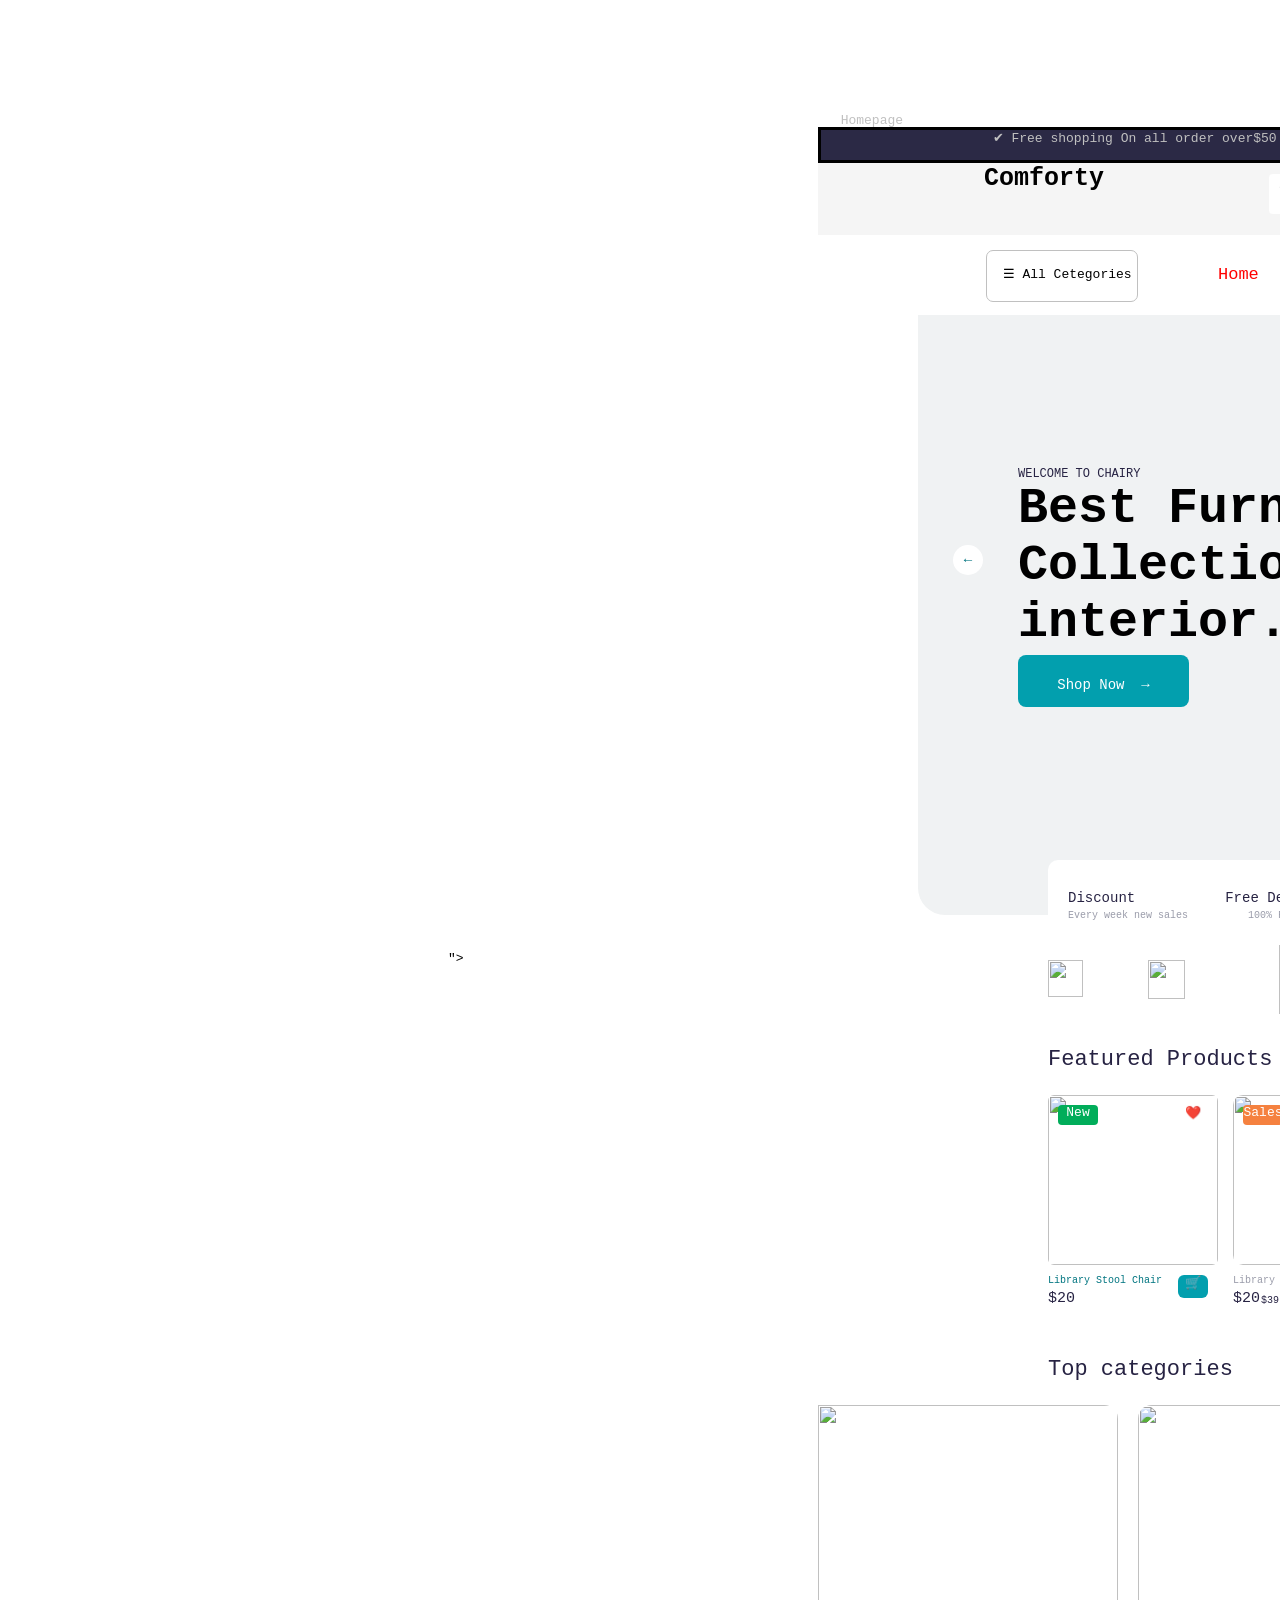
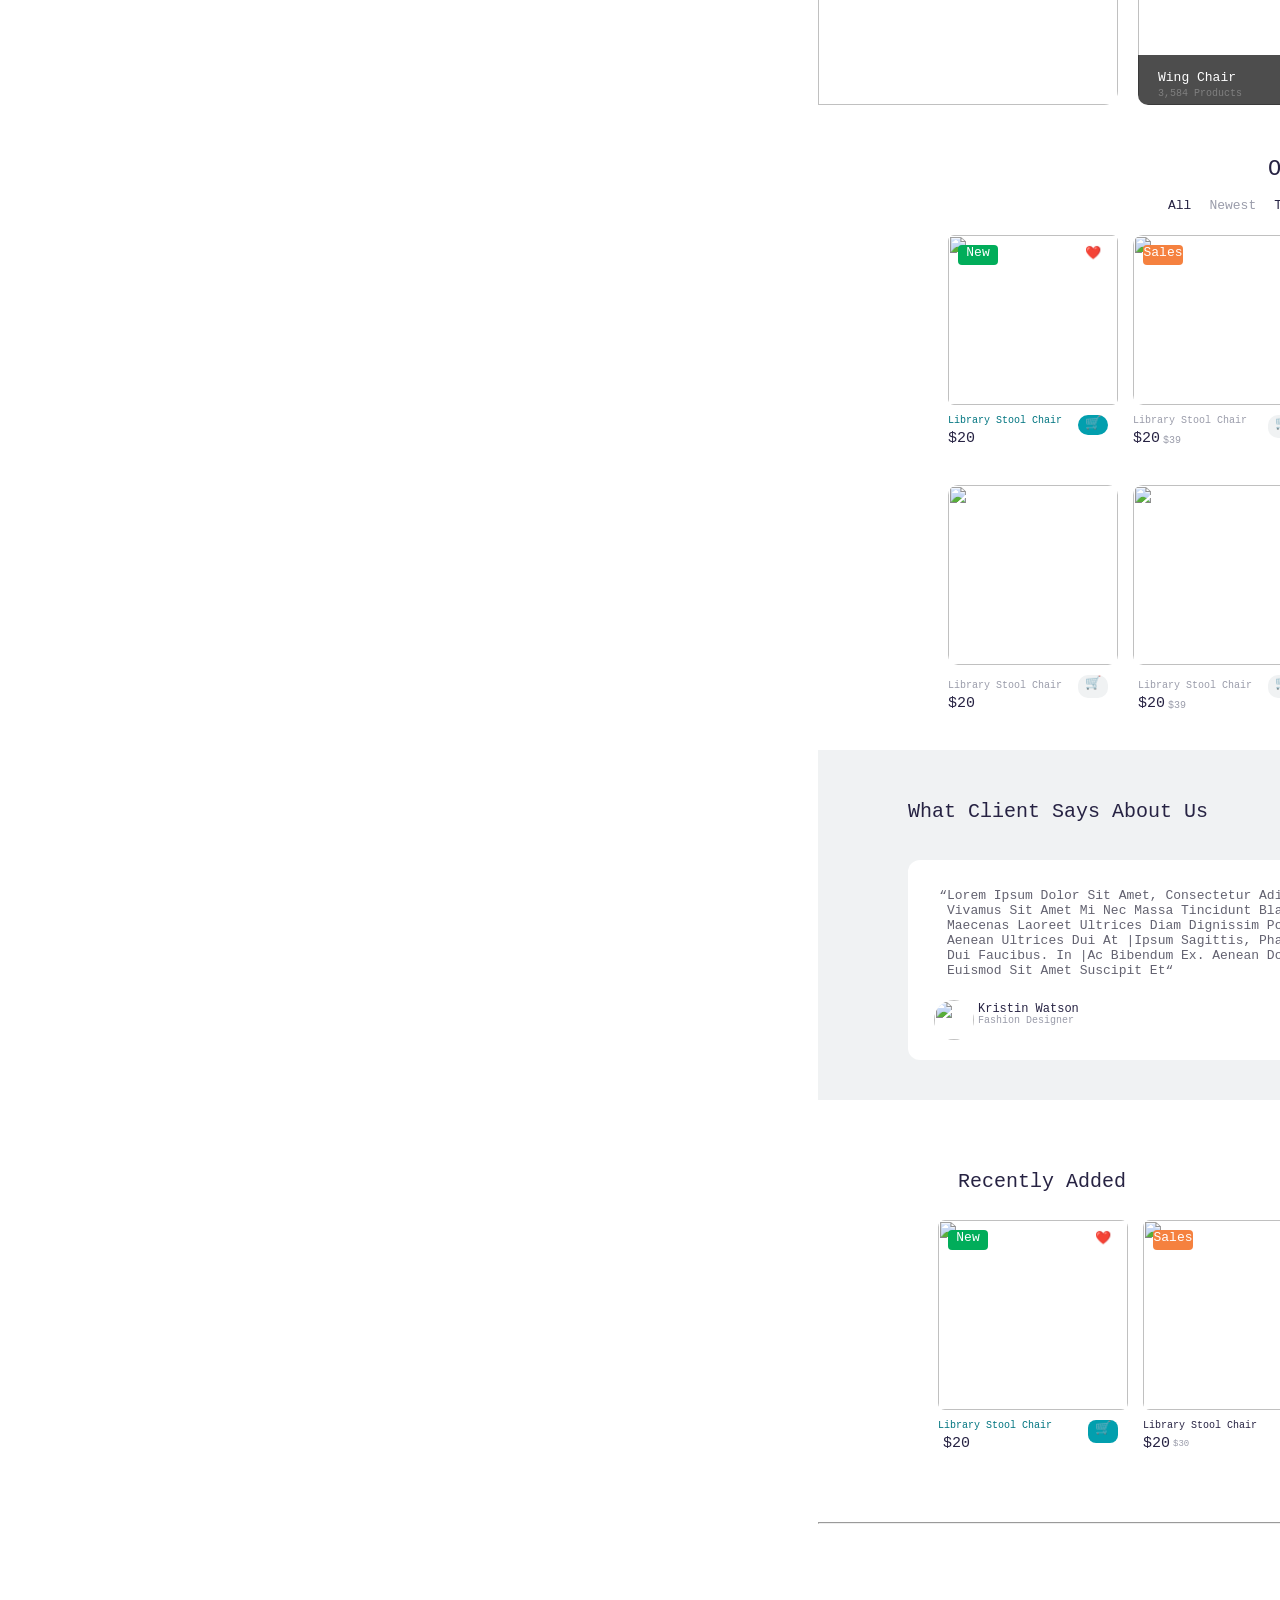
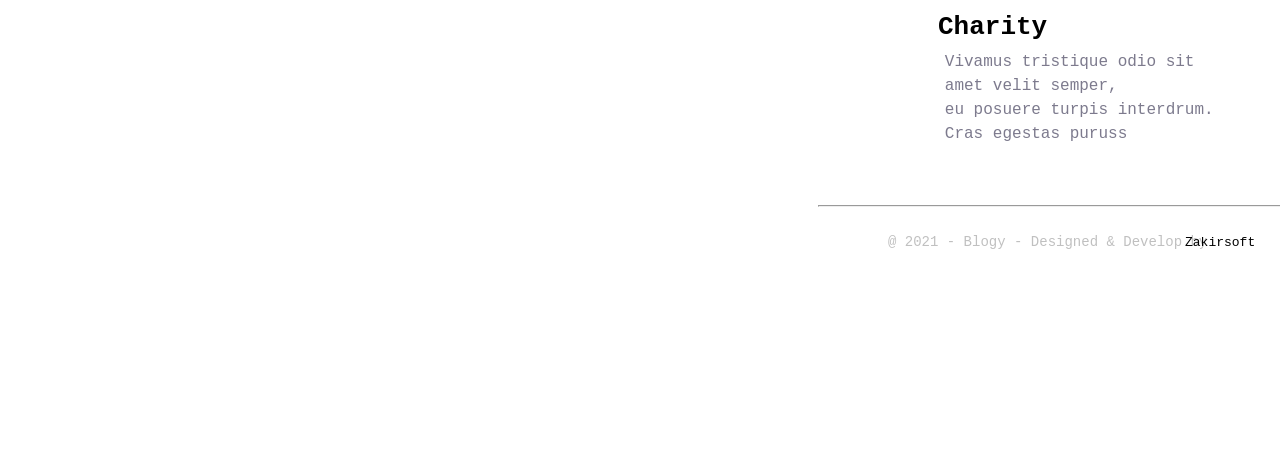
==== index.html @ d579efc1 "Update index.html" ====
<!DOCTYPE html>
<html lang="en">
<head>
    <meta charset="UTF-8">
    <meta name="viewport" content="width=device-width, initial-scale=1.0">
    <title>Figma</title>
   <link rel="stylesheet" href="style.css">
</head>
<body>
   <section style="position: absolute;top: 100px;margin-left: 700px;">
  <pre>                 <h7 style="color: silver;">Homepage</h7>

<span class="title">                      ✔ Free shopping On all order over$50                                                                Eng ▼  Faqs  ? Need Help</span>
              
<h5 style=" font-size: 25px;
      margin-left: 110px;
      width: 1155px;
      border: 1px solid whitesmoke;
      position: absolute;
      top: 21px;
      background-color: whitesmoke;
      height: 70px;">           Comforty                          <div class="search"> Search here...             🔍</div>  
  <div class="button">🛒 Cart   
     <div class="circle">2</div>
    </div>
     <div class="heart-button">❤️</div>
     <div class="Man-button">👤</div>
     </h5>  
    <div class="Menu">                       <div class="Cetegories">
  ☰ All Cetegories</div>
  <nav class="navbar">
  <span href="#" style="color: red;">Home</span>
  <span href="#">Shop</span>
  <span href="#">Product</span>
  <span href="#">Pages</span>
  <span href="#">About</span>
</nav>
<h6 style=" font-size: 15px;
      margin-left: 900px;
      position: absolute;
      top: 0px;
      color: silver;">Contact:</h6> <h4 style=" font-size: 15px;
      margin-left: 960px;
      position: absolute;
      top: 15px;"> (808) 555-011 </h4>
<div class="header">
  <p style="font-size: 12px; color: #272343;margin-left: 100px;position: absolute;top: 140px;">WELCOME TO CHAIRY</p>
<h1 style="font-size: 50px; margin-left: 100px;position: absolute;top: 123px;">Best Furniture
Collection for your
interior.</h1>
<img src="/files/cdc7113b68039af7d7222a3d15eae2a39d068924 (3).png" class="half-circle">
<div class="Left-arrow">←</div>
<div class="right-arrow">→</div>
<div class="shop-button">Shop Now  →</div>
<div class="feature">
  <nav class="Info">
  <span href="#">Discount</span>
  <span href="#">Free Delivery</span>
  <span href="#">Great Support 24/7</span>
  <span href="#">secure Payment</span>
  </nav>
  <nav class="Typography">
     <span href="#">Every week new sales</span>
  <span href="#">100% Free for all orders</span>
  <span href="#">We care your experiences</span>
  <span href="#">100% Secure Payment Method</span>
  </nav>
  <nav class="logo">
    <img src="/files/e0035d056ad3c88d4b1a3fd03dfcde28119a604f.png"
     style="width: 35px;
     height: 37px;
     position: absolute;
     top: 100px;">
    <img src="/files/ad054e766ecba134b5274ba3fd49187dd5fe9cc8.png"
     style="width: 37px;
     height: 39px;
     margin-left: 700px;
     position: absolute;
     top: 100px;">">
    <img src="/files/16daf3088b9c3b477d787fd38a8b0505754f70ba.png"
        style="width: 65px;height: 69px;margin-left: 800px;position: absolute;top: 85px;">
     <img src="/files/95afe41b6a234b7ab7899f5ce91b9737a351e249.png" 
         style="width: 65px;height: 69px;margin-left: 910px;position: absolute;top: 85px;">
      <img src="/files/427e6a38b9f21cabf9f278b8d278b378ad645ab1.png" 
          style="width: 65px;height: 69px;margin-left: 1015px;position: absolute;top: 85px;">
      <img src="/files/e93de3d5c4ca4b2a87029abf68283a355c0d4a6c.png" 
          style="width: 65px;height: 69px;margin-left: 1130px;position: absolute;top: 85px;">
      <img src="/files/42ee325c8d4f3f8e36f3ac85a6e5dd1187b451a2.png" 
          style="width: 65px;height: 69px;margin-left: 1250px;position: absolute;top: 85px;">
  </nav>
</div>
</div>
<p style="color: #272343;font-size: 22px;position: absolute;top: 790px;margin-left: 230px;">Featured Products</p>
<div class="L-arrow">←</div>
<div class="R-arrow">→</div>
<nav>
<img src="b120dd35afa230d9c7854e8904bff707a459d920.jpg"
       style="width: 170px;
      height: 170px;
      position: absolute;
      top: 860px;
      border-radius: 6px;
      margin-left: 230px;">
<img src="096d6bf5080dc137a17c6a407cb7a13d1dcbf2a4.jpg"
    style="width: 170px;
      height: 170px;
      position: absolute;
      top: 860px;
      border-radius: 10px;
      margin-left: 415px;">
<img src="e2223ac49ef838bf1b2e6eb27237306ca911c590.jpg"
    style="width: 170px;
      height: 170px;
      position: absolute;
      top: 860px;
      border-radius: 10px;
      margin-left: 600px;">      
<img src="8ae829fe06cfc69d45f5c9a48462543f1816e9a3.jpg"
    style="width: 170px;
      height: 170px;
      position: absolute;
      top: 860px;
      border-radius: 10px;
      margin-left: 785px;">            
</nav>
<p style="font-size: 10px;color: #007580; position: absolute;top: 1030px;margin-left: 230px;">Library Stool Chair</p>
<p style="color: #272343;position: absolute;top: 1040px;margin-left: 230px;font-size: 15px;">$20</p>
<div class="Card">🛒</div>
<p style="font-size: 10px;color: #9A9CAA; position: absolute;top: 1030px;margin-left: 415px;">Library Stool Chair</p>
<p style="color: #272343;position: absolute;top: 1040px;margin-left: 415px;font-size: 15px;">$20</p>
<p style="color: #272343;font-size: 10px;position: absolute;top: 1050px;margin-left: 443px;">$39</p>
<div class="Card-2">🛒</div>
<p style="font-size: 10px;color: #9A9CAA; position: absolute;top: 1030px;margin-left: 605px;">Library Stool Chair</p>
<p style="color: #272343;position: absolute;top: 1040px;margin-left: 605px;font-size: 15px;">$20</p>
<p style="font-size: 10px;color: #9A9CAA; position: absolute;top: 1030px;margin-left: 790px;">Library Stool Chair</p>
<p style="color: #272343;position: absolute;top: 1040px;margin-left: 790px;font-size: 15px;">$20</p>

<div class="product-status">New</div>
<div class="heart">❤️</div>
<div class="Sales">Sales</div>
<p style="color: #272343;font-size: 22px;position: absolute;top: 1100px;margin-left: 230px;">Top categories</p>
<div class="leftArrow">←</div>
<div class="rightArrow">→</div>
<nav>
<img src="a4802af631ee4e02a8c754e8f5a375a73f9e93f0.jpg"
    style="height: 300px;
     width: 300px;
     margin-left: 0px;
     scale: crop;
      position: absolute;
      top: 1170px; 
    -webkit-border-top-right-radius: 14px; 
     -webkit-border-bottom-right-radius: 14px;
     -moz-border-radius-topright: 14px;
     -moz-border-radius-bottomright: 14px;
      border-top-right-radius: 14px;
      border-bottom-right-radius: 14px;">
<img src="16fe2c5029cda46ce552fa79c00b7d3b3cd99a51.jpg"
    style="height: 300px;
     width: 300px;
     margin-left: 320px;
     scale: crop;
      position: absolute;
      top: 1170px;
      border-radius: 14px;">
      <div class="Wind-chair">
        <p style="color: #FFFFFF;font-size: 13px;margin-left: 20px;position: absolute;top: 2px;">Wing Chair</p>
        <p style="color: gray;font-size: 10px; margin-left: 20px;position: absolute;top: 23px;">3,584 Products</p>
      </div>
<img src="5133553384342faf113634d1989cad50b7dd5580.png"
    style="height: 300px;
     width: 300px;
     margin-left: 640px;
     scale: crop;
      position: absolute;
      top: 1170px;
      border-radius: 14px;">            
      <div class="Wooden-chair">
        <p style="color: #FFFFFF;font-size: 13px;margin-left: 20px;position: absolute;top: 2px;">Wooden Chair</p>
        <p style="color: gray;font-size: 10px; margin-left: 20px;position: absolute;top: 23px;">157 Products</p>        
      </div>
<img src="60de06c899fa0cc171fbe75fe37a99eddcba594e.jpg" 
    style="height: 300px;
     width: 195px;
     margin-left: 960px;
     scale: crop;
      position: absolute;
      top: 1170px;
      -webkit-border-top-left-radius: 14px;
       -webkit-border-bottom-left-radius: 14px;
        -moz-border-radius-topleft: 14px;
        -moz-border-radius-bottomleft: 14px;
         border-top-left-radius: 14px;
         border-bottom-left-radius: 14px;">
    <div class="park-bench"></div>   
        <p style="color: #FFFFFF;font-size: 13px;margin-left: 20px;position: absolute;top: 1420px;margin-left: 980px;">Park Bench</p>
        <p style="color: gray;font-size: 10px; margin-left: 20px;position: absolute;top: 1440px;margin-left: 980px;">154 Products</p> 
</nav>
<hr style="margin-top: 2190px;">
<p style="font-size: 22px;color: #272343;position: absolute;top: 1500px;margin-left: 450px;">Our Products</p>
<nav class="Tab">
<p href="#" style="color: #272343;">All</p>
<p href="#" style="color: #9A9CAA;">Newest</p>
<p href="#" style="color: #272343; ">Trending</p>
<p href="#" style="color: #9A9CAA;">Best Sellers</p>
<p href="#" style="color: #9A9CAA;">Featured</p>
</nav>
<nav>
<img src="b120dd35afa230d9c7854e8904bff707a459d920.jpg"
       style="width: 170px;
      height: 170px;
      position: absolute;
      top: 1600px;
      border-radius: 6px;
      margin-left: 130px;">
 <img src="096d6bf5080dc137a17c6a407cb7a13d1dcbf2a4.jpg"
     style="width: 170px;
      height: 170px;
      position: absolute;
      top: 1600px;
      border-radius: 10px;
      margin-left: 307px;">
 <img src="e2223ac49ef838bf1b2e6eb27237306ca911c590.jpg" 
     style="width: 170px;
      height: 170px;
      position: absolute;
      top: 1600px;
      border-radius: 10px;
      margin-left: 490px;">      
<img src="8ae829fe06cfc69d45f5c9a48462543f1816e9a3.jpg" 
    style="width: 170px;
      height: 170px;
      position: absolute;
      top: 1600px;
      border-radius: 10px;
      margin-left: 680px;"> 
</nav>
<p style="font-size: 10px;
color: #007580;
 position: absolute;
 top: 1770px;
 margin-left: 130px;
 ">Library Stool Chair</p>

<p style="color: #272343;
position: absolute;
top: 1780px;
margin-left: 130px;
font-size: 15px;">$20</p>
 <div class="Card-3">🛒</div>
<p style="font-size: 10px;
color: #9A9CAA;
 position: absolute;
 top: 1770px;
 margin-left: 315px;">Library Stool Chair</p>
<p style="color: #272343;position: absolute;top: 1780px;margin-left: 315px;font-size: 15px;">$20</p>
<p style="color: #9A9CAA;font-size: 10px;position: absolute;top: 1790px;margin-left: 345px;">$39</p>
 <div class="Card-4">🛒</div>
<p style="font-size: 10px;color: #9A9CAA; position: absolute;top: 1770px;margin-left: 500px;">Library Stool Chair</p>
<p style="color: #272343;position: absolute;top: 1780px;margin-left: 500px;font-size: 15px;">$20</p>
<p style="font-size: 10px;color: #9A9CAA; position: absolute;top: 1770px;margin-left: 685px;">Library Stool Chair</p>
<p style="color: #272343;position: absolute;top: 1780px;margin-left: 685px;font-size: 15px;">$20</p>
<div class="New">New</div>
<div class="button-Heart">❤️</div>
<div class="Sales-button">Sales</div>
<nav>
<img src="64cefe53d4cbc3805c414ce9f76aa8bdd2a3cc8d.jpg"
   style="height: 180px;
   width: 170px;
   position: absolute;
   top: 1850px;
   margin-left: 130px;
   border-radius: 10px;">

<img src="a50784793410e47eab61c559fa971045f11bb3a9.jpg"
   style="height: 180px;
   width: 170px;
   position: absolute;
   top: 1850px;
   margin-left: 315px;
   border-radius: 10px;">

<img src="8b88947a31903acf7eec7cd336119f1ea0b4587b.jpg"
   style="height: 180px;
   width: 170px;
   position: absolute;
   top: 1850px;
   margin-left: 500px;
   border-radius: 10px;">
<img src="b120dd35afa230d9c7854e8904bff707a459d920.jpg"
   style="height: 180px;
   width: 170px;
   position: absolute;
   top: 1850px;
   margin-left: 685px;
   border-radius: 10px;">      
</nav>
<p style="color: #9A9CAA;position: absolute;top: 1915px;margin: 130px;font-size: 10px;">Library Stool Chair</p>
<p style="color: #272343;position: absolute;top: 2045px;margin-left: 130px;font-size: 15px;">$20</p>
<div class="Card-5">🛒</div>
</div>
<p style="color: #9A9CAA;position: absolute;top: 2170px;margin-left: 430px;font-size: 10px;">Library Stool Chair</p>
<p style="color: #272343;position: absolute;top: 2180px;margin-left: 430px;font-size: 15px;">$20</p>
<p style="color: #9A9CAA;font-size: 10px;position: absolute;top: 2190px;margin-left: 460px;">$39</p>
<div class="Card-6">🛒</div>
<p style="color: #9A9CAA;position: absolute;top: 2170px;margin-left: 615px;font-size: 10px;">Library Stool Chair</p>
<p style="color: #272343;position: absolute;top: 2180px;margin-left: 615px;font-size: 15px;">$20</p>
<p style="color: #9A9CAA;position: absolute;top: 2170px;margin-left: 800px;font-size: 10px;">Library Stool Chair</p>
<p style="color: #272343;position: absolute;top: 2180px;margin-left: 800px;font-size: 15px;">$20</p>
<div class="Testimonial">
  <p style="font-size: 20px;margin-left: 90px;color: #272343;">What Client Says About Us</p>
  <div class="L-A">←</div>
  <div class="R-A">→</div>
<div class="Testimonial-Card-1">
  <p style="color: #636270;position: absolute;top: 0px;font-size: 13px;">
    “Lorem Ipsum Dolor Sit Amet, Consectetur Adipiscing Elit.
     Vivamus Sit Amet Mi Nec Massa Tincidunt Blandit Et Eu Sem.
     Maecenas Laoreet Ultrices Diam Dignissim Posuere.
     Aenean Ultrices Dui At |Ipsum Sagittis, Pharetra Lacinia
     Dui Faucibus. In |Ac Bibendum Ex. Aenean Dolor Massa,
     Euismod Sit Amet Suscipit Et“
  </p>
     <hr style="margin-top: 900px;width: 1155px;margin-left: -90px;">

  <img src="ed1cc80b6c95f55d53f843caf4439599d3582836.png"
      style="height: 40px;
  width: 40px;
  border-radius: 50%;
  position: absolute;
  top: 140px;
  margin-left: 10px;">
  <p style="color: #272343;
  position: absolute;
  top: 130px;
  font-size: 12px;
  margin-left: 70px;">Kristin Watson</p>
  <p style="color: #9A9CAA;
  font-size: 10px;
  position: absolute;
  top: 145px;
  margin-left: 70px;">Fashion Designer</p>
</div>
<div class="Testimonial-Card-2">
 <p style="color: #636270;
 font-size: 13px;
 position: absolute;
 bottom: 90px;">
    Nullam Sapien Elit, Dignissim Eu Viverra Et,
    Scelerisque Et Felis. Aliquam Egestas Dui Elit, 
    Quis Tincidunt Lacus Aliquam Et. Duis Nulla Velit, 
    Dignissim Ut Odio Ac, Eleifend Luctus Leo. Ut Ac
    Imperdiet Velit. Aliquam Semper Ex In Volutpat Rutrum.</p>
    <img src="ed85c1bfc92ef925a398d16787cdb6fe029f0218.png" style="height: 40px;
  width: 40px;
  border-radius: 50%;
  position: absolute;
  top: 135px;
  margin-left: 0px;">
  <p style="color: #272343;
   position: absolute;
  top: 130px;
  font-size: 12px;
  margin-left: 80px; ">Esther Howard</p>
   <p style="color:#9A9CAA;
   position: absolute;
  top: 145px;
  font-size: 10px;
  margin-left: 80px; ">Fashion Designer</p>
</div>
</div>
<p style="font-size: 20px;
color: #272343;position: absolute;top: 2650px;margin-left: 250px;">Recently Added</p>
<nav>
<img src="b120dd35afa230d9c7854e8904bff707a459d920.jpg" 
  style="width: 190px;
  height: 190px;
  position: absolute;
  top: 2720px;
  margin-left: 230px;
  border-radius: 7px;">
<img src="096d6bf5080dc137a17c6a407cb7a13d1dcbf2a4.jpg"
  style="width: 190px;
  height: 190px;
  position: absolute;
  top: 2720px;
  margin-left: 435px;
  border-radius: 7px;">
<img src="e2223ac49ef838bf1b2e6eb27237306ca911c590.jpg"
  style="width: 190px;
  height: 190px;
  position: absolute;
  top: 2720px;
  margin-left: 640px;
  border-radius: 7px;">
<img src="8ae829fe06cfc69d45f5c9a48462543f1816e9a3.jpg"
style="width: 190px;
  height: 190px;
  position: absolute;
  top: 2720px;
  margin-left: 845px;
  border-radius: 7px;">
</nav>
<p style="font-size: 10px;color: #007580;
    position: absolute;
    top: 2910px;
     margin-left: 230px;">Library Stool Chair</p>
<p style="color: #272343;
     position: absolute;
     top: 2920px;
     margin-left: 235px;
    font-size: 15px;">$20</p>
<p style="font-size: 10px;
    color: #272343;
    position: absolute;
    top: 2910px;
    margin-left: 435px;">Library Stool Chair</p>
<p style="color: #272343;
     position: absolute;
     top: 2920px;
     margin-left: 435px;
    font-size: 15px;">$20</p>
<p style="color: #9A9CAA;
     position: absolute;
     top: 2930px;
     margin-left: 465px;
    font-size: 9px;">$30</p>
<p style="font-size: 10px;
    color: #272343;
    position: absolute;
    top: 2910px;
    margin-left: 640px;">Library Stool Chair</p> 
<p style="color: #272343;
     position: absolute;
     top: 2920px;
     margin-left: 640px;
    font-size: 15px;">$20</p>  
<p style="font-size: 10px;
    color: #272343;
    position: absolute;
    top: 2910px;
    margin-left: 850px;">Library Stool Chair</p>
<p style="color: #272343;
     position: absolute;
     top: 2920px;
     margin-left: 850px;
    font-size: 15px;">$20</p>  
 <div class="Card-7">🛒</div>
  <div class="Card-8">🛒</div>
   <div class="Card-9">🛒</div>
    <div class="Card-10">🛒</div>
    <div class="New-button">New</div>
 <!-- heart-Button -->
    <div class="heart-B">❤️</div>
     <!-- Sales-Button -->
    <div class="Sales-B">Sales</div>
    <!-- Left Arrow -->
    <div class="Left-A">←</div> 
    <div class="Right-A">→</div> 
    <h1 style="position: absolute;top: 3090px; margin-left: 230px; font-size: 26px;">Charity</h1>
      <span class="loarm-ipsem">Vivamus tristique odio sit
amet velit semper,
eu posuere turpis interdrum.
Cras egestas puruss
  </span>
  <nav class="Frame-1">
      <span href="#">CATEGORY</span>
      <span href="#">SUPPORT</span>
      <span href="#">Newsletter</span> 
   </nav>
 <p style="margin-left: 600px;
  font-size: 16px;
  position: absolute;
  top: 3120px;">Sofa
Armchair
Wing Chair
<a href="#" style="color: #007580;">Desk Chair</a>
wooden Chair
Park Bench
   </p>
      <p style="margin-left: 740px; position: absolute;top: 3110px;">
    Help & Support
    Tearms & Conditions
    Privacy Policy
    Help
   </p>
     <div class="Email"> 
<span style="position: absolute;top: 10px;"> Your email</span></div>
<button style=" width: 127px;
      height: 46px;
      border-radius: 8px;
      background-color: #029FAE;
      color: white;
      border: 1px solid #029FAE;
      margin-left: 1120px;
      position: absolute;
      top: 3130px;"
>Subscribe</button>
<p style="color: silver;position: absolute;top: 3170px;margin-left: 930px;">Lorem ipsum dolor sit amet,
   consectetur adipiscing elit.
   Nullam tincidunt erat enim.</p>
      <p style="color: silver; font-size: 14px; position: absolute;top: 3320px; margin-left: 180px;">@ 2021 - Blogy - Designed & Develop by</p>
      <p style="position: absolute; top: 3322px; margin-left: 477px;">Zakirsoft</p>
</pre>
</section>
  <section style="position: absolute;top: 100px; margin-left: 2000px;">
      <pre>                       <h7 style="color: silver;">SignIn</h7>

<span class="title-A">                      ✔ Free shopping On all order over$50                                                                Eng ▼  Faqs  ? Need Help</span>
              
<h5 style="      font-size: 25px;
      margin-left: 165px;
      width: 1490px;
      border: 1px solid whitesmoke;
      position: absolute;
      top: 21px;
      background-color: whitesmoke;
      height: 70px;">           Comforty                          <div class="search-A"> Search here...             🔍</div>  
  <div class="button-A">🛒 Cart   
     <div class="circle-A">2</div>
    </div>
     <div class="heart-button-A">❤️</div>
     <div class="Man-button-A">👤</div>
     </h5>  
    <div class="Menu-A">                       <div class="Cetegories-A">
  ☰ All Cetegories</div>
  <nav class="navbar">
  <span href="#" style="color: red;">Home</span>
  <span href="#">Shop</span>
  <span href="#">Product</span>
  <span href="#">Pages</span>
  <span href="#">About</span>
</nav>
<h6 style="font-size: 15px;
      margin-left: 900px;
      position: absolute;
      top: 0px;
      color: silver;">Contact:</h6> <h4 style="      font-size: 15px;
      margin-left: 960px;
      position: absolute;
      top: 15px;"> (808) 555-011 </h4>
   </div>
   <div class="Full-page">
<nav class="login">
   <span href="#" style="color: silver; position: absolute; top: 35px; margin-left: 30px;" >                Home →  </span>
    <span href="#" style="color: silver; position: absolute; top: 35px; margin-left: 230px;">  Account → </span>
     <span href="#" style="color: black;position: absolute; top: 35px; margin-left: 330px;">  Sign In</span>
     <h1 style="font-size: 23px;
      margin-left: 180px;
      position: absolute;
      top: 60px;">Sign In</h1>
</nav>
<div class="Login-page">
   <h2 style="font-size: 32px;
      text-align: center;">Sign In</h2> 
    <div class="Email-A">
    <h3 style="color: silver;
      position: absolute;
      top: 150px;
      font-size: 14px;">   Email</h3>
  </div>
  <div class="Password"><h2 style="color: silver;
  position: absolute;
  top: 230px;
  font-size: 14px;">   Password</h2></div>
  <div class="Remember"></div>    <span style="color: silver; font-size: 14px;">    Remember Me</span>
  <span style="color: #007580; margin-left: 500px;position: absolute;top: 290px;">Forget Password</span>  
     <button>Sign In  →</button>

                                   Don't have account? <span style="color: #007580;">Sign Up</span>
                                   
</div>
<hr style="margin-top:650px;">
  <h1 style="position: absolute;top: 720px; margin-left: 100px; font-size: 26px;">Charity</h1>
  <span class="data">Vivamus tristique odio sit amet velit semper,
eu posuere turpis interdrum.
Cras egestas puruss
  </span>
    <nav class="Text">
      <span href="#">CATEGORY</span>
      <span href="#">SUPPORT</span>
      <span href="#">Newsletter</span> 
   </nav>
   <p style=" margin-left: 600px;
  font-size: 16px;
  position: absolute;
  top: 750px;">Sofa
Armchair
Wing Chair
<a href="#" style="color: #007580;">Desk Chair</a>
wooden Chair
Park Bench
   </p>
   <p style="margin-left: 775px; position: absolute;top: 730px;">
    Help & Support
    Tearms & Conditions
    Privacy Policy
    Help
   </p>
   <div class="Your-Email"> 
<span style="position: absolute;top: 10px;">   Your email</span></div>
<button style=" width: 127px;
      height: 46px;
      border-radius: 8px;
      background-color: #029FAE;
      color: white;
      border: 1px solid #029FAE;
      margin-left: 1300px;
      position: absolute;
      top: 770px;
">Subscribe</button>
<p style="color: silver;position: absolute;top: 810px;margin-left: 950px;">Lorem ipsum dolor sit amet, consectetur adipiscing elit.
   Nullam tincidunt erat enim.</p>
   
   <p style="color: silver; font-size: 14px; position: absolute;top: 910px; margin-left: 180px;">@ 2021 - Blogy - Designed & Develop by</p><p style="position: absolute; top: 912px; margin-left: 479px;">Zakirsoft</p>
 <hr>
</pre>
  </section>  
</body>
</html>
---- style.css ----
<style>
        body{
            height: 3000px;
            width: 5000px;
            background-color: color-mix(in srgb, whitesmoke 75%, white);
        }
            .title {
      border: 3px solid black;
      margin-right: 370px;
      margin-left: 110px;
      width: 1150px;
      background-color: #2b2945;
      color: silver;
      position: absolute;
      top: 27px;
      height: 30px;
    }

    .search {
      font-size: 17px;
      border-radius: 4px;
      color: silver;
      background-color: white;
      margin-left: 450px;
      width: 300px;
      position: absolute;
      top: 10px;
      height: 40px;
    }

    .button {
      border-radius: 5px;
      font-size: 15px;
      background-color: white;
      width: 100px;
      height: 35px;
      margin-left: 850px;
      position: absolute;
      top: 10px;
      text-align: center;
    }

    .circle {
      background-color: #00797c;
      color: #fff;
      border-radius: 50%;
      width: 24px;
      height: 24px;
      display: flex;
      justify-content: center;
      align-items: center;
      font-size: 14px;
      margin-left: 75px;
      position: absolute;
      top: 2px;
    }

    .heart-button {
      border-radius: 5px;
      background-color: white;
      width: 50px;
      margin-left: 960px;
      display: flex;
      justify-content: center;
      align-items: center;
      position: absolute;
      top: 10px;
    }

    .Man-button {
      border-radius: 5px;
      background-color: white;
      width: 50px;
      margin-left: 1020px;
      display: flex;
      justify-content: center;
      align-items: center;
      position: absolute;
      top: 10px;
    }

    .Menu {
      border-radius: 1px;
      background-color: white;
      margin-left: 110px;
      margin-right: 20px;
      position: absolute;
      top: 135px;
      width: 1155px;
      height: 3300px;

    }

    .Cetegories {
      border: 1px solid silver;
      height: 50px;
      width: 150px;
      margin-left: 168px;
      border-radius: 7px;

    }

    .navbar {
      font-size: 17px;
      display: flex;
      margin-left: 400px;
      gap: 40px;
      position: absolute;
      top: 30px;
    }
    .header {
      -webkit-border-bottom-right-radius: 27px;
      -webkit-border-bottom-left-radius: 27px;
      -moz-border-radius-bottomright: 27px;
      -moz-border-radius-bottomleft: 27px;
      border-bottom-right-radius: 27px;
      border-bottom-left-radius: 27px;
      background-color: #F0F2F3;
      width: 970px;
      height: 600px;
      margin-left: 100px;
      position: absolute;
      top: 80px
    }

    .Left-arrow {
      color: #007580;
      background-color: #fff;
      border-radius: 50%;
      width: 30px;
      height: 30px;
      display: flex;
      justify-content: center;
      align-items: center;
      font-size: 14px;
      margin-left: 35px;
      position: absolute;
      top: 230px;
    }

    .shop-button {
      background-color: #029FAE;
      width: 171px;
      height: 52px;
      border-radius: 8px;
      font-size: 14px;
      color: #FFFFFF;
      text-align: center;
      /* left-right center */
      line-height: 60px;
      position: absolute;
      top: 340px;
      margin-left: 100px;
    }

    .half-circle {
      background-color: #E1E3E5;
      border-radius: 50%;
      height: 300px;
      width: 300px;
      position: absolute;
      top: -20px;
      margin-left: 650px;
    }

    img {
      height: 200px;
      width: 200px;
      margin-left: 600px;
    }

    .right-arrow {
      color: #007580;
      background-color: #fff;
      border-radius: 50%;
      width: 30px;
      height: 30px;
      display: flex;
      justify-content: center;
      align-items: center;
      font-size: 14px;
      margin-left: 915px;
      position: absolute;
      top: 230px;
    }

    .feature {
      width: 720px;
      height: 100px;
      border-radius: 10px;
      background-color: #fff;
      position: absolute;
      top: 545px;
      margin-left: 130px;
    }

    .Info {
      display: flex;
      gap: 90px;
      font-size: 14px;
      margin-left: 20px;
      color: #272343;
    }

    .Typography {
      color: #9A9CAA;
      gap: 60px;
      font-size: 10px;
      margin-left: 20px;
      display: flex;
      position: absolute;
      top: 50px;
    }

    .logo {
      display: flex;
      margin-left: -600px;
    }

    .L-arrow {
      background-color: #007580;
      color: #fff;
      border-radius: 50%;
      width: 24px;
      height: 24px;
      display: flex;
      justify-content: center;
      align-items: center;
      font-size: 14px;
      margin-left: 905px;
      position: absolute;
      top: 810px;
    }

    .R-arrow {
      background-color: #F0F2F3;
      color: #272343;
      border-radius: 50%;
      width: 24px;
      height: 24px;
      display: flex;
      justify-content: center;
      align-items: center;
      font-size: 14px;
      margin-left: 940px;
      position: absolute;
      top: 810px;
    }
    .Card{
      border-radius: 6px;
      height: 23px;
      width: 30px;
      background-color: #029FAE;
      position: absolute;
      top: 1040px;
      margin-left: 360px;
      text-align: center;
    }
    .Card-2{
        border-radius: 10px;
      height: 23px;
      width: 30px;
      position: absolute;
      top: 1040px;
      margin-left: 550px;
      text-align: center;
      background-color: #F0F2F3;
    }
    .product-status{
    width: 40px;
    height: 20px;
    border-radius: 4px;
    color:#FFFFFF;
    background-color: #01AD5A;
    text-align: center;
    position: absolute;
    top: 870px;
    margin-left: 240px
    }.heart{
      background-color: white;
      width: 30px;
      margin-left: 360px;
      display: flex;
      justify-content: center;
      align-items: center;
      position: absolute;
      top: 870px;
    }
    .Sales{
      background-color: #F5813F;
      border-radius: 4px;
      position: absolute;
      top: 870px;
      text-align: center;
      width: 40px;
      height: 20px;
      margin-left: 425px;
      color: #FFFFFF;
    }
  .Wind-chair{
    width: 300px;
    height: 50px;
    -webkit-border-bottom-right-radius: 10px;
    -webkit-border-bottom-left-radius: 10px;
     -moz-border-radius-bottomright: 10px;
     -moz-border-radius-bottomleft: 10px;
     border-bottom-right-radius: 10px;
     border-bottom-left-radius: 10px;
     background-color: #000000B2;
     position: absolute;
     top: 1420px;
     margin-left: 320px;
  }
  .Wooden-chair{
    width: 300px;
    height: 50px;
    -webkit-border-bottom-right-radius: 10px;
    -webkit-border-bottom-left-radius: 10px;
     -moz-border-radius-bottomright: 10px;
     -moz-border-radius-bottomleft: 10px;
     border-bottom-right-radius: 10px;
     border-bottom-left-radius: 10px;
     background-color: #000000B2;
     position: absolute;
     top: 1420px;
     margin-left: 640px;
  }
  .park-bench{
       width: 195px;
    height: 50px;
    -webkit-border-bottom-right-radius: 10px;
    -webkit-border-bottom-left-radius: 10px;
     -moz-border-radius-bottomright: 10px;
     -moz-border-radius-bottomleft: 10px;
     border-bottom-right-radius: 10px;
     border-bottom-left-radius: 10px;
     background-color: #000000B2;
     position: absolute;
     top: 1420px;
     margin-left: 960px;
  }
  .leftArrow{
          background-color: #007580;
      color: #fff;
      border-radius: 50%;
      width: 24px;
      height: 24px;
      display: flex;
      justify-content: center;
      align-items: center;
      font-size: 14px;
      margin-left: 905px;
      position: absolute;
      top: 1120px;
  }
  .rightArrow{
          background-color: #F0F2F3;
      color: #272343;
      border-radius: 50%;
      width: 24px;
      height: 24px;
      display: flex;
      justify-content: center;
      align-items: center;
      font-size: 14px;
      margin-left: 940px;
      position: absolute;
      top: 1120px;
  }
  .Tab{
    gap: 18px;
    display: flex;
    position: absolute;
    top: 1550px;
    margin-left: 350px;
  }
   .Card-3{
         width: 30px;
         height: 20px;
      background-color: #029FAE;
      position: absolute;
      top: 1780px;
      margin-left: 260px;
      text-align: center;
      border-radius: 10px;
  }
  .Card-4{
      border-radius: 10px;
      height: 23px;
      width: 30px;
      position: absolute;
      top: 1780px;
      margin-left: 450px;
      text-align: center;
      background-color: #F0F2F3;
  }
  .New{
    width: 40px;
    height: 20px;
    border-radius: 4px;
    color:#FFFFFF;
    background-color: #01AD5A;
    text-align: center;
    position: absolute;
    top: 1610px;
    margin-left: 140px
  }
  .button-Heart{
      background-color: white;
      width: 30px;
      margin-left: 260px;
      display: flex;
      justify-content: center;
      align-items: center;
      position: absolute;
      top: 1610px;
  }
  .Sales-button{
          background-color: #F5813F;
      border-radius: 4px;
      position: absolute;
      top: 1610px;
      text-align: center;
      width: 40px;
      height: 20px;
      margin-left: 325px;
      color: #FFFFFF;
  }
  .Card-5{
          border-radius: 10px;
      height: 23px;
      width: 30px;
      position: absolute;
      top: 2040px;
      margin-left: 260px;
      text-align: center;
      background-color: #F0F2F3;
  }
  .Card-6{
             border-radius: 10px;
      height: 23px;
      width: 30px;
      position: absolute;
      top: 2175px;
      margin-left: 560px;
      text-align: center;
      background-color: #F0F2F3;
  }
  .Testimonial{
    height: 400px;
    background-color: #F0F2F3;
    height: 350px;
    width: 1155px;
    position: absolute;
    top: 2250px;
    margin-left: 110px;
  }
  .Testimonial-Card-1{
    background-color: #FFFFFF;
    height: 200px;
    width: 470px;
    border-radius: 12px;
    margin-left: 90px;
    position: absolute;
    top: 110px;
  }
  .Testimonial-Card-2{
      background-color: #FFFFFF;
    height: 200px;
    width: 470px;
    border-radius: 12px;
    margin-left: 575px;
    position: absolute;
    top: 110px;
  }
  .L-A{  /* left Arrow*/
    background-color: #007580;
    color: #FFFFFF;
    border-radius: 50%;
    width: 24px;
      height: 24px;
      display: flex;
      justify-content: center;
      align-items: center;
      position: absolute;
      top: 50px;
      margin-left: 990px;
  }
  .R-A{ /* right Arrow*/
   background-color: #F0F2F3;
    color: #272343;
    border-radius: 50%;
    width: 24px;
      height: 24px;
      display: flex;
      justify-content: center;
      align-items: center;
      position: absolute;
      top: 50px;
      margin-left: 1020px;
  }
  .Card-7{
    background-color: #029FAE;
          border-radius: 8px;
      height: 23px;
      width: 30px;
      position: absolute;
      top: 2920px;
      margin-left: 380px;
      text-align: center;
  }
  .Card-8{
        background-color: #F0F2F3;
          border-radius: 8px;
      height: 23px;
      width: 30px;
      position: absolute;
      top: 2920px;
      margin-left: 590px;
      text-align: center;
  }
  .Card-9{
            background-color: #F0F2F3;
          border-radius: 8px;
      height: 23px;
      width: 30px;
      position: absolute;
      top: 2920px;
      margin-left: 790px;
      text-align: center;
  }
  .Card-10{
                background-color: #F0F2F3;
          border-radius: 8px;
      height: 23px;
      width: 30px;
      position: absolute;
      top: 2920px;
      margin-left: 1000px;
      text-align: center;
  }
  .New-button{
     width: 40px;
    height: 20px;
    border-radius: 4px;
    color:#FFFFFF;
    background-color: #01AD5A;
    text-align: center;
    position: absolute;
    top: 2730px;
    margin-left: 240px
  }
  .heart-B{
       background-color: white;
      width: 30px;
      margin-left: 380px;
      display: flex;
      justify-content: center;
      align-items: center;
      position: absolute;
      top: 2730px;
  }
  .Sales-B{
        background-color: #F5813F;
      border-radius: 4px;
      position: absolute;
      top: 2730px;
      text-align: center;
      width: 40px;
      height: 20px;
      margin-left: 445px;
      color: #FFFFFF;
  }
  .Left-A{
      background-color: #007580;
    color: #FFFFFF;
    border-radius: 50%;
    width: 24px;
      height: 24px;
      display: flex;
      justify-content: center;
      align-items: center;
      position: absolute;
      top: 2672px;
      margin-left: 1000px;
  }
  .Right-A{
      background-color: #F0F2F3;
    color: #272343;
    border-radius: 50%;
    width: 24px;
      height: 24px;
      display: flex;
      justify-content: center;
      align-items: center;
      position: absolute;
      top: 2672px;
      margin-left: 1030px;
  }
  .loarm-ipsem{
        color: #272343;
    position: absolute;
    top: 3150px;
    margin-left: 190px;
    font-size: 16px;
    opacity: 60%;
    line-height: 24px;
  }
  .Frame-1{
      color: #9A9CAA;
  display: flex;
  gap: 110px;
  font-size: 14px;
  margin-left: 600px;
  position: absolute;
  top: 3110px;
  }
  .Email{
      color: #9A9CAA;
  border-radius: 8px;
  font-size: 16px;
border: 1px solid #E1E3E5;
width: 180px;
height: 46px;
margin-left: 930px;
position: absolute;
top: 3130px;
  }
  
    .title-A {
      border: 3px solid black;
      margin-right: 370px;
      margin-left: 165px;
      width: 1490px;
      background-color: #2b2945;
      color: silver;
      position: absolute;
      top: 27px;
      height: 30px;
    }

    .search-A {
      font-size: 17px;
      border-radius: 4px;
      color: silver;
      background-color: white;
      margin-left: 450px;
      width: 300px;
      position: absolute;
      top: 10px;
      height: 40px;
    }

    .button-A {
      border-radius: 5px;
      font-size: 15px;
      background-color: white;
      width: 100px;
      height: 35px;
      margin-left: 850px;
      position: absolute;
      top: 10px;
      text-align: center;
    }

    .circle-A {
      background-color: #00797c;
      color: #fff;
      border-radius: 50%;
      width: 24px;
      height: 24px;
      display: flex;
      justify-content: center;
      align-items: center;
      font-size: 14px;
      margin-left: 75px;
      position: absolute;
      top: 2px;
    }

    .heart-button-A {
      border-radius: 5px;
      background-color: white;
      width: 50px;
      margin-left: 960px;
      display: flex;
      justify-content: center;
      align-items: center;
      position: absolute;
      top: 10px;
    }

    .Man-button-A {
      border-radius: 5px;
      background-color: white;
      width: 50px;
      margin-left: 1020px;
      display: flex;
      justify-content: center;
      align-items: center;
      position: absolute;
      top: 10px;
    }

    .Menu-A {
      border-radius: 1px;
      background-color: beige;
      margin-left: 165px;
      margin-right: 20px;
      position: absolute;
      top: 135px;
      width: 1490px;
      height: 80px;

    }

    .Cetegories-A {
      border: 1px solid silver;
      height: 50px;
      width: 150px;
      margin-left: 148px;
      border-radius: 7px;

    }

    .navbar-A {
      font-size: 17px;
      display: flex;
      margin-left: 340px;
      gap: 40px;
      position: absolute;
      top: 30px;
    }

    .Full-page {
      background-color: white;
      width: 1500px;
      position: absolute;
      top: 215px;
      margin-left: 165px;
      height: 1000px;
    }

    .login {
      background-color: whitesmoke;
      display: flex;
      font-size: 17px;
      margin-left: 100px;
      -webkit-border-bottom-right-radius: 10px;
      -webkit-border-bottom-left-radius: 10px;
      -moz-border-radius-bottomright: 10px;
      -moz-border-radius-bottomleft: 10px;
      border-bottom-right-radius: 10px;
      border-bottom-left-radius: 10px;
      width: 1200px;
      position: absolute;
      top: 1px;
      height: 130px;
    }

    .Login-page {
      border-radius: 10px;
      background-color: white;
      position: absolute;
      top: 200px;
      width: 668px;
      margin-left: 300px;
      height: 440px;
      box-shadow: 0px 0px 10px gray;
    }

    .Email-A {
      border-radius: 5px;
      background-color: whitesmoke;
      width: 584px;
      margin-left: 40px;
      height: 50px;
    }

    .Password {
      border-radius: 5px;
      background-color: whitesmoke;
      width: 584px;
      margin-left: 40px;
      height: 50px;
    }

    .Remember {
      border: 1.5px solid silver;
      border-radius: 4px;
      width: 20px;
      height: 20px;
      margin-left: 40px;
      position: absolute;
      top: 295px;
    }
    button{
      width: 584px;
      height: 52px;
      border-radius: 8px;
      background-color: #029FAE;
      color: white;
      border: 1px solid #029FAE;
    }
   .data{
    color: #272343;
    position: absolute;
    top: 790px;
    margin-left: 90px;
    font-size: 16px;
    opacity: 60%;
    line-height: 24px;
   }
 .Text{
  color: #9A9CAA;
  display: flex;
  gap: 180px;
  font-size: 14px;
  margin-left: 600px;
  position: absolute;
  top: 730px;
 }
 .Your-Email{
  color: #9A9CAA;
  border-radius: 8px;
  font-size: 16px;
border: 1px solid #E1E3E5;
width: 285px;
height: 46px;
margin-left: 1000px;
position: absolute;
top: 770px;
 }
    </style>
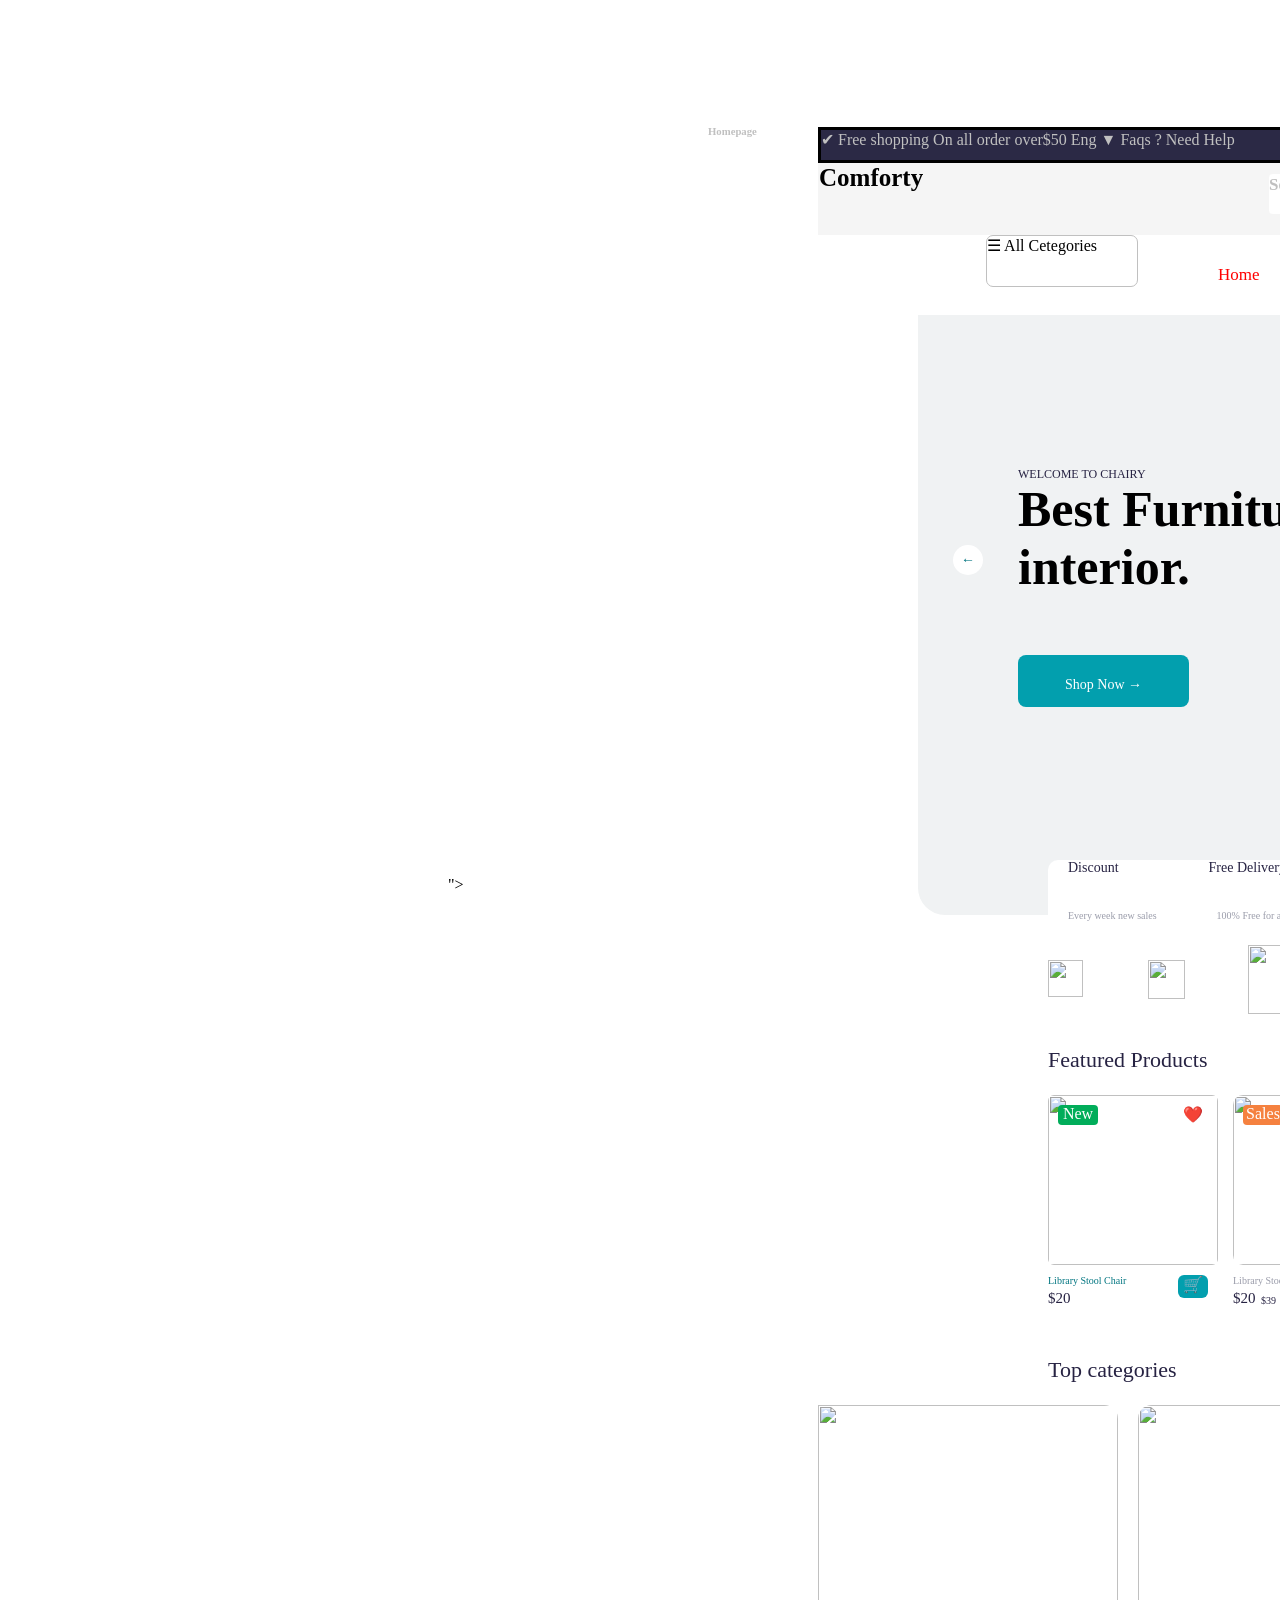
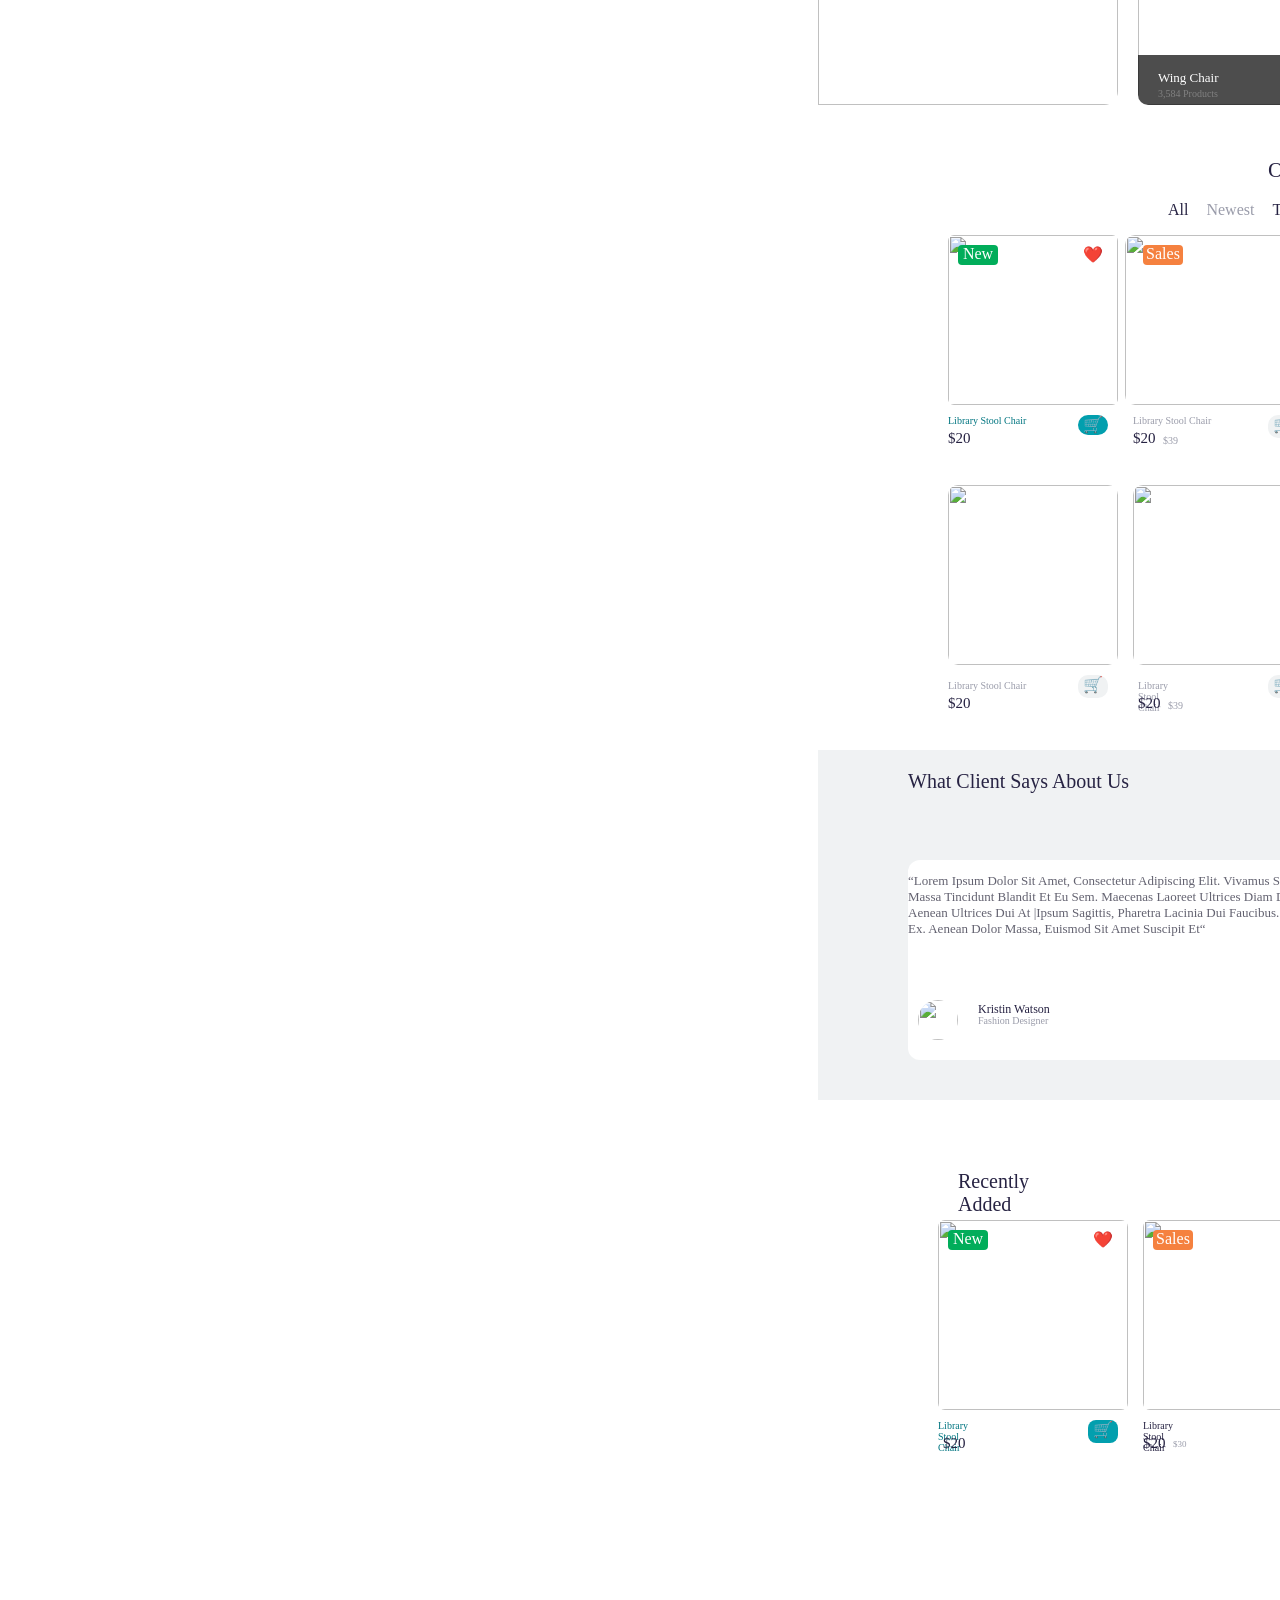
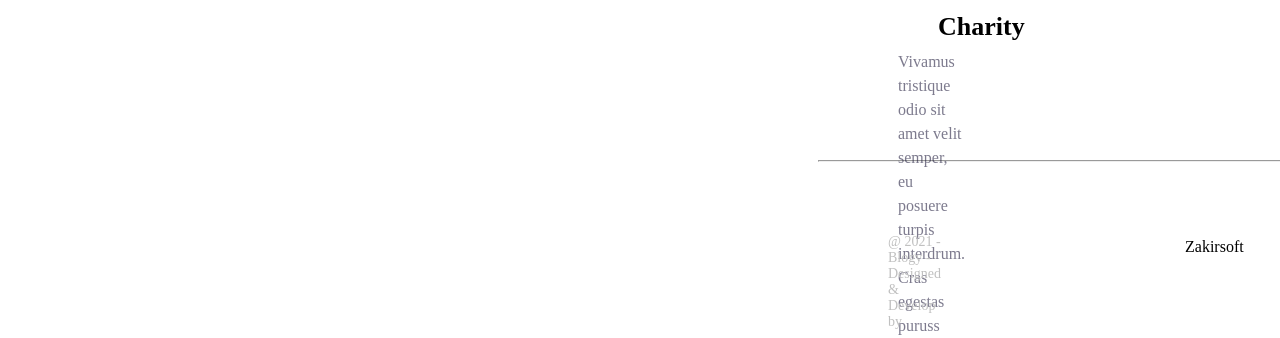
==== commit f2a49583: "Update index.html" ====
--- a/index.html
+++ b/index.html
@@ -8,7 +8,7 @@
 </head>
 <body>
    <section style="position: absolute;top: 100px;margin-left: 700px;">
-  <pre>                 <h7 style="color: silver;">Homepage</h7>
+       <h6 style="color: silver;">Homepage</h6>
 
 <span class="title">                      ✔ Free shopping On all order over$50                                                                Eng ▼  Faqs  ? Need Help</span>
               
@@ -94,28 +94,28 @@
 <div class="L-arrow">←</div>
 <div class="R-arrow">→</div>
 <nav>
-<img src="b120dd35afa230d9c7854e8904bff707a459d920.jpg"
+<img src="/files/b120dd35afa230d9c7854e8904bff707a459d920.jpg"
        style="width: 170px;
       height: 170px;
       position: absolute;
       top: 860px;
       border-radius: 6px;
       margin-left: 230px;">
-<img src="096d6bf5080dc137a17c6a407cb7a13d1dcbf2a4.jpg"
+<img src="/files/096d6bf5080dc137a17c6a407cb7a13d1dcbf2a4.jpg"
     style="width: 170px;
       height: 170px;
       position: absolute;
       top: 860px;
       border-radius: 10px;
       margin-left: 415px;">
-<img src="e2223ac49ef838bf1b2e6eb27237306ca911c590.jpg"
+<img src="/files/e2223ac49ef838bf1b2e6eb27237306ca911c590.jpg"
     style="width: 170px;
       height: 170px;
       position: absolute;
       top: 860px;
       border-radius: 10px;
       margin-left: 600px;">      
-<img src="8ae829fe06cfc69d45f5c9a48462543f1816e9a3.jpg"
+<img src="/files/8ae829fe06cfc69d45f5c9a48462543f1816e9a3.jpg"
     style="width: 170px;
       height: 170px;
       position: absolute;
@@ -142,7 +142,7 @@
 <div class="leftArrow">←</div>
 <div class="rightArrow">→</div>
 <nav>
-<img src="a4802af631ee4e02a8c754e8f5a375a73f9e93f0.jpg"
+<img src="/files/a4802af631ee4e02a8c754e8f5a375a73f9e93f0.jpg"
     style="height: 300px;
      width: 300px;
      margin-left: 0px;
@@ -155,7 +155,7 @@
      -moz-border-radius-bottomright: 14px;
       border-top-right-radius: 14px;
       border-bottom-right-radius: 14px;">
-<img src="16fe2c5029cda46ce552fa79c00b7d3b3cd99a51.jpg"
+<img src="/files/16fe2c5029cda46ce552fa79c00b7d3b3cd99a51.jpg"
     style="height: 300px;
      width: 300px;
      margin-left: 320px;
@@ -167,7 +167,7 @@
         <p style="color: #FFFFFF;font-size: 13px;margin-left: 20px;position: absolute;top: 2px;">Wing Chair</p>
         <p style="color: gray;font-size: 10px; margin-left: 20px;position: absolute;top: 23px;">3,584 Products</p>
       </div>
-<img src="5133553384342faf113634d1989cad50b7dd5580.png"
+<img src="/files/5133553384342faf113634d1989cad50b7dd5580.png"
     style="height: 300px;
      width: 300px;
      margin-left: 640px;
@@ -179,7 +179,7 @@
         <p style="color: #FFFFFF;font-size: 13px;margin-left: 20px;position: absolute;top: 2px;">Wooden Chair</p>
         <p style="color: gray;font-size: 10px; margin-left: 20px;position: absolute;top: 23px;">157 Products</p>        
       </div>
-<img src="60de06c899fa0cc171fbe75fe37a99eddcba594e.jpg" 
+<img src="/files/60de06c899fa0cc171fbe75fe37a99eddcba594e.jpg" 
     style="height: 300px;
      width: 195px;
      margin-left: 960px;
@@ -206,28 +206,28 @@
 <p href="#" style="color: #9A9CAA;">Featured</p>
 </nav>
 <nav>
-<img src="b120dd35afa230d9c7854e8904bff707a459d920.jpg"
+<img src="/files/b120dd35afa230d9c7854e8904bff707a459d920.jpg"
        style="width: 170px;
       height: 170px;
       position: absolute;
       top: 1600px;
       border-radius: 6px;
       margin-left: 130px;">
- <img src="096d6bf5080dc137a17c6a407cb7a13d1dcbf2a4.jpg"
+ <img src="/files/096d6bf5080dc137a17c6a407cb7a13d1dcbf2a4.jpg"
      style="width: 170px;
       height: 170px;
       position: absolute;
       top: 1600px;
       border-radius: 10px;
       margin-left: 307px;">
- <img src="e2223ac49ef838bf1b2e6eb27237306ca911c590.jpg" 
+ <img src="/files/e2223ac49ef838bf1b2e6eb27237306ca911c590.jpg" 
      style="width: 170px;
       height: 170px;
       position: absolute;
       top: 1600px;
       border-radius: 10px;
       margin-left: 490px;">      
-<img src="8ae829fe06cfc69d45f5c9a48462543f1816e9a3.jpg" 
+<img src="/files/8ae829fe06cfc69d45f5c9a48462543f1816e9a3.jpg" 
     style="width: 170px;
       height: 170px;
       position: absolute;
@@ -264,7 +264,7 @@
 <div class="button-Heart">❤️</div>
 <div class="Sales-button">Sales</div>
 <nav>
-<img src="64cefe53d4cbc3805c414ce9f76aa8bdd2a3cc8d.jpg"
+<img src="/files/64cefe53d4cbc3805c414ce9f76aa8bdd2a3cc8d.jpg"
    style="height: 180px;
    width: 170px;
    position: absolute;
@@ -272,7 +272,7 @@
    margin-left: 130px;
    border-radius: 10px;">
 
-<img src="a50784793410e47eab61c559fa971045f11bb3a9.jpg"
+<img src="/files/a50784793410e47eab61c559fa971045f11bb3a9.jpg"
    style="height: 180px;
    width: 170px;
    position: absolute;
@@ -280,14 +280,14 @@
    margin-left: 315px;
    border-radius: 10px;">
 
-<img src="8b88947a31903acf7eec7cd336119f1ea0b4587b.jpg"
+<img src="/files/8b88947a31903acf7eec7cd336119f1ea0b4587b.jpg"
    style="height: 180px;
    width: 170px;
    position: absolute;
    top: 1850px;
    margin-left: 500px;
    border-radius: 10px;">
-<img src="b120dd35afa230d9c7854e8904bff707a459d920.jpg"
+<img src="/files/b120dd35afa230d9c7854e8904bff707a459d920.jpg"
    style="height: 180px;
    width: 170px;
    position: absolute;
@@ -322,7 +322,7 @@
   </p>
      <hr style="margin-top: 900px;width: 1155px;margin-left: -90px;">
 
-  <img src="ed1cc80b6c95f55d53f843caf4439599d3582836.png"
+  <img src="/files/ed1cc80b6c95f55d53f843caf4439599d3582836.png"
       style="height: 40px;
   width: 40px;
   border-radius: 50%;
@@ -350,7 +350,8 @@
     Quis Tincidunt Lacus Aliquam Et. Duis Nulla Velit, 
     Dignissim Ut Odio Ac, Eleifend Luctus Leo. Ut Ac
     Imperdiet Velit. Aliquam Semper Ex In Volutpat Rutrum.</p>
-    <img src="ed85c1bfc92ef925a398d16787cdb6fe029f0218.png" style="height: 40px;
+    <img src="/files/ed85c1bfc92ef925a398d16787cdb6fe029f0218.png" 
+        style="height: 40px;
   width: 40px;
   border-radius: 50%;
   position: absolute;
@@ -371,28 +372,28 @@
 <p style="font-size: 20px;
 color: #272343;position: absolute;top: 2650px;margin-left: 250px;">Recently Added</p>
 <nav>
-<img src="b120dd35afa230d9c7854e8904bff707a459d920.jpg" 
+<img src="/files/b120dd35afa230d9c7854e8904bff707a459d920.jpg" 
   style="width: 190px;
   height: 190px;
   position: absolute;
   top: 2720px;
   margin-left: 230px;
   border-radius: 7px;">
-<img src="096d6bf5080dc137a17c6a407cb7a13d1dcbf2a4.jpg"
+<img src="/files/096d6bf5080dc137a17c6a407cb7a13d1dcbf2a4.jpg"
   style="width: 190px;
   height: 190px;
   position: absolute;
   top: 2720px;
   margin-left: 435px;
   border-radius: 7px;">
-<img src="e2223ac49ef838bf1b2e6eb27237306ca911c590.jpg"
+<img src="/files/e2223ac49ef838bf1b2e6eb27237306ca911c590.jpg"
   style="width: 190px;
   height: 190px;
   position: absolute;
   top: 2720px;
   margin-left: 640px;
   border-radius: 7px;">
-<img src="8ae829fe06cfc69d45f5c9a48462543f1816e9a3.jpg"
+<img src="/files/8ae829fe06cfc69d45f5c9a48462543f1816e9a3.jpg"
 style="width: 190px;
   height: 190px;
   position: absolute;
@@ -613,7 +614,6 @@
    
    <p style="color: silver; font-size: 14px; position: absolute;top: 910px; margin-left: 180px;">@ 2021 - Blogy - Designed & Develop by</p><p style="position: absolute; top: 912px; margin-left: 479px;">Zakirsoft</p>
  <hr>
-</pre>
   </section>  
 </body>
 </html>
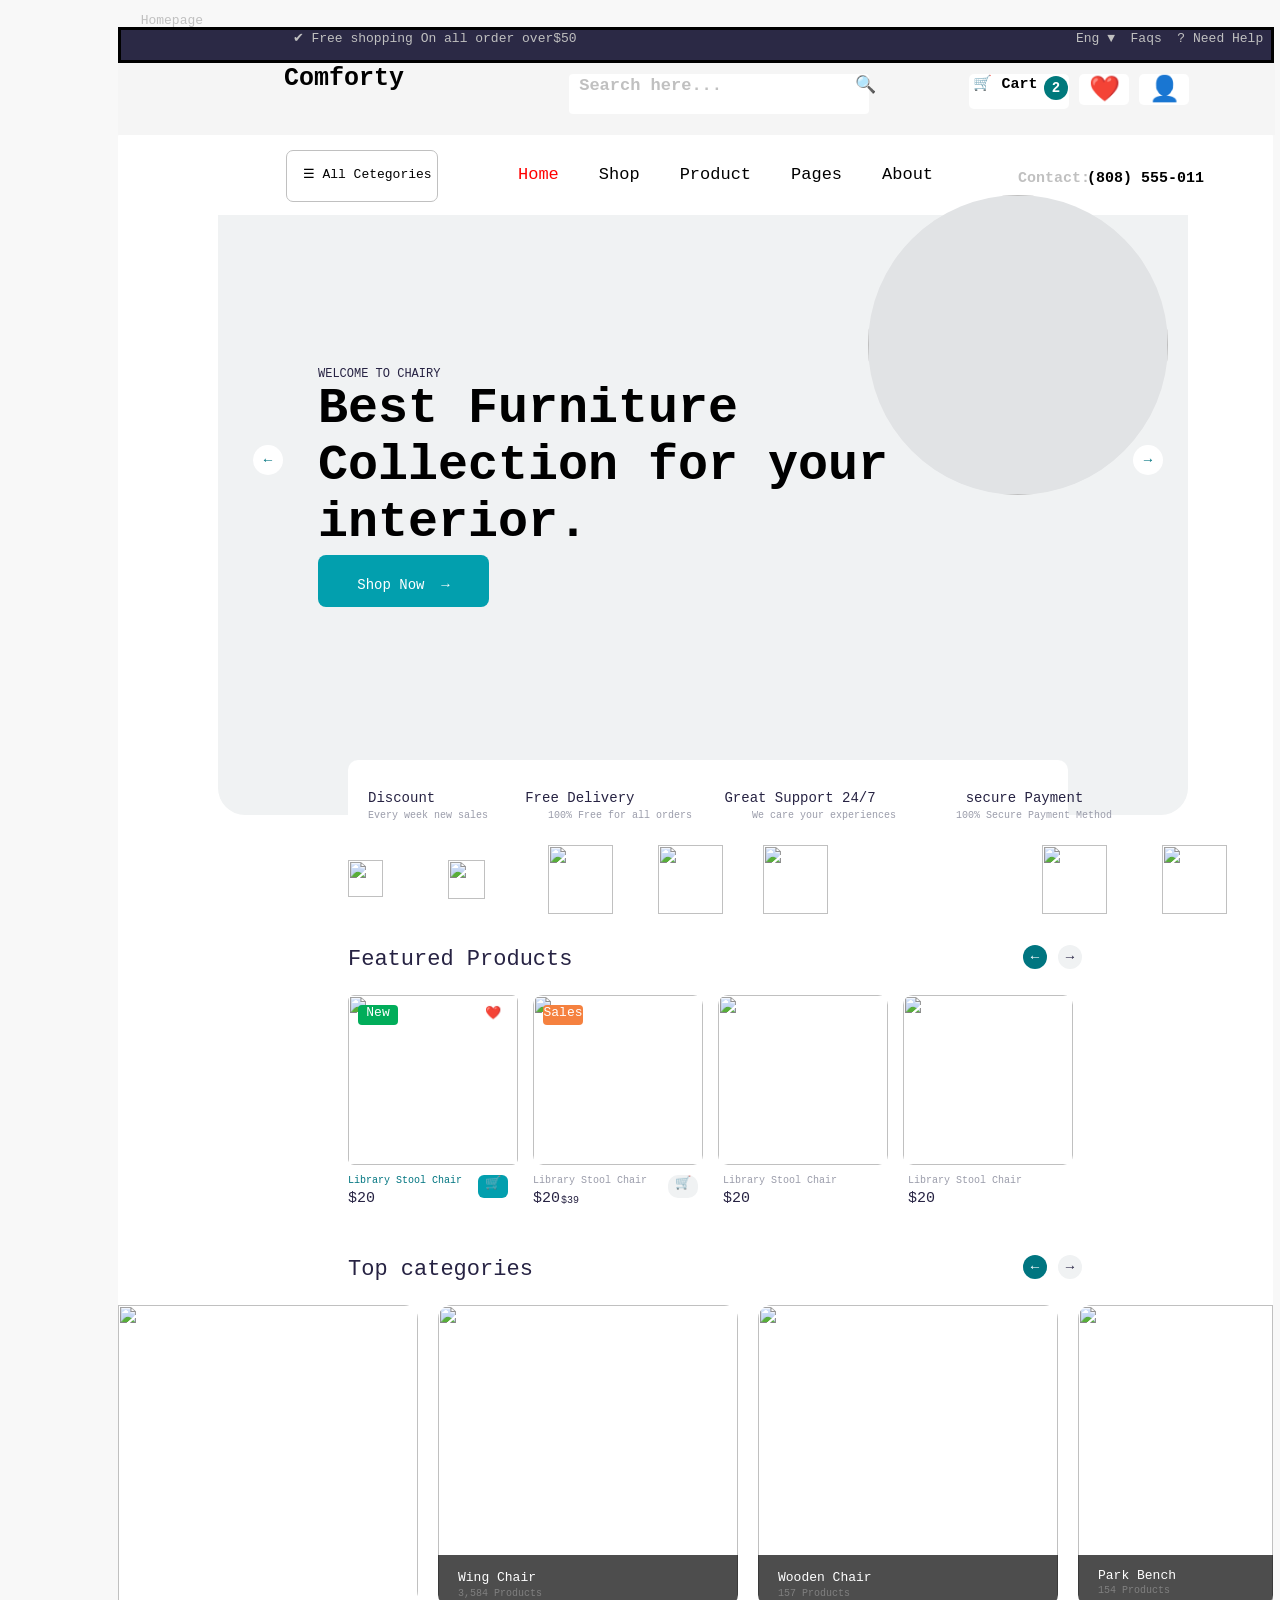
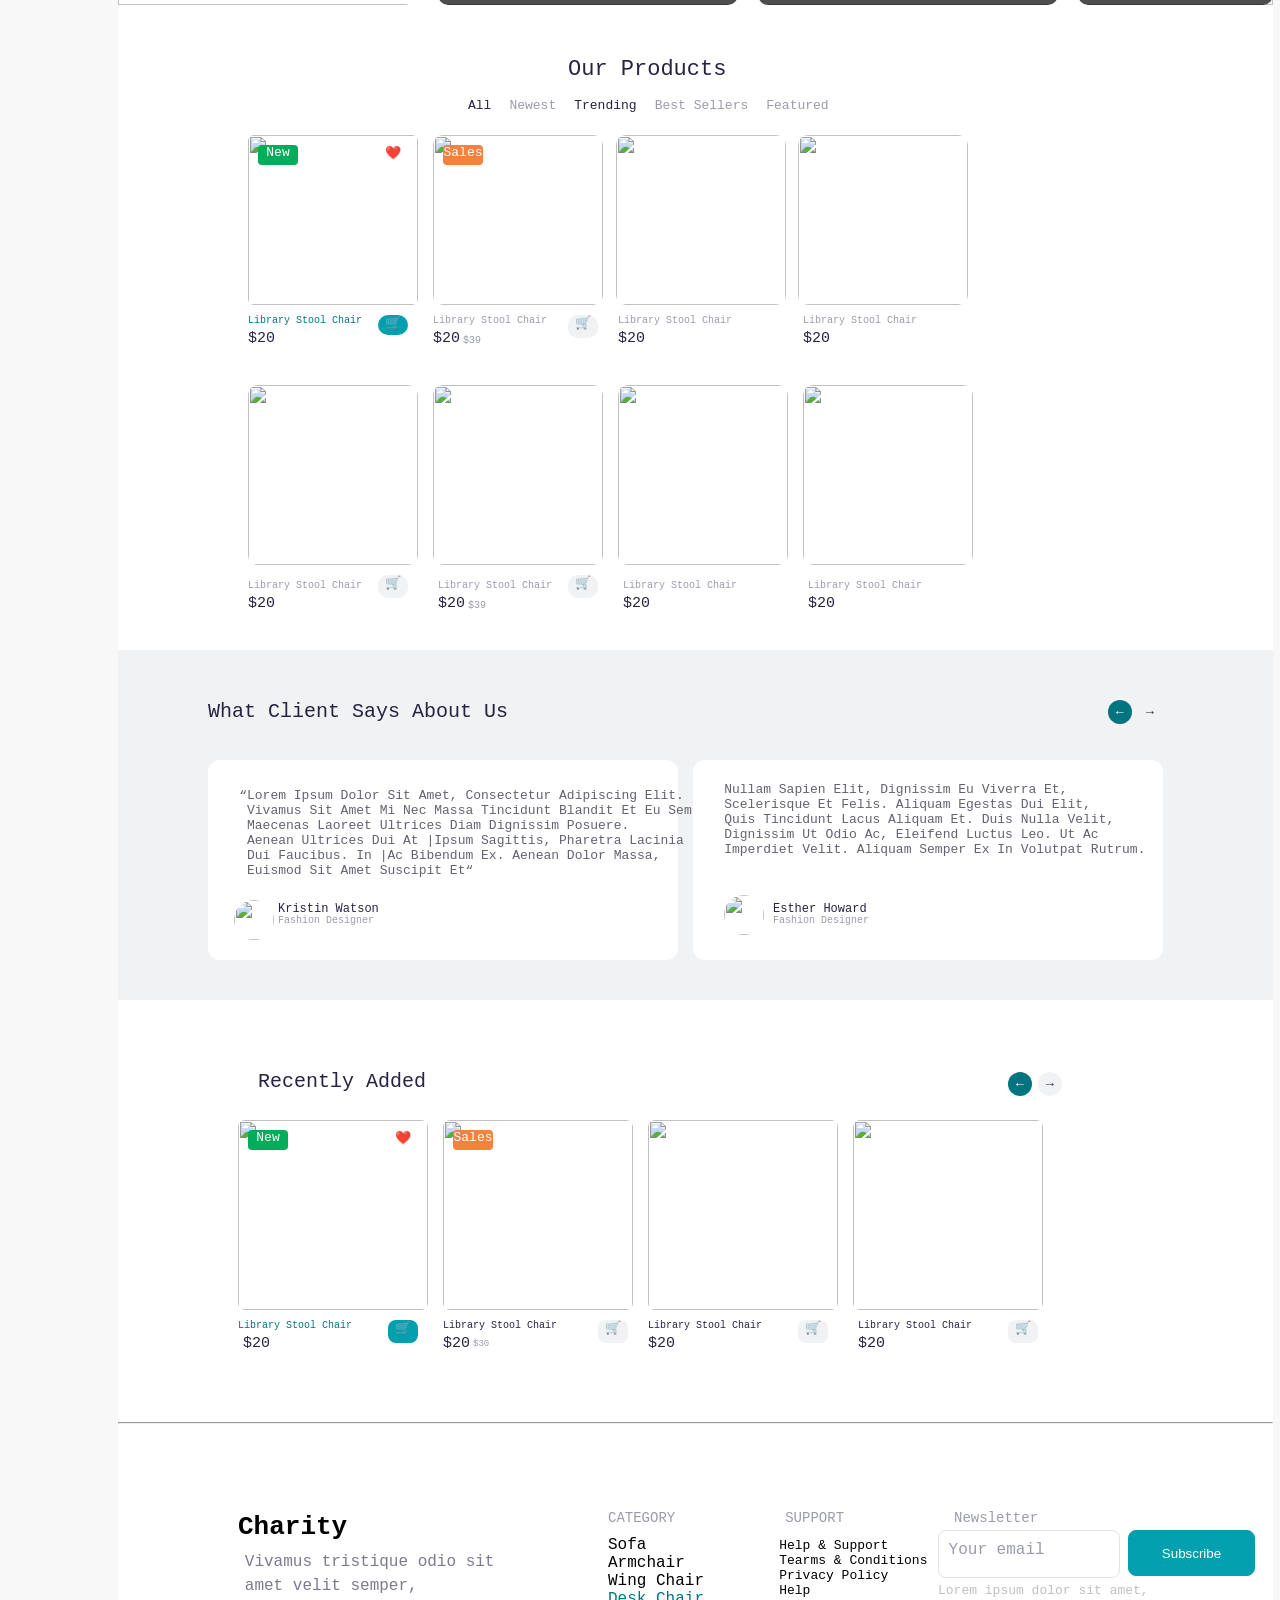
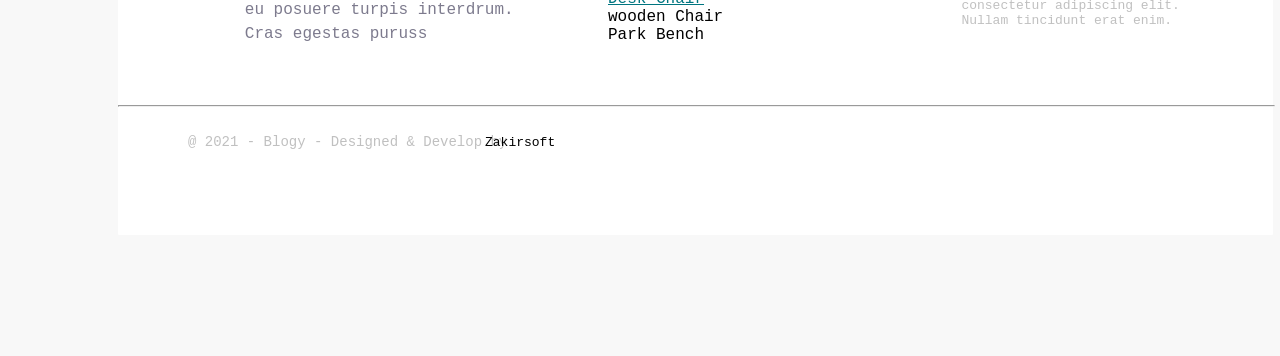
==== commit f04720e9: "Update index.html" ====
--- a/index.html
+++ b/index.html
@@ -4,11 +4,844 @@
     <meta charset="UTF-8">
     <meta name="viewport" content="width=device-width, initial-scale=1.0">
     <title>Figma</title>
-   <link rel="stylesheet" href="style.css">
+    <style>
+        body{
+            height: 3000px;
+            width: 5000px;
+            background-color: color-mix(in srgb, whitesmoke 75%, white);
+        }
+            .title {
+      border: 3px solid black;
+      margin-right: 370px;
+      margin-left: 110px;
+      width: 1150px;
+      background-color: #2b2945;
+      color: silver;
+      position: absolute;
+      top: 27px;
+      height: 30px;
+    }
+
+    .search {
+      font-size: 17px;
+      border-radius: 4px;
+      color: silver;
+      background-color: white;
+      margin-left: 450px;
+      width: 300px;
+      position: absolute;
+      top: 10px;
+      height: 40px;
+    }
+
+    .button {
+      border-radius: 5px;
+      font-size: 15px;
+      background-color: white;
+      width: 100px;
+      height: 35px;
+      margin-left: 850px;
+      position: absolute;
+      top: 10px;
+      text-align: center;
+    }
+
+    .circle {
+      background-color: #00797c;
+      color: #fff;
+      border-radius: 50%;
+      width: 24px;
+      height: 24px;
+      display: flex;
+      justify-content: center;
+      align-items: center;
+      font-size: 14px;
+      margin-left: 75px;
+      position: absolute;
+      top: 2px;
+    }
+
+    .heart-button {
+      border-radius: 5px;
+      background-color: white;
+      width: 50px;
+      margin-left: 960px;
+      display: flex;
+      justify-content: center;
+      align-items: center;
+      position: absolute;
+      top: 10px;
+    }
+
+    .Man-button {
+      border-radius: 5px;
+      background-color: white;
+      width: 50px;
+      margin-left: 1020px;
+      display: flex;
+      justify-content: center;
+      align-items: center;
+      position: absolute;
+      top: 10px;
+    }
+
+    .Menu {
+      border-radius: 1px;
+      background-color: white;
+      margin-left: 110px;
+      margin-right: 20px;
+      position: absolute;
+      top: 135px;
+      width: 1155px;
+      height: 3300px;
+
+    }
+
+    .Cetegories {
+      border: 1px solid silver;
+      height: 50px;
+      width: 150px;
+      margin-left: 168px;
+      border-radius: 7px;
+
+    }
+
+    .navbar {
+      font-size: 17px;
+      display: flex;
+      margin-left: 400px;
+      gap: 40px;
+      position: absolute;
+      top: 30px;
+    }
+    .header {
+      -webkit-border-bottom-right-radius: 27px;
+      -webkit-border-bottom-left-radius: 27px;
+      -moz-border-radius-bottomright: 27px;
+      -moz-border-radius-bottomleft: 27px;
+      border-bottom-right-radius: 27px;
+      border-bottom-left-radius: 27px;
+      background-color: #F0F2F3;
+      width: 970px;
+      height: 600px;
+      margin-left: 100px;
+      position: absolute;
+      top: 80px
+    }
+
+    .Left-arrow {
+      color: #007580;
+      background-color: #fff;
+      border-radius: 50%;
+      width: 30px;
+      height: 30px;
+      display: flex;
+      justify-content: center;
+      align-items: center;
+      font-size: 14px;
+      margin-left: 35px;
+      position: absolute;
+      top: 230px;
+    }
+
+    .shop-button {
+      background-color: #029FAE;
+      width: 171px;
+      height: 52px;
+      border-radius: 8px;
+      font-size: 14px;
+      color: #FFFFFF;
+      text-align: center;
+      /* left-right center */
+      line-height: 60px;
+      position: absolute;
+      top: 340px;
+      margin-left: 100px;
+    }
+
+    .half-circle {
+      background-color: #E1E3E5;
+      border-radius: 50%;
+      height: 300px;
+      width: 300px;
+      position: absolute;
+      top: -20px;
+      margin-left: 650px;
+    }
+
+    img {
+      height: 200px;
+      width: 200px;
+      margin-left: 600px;
+    }
+
+    .right-arrow {
+      color: #007580;
+      background-color: #fff;
+      border-radius: 50%;
+      width: 30px;
+      height: 30px;
+      display: flex;
+      justify-content: center;
+      align-items: center;
+      font-size: 14px;
+      margin-left: 915px;
+      position: absolute;
+      top: 230px;
+    }
+
+    .feature {
+      width: 720px;
+      height: 100px;
+      border-radius: 10px;
+      background-color: #fff;
+      position: absolute;
+      top: 545px;
+      margin-left: 130px;
+    }
+
+    .Info {
+      display: flex;
+      gap: 90px;
+      font-size: 14px;
+      margin-left: 20px;
+      color: #272343;
+    }
+
+    .Typography {
+      color: #9A9CAA;
+      gap: 60px;
+      font-size: 10px;
+      margin-left: 20px;
+      display: flex;
+      position: absolute;
+      top: 50px;
+    }
+
+    .logo {
+      display: flex;
+      margin-left: -600px;
+    }
+
+    .L-arrow {
+      background-color: #007580;
+      color: #fff;
+      border-radius: 50%;
+      width: 24px;
+      height: 24px;
+      display: flex;
+      justify-content: center;
+      align-items: center;
+      font-size: 14px;
+      margin-left: 905px;
+      position: absolute;
+      top: 810px;
+    }
+
+    .R-arrow {
+      background-color: #F0F2F3;
+      color: #272343;
+      border-radius: 50%;
+      width: 24px;
+      height: 24px;
+      display: flex;
+      justify-content: center;
+      align-items: center;
+      font-size: 14px;
+      margin-left: 940px;
+      position: absolute;
+      top: 810px;
+    }
+    .Card{
+      border-radius: 6px;
+      height: 23px;
+      width: 30px;
+      background-color: #029FAE;
+      position: absolute;
+      top: 1040px;
+      margin-left: 360px;
+      text-align: center;
+    }
+    .Card-2{
+        border-radius: 10px;
+      height: 23px;
+      width: 30px;
+      position: absolute;
+      top: 1040px;
+      margin-left: 550px;
+      text-align: center;
+      background-color: #F0F2F3;
+    }
+    .product-status{
+    width: 40px;
+    height: 20px;
+    border-radius: 4px;
+    color:#FFFFFF;
+    background-color: #01AD5A;
+    text-align: center;
+    position: absolute;
+    top: 870px;
+    margin-left: 240px
+    }.heart{
+      background-color: white;
+      width: 30px;
+      margin-left: 360px;
+      display: flex;
+      justify-content: center;
+      align-items: center;
+      position: absolute;
+      top: 870px;
+    }
+    .Sales{
+      background-color: #F5813F;
+      border-radius: 4px;
+      position: absolute;
+      top: 870px;
+      text-align: center;
+      width: 40px;
+      height: 20px;
+      margin-left: 425px;
+      color: #FFFFFF;
+    }
+  .Wind-chair{
+    width: 300px;
+    height: 50px;
+    -webkit-border-bottom-right-radius: 10px;
+    -webkit-border-bottom-left-radius: 10px;
+     -moz-border-radius-bottomright: 10px;
+     -moz-border-radius-bottomleft: 10px;
+     border-bottom-right-radius: 10px;
+     border-bottom-left-radius: 10px;
+     background-color: #000000B2;
+     position: absolute;
+     top: 1420px;
+     margin-left: 320px;
+  }
+  .Wooden-chair{
+    width: 300px;
+    height: 50px;
+    -webkit-border-bottom-right-radius: 10px;
+    -webkit-border-bottom-left-radius: 10px;
+     -moz-border-radius-bottomright: 10px;
+     -moz-border-radius-bottomleft: 10px;
+     border-bottom-right-radius: 10px;
+     border-bottom-left-radius: 10px;
+     background-color: #000000B2;
+     position: absolute;
+     top: 1420px;
+     margin-left: 640px;
+  }
+  .park-bench{
+       width: 195px;
+    height: 50px;
+    -webkit-border-bottom-right-radius: 10px;
+    -webkit-border-bottom-left-radius: 10px;
+     -moz-border-radius-bottomright: 10px;
+     -moz-border-radius-bottomleft: 10px;
+     border-bottom-right-radius: 10px;
+     border-bottom-left-radius: 10px;
+     background-color: #000000B2;
+     position: absolute;
+     top: 1420px;
+     margin-left: 960px;
+  }
+  .leftArrow{
+          background-color: #007580;
+      color: #fff;
+      border-radius: 50%;
+      width: 24px;
+      height: 24px;
+      display: flex;
+      justify-content: center;
+      align-items: center;
+      font-size: 14px;
+      margin-left: 905px;
+      position: absolute;
+      top: 1120px;
+  }
+  .rightArrow{
+          background-color: #F0F2F3;
+      color: #272343;
+      border-radius: 50%;
+      width: 24px;
+      height: 24px;
+      display: flex;
+      justify-content: center;
+      align-items: center;
+      font-size: 14px;
+      margin-left: 940px;
+      position: absolute;
+      top: 1120px;
+  }
+  .Tab{
+    gap: 18px;
+    display: flex;
+    position: absolute;
+    top: 1550px;
+    margin-left: 350px;
+  }
+   .Card-3{
+         width: 30px;
+         height: 20px;
+      background-color: #029FAE;
+      position: absolute;
+      top: 1780px;
+      margin-left: 260px;
+      text-align: center;
+      border-radius: 10px;
+  }
+  .Card-4{
+      border-radius: 10px;
+      height: 23px;
+      width: 30px;
+      position: absolute;
+      top: 1780px;
+      margin-left: 450px;
+      text-align: center;
+      background-color: #F0F2F3;
+  }
+  .New{
+    width: 40px;
+    height: 20px;
+    border-radius: 4px;
+    color:#FFFFFF;
+    background-color: #01AD5A;
+    text-align: center;
+    position: absolute;
+    top: 1610px;
+    margin-left: 140px
+  }
+  .button-Heart{
+      background-color: white;
+      width: 30px;
+      margin-left: 260px;
+      display: flex;
+      justify-content: center;
+      align-items: center;
+      position: absolute;
+      top: 1610px;
+  }
+  .Sales-button{
+          background-color: #F5813F;
+      border-radius: 4px;
+      position: absolute;
+      top: 1610px;
+      text-align: center;
+      width: 40px;
+      height: 20px;
+      margin-left: 325px;
+      color: #FFFFFF;
+  }
+  .Card-5{
+          border-radius: 10px;
+      height: 23px;
+      width: 30px;
+      position: absolute;
+      top: 2040px;
+      margin-left: 260px;
+      text-align: center;
+      background-color: #F0F2F3;
+  }
+  .Card-6{
+             border-radius: 10px;
+      height: 23px;
+      width: 30px;
+      position: absolute;
+      top: 2175px;
+      margin-left: 560px;
+      text-align: center;
+      background-color: #F0F2F3;
+  }
+  .Testimonial{
+    height: 400px;
+    background-color: #F0F2F3;
+    height: 350px;
+    width: 1155px;
+    position: absolute;
+    top: 2250px;
+    margin-left: 110px;
+  }
+  .Testimonial-Card-1{
+    background-color: #FFFFFF;
+    height: 200px;
+    width: 470px;
+    border-radius: 12px;
+    margin-left: 90px;
+    position: absolute;
+    top: 110px;
+  }
+  .Testimonial-Card-2{
+      background-color: #FFFFFF;
+    height: 200px;
+    width: 470px;
+    border-radius: 12px;
+    margin-left: 575px;
+    position: absolute;
+    top: 110px;
+  }
+  .L-A{  /* left Arrow*/
+    background-color: #007580;
+    color: #FFFFFF;
+    border-radius: 50%;
+    width: 24px;
+      height: 24px;
+      display: flex;
+      justify-content: center;
+      align-items: center;
+      position: absolute;
+      top: 50px;
+      margin-left: 990px;
+  }
+  .R-A{ /* right Arrow*/
+   background-color: #F0F2F3;
+    color: #272343;
+    border-radius: 50%;
+    width: 24px;
+      height: 24px;
+      display: flex;
+      justify-content: center;
+      align-items: center;
+      position: absolute;
+      top: 50px;
+      margin-left: 1020px;
+  }
+  .Card-7{
+    background-color: #029FAE;
+          border-radius: 8px;
+      height: 23px;
+      width: 30px;
+      position: absolute;
+      top: 2920px;
+      margin-left: 380px;
+      text-align: center;
+  }
+  .Card-8{
+        background-color: #F0F2F3;
+          border-radius: 8px;
+      height: 23px;
+      width: 30px;
+      position: absolute;
+      top: 2920px;
+      margin-left: 590px;
+      text-align: center;
+  }
+  .Card-9{
+            background-color: #F0F2F3;
+          border-radius: 8px;
+      height: 23px;
+      width: 30px;
+      position: absolute;
+      top: 2920px;
+      margin-left: 790px;
+      text-align: center;
+  }
+  .Card-10{
+                background-color: #F0F2F3;
+          border-radius: 8px;
+      height: 23px;
+      width: 30px;
+      position: absolute;
+      top: 2920px;
+      margin-left: 1000px;
+      text-align: center;
+  }
+  .New-button{
+     width: 40px;
+    height: 20px;
+    border-radius: 4px;
+    color:#FFFFFF;
+    background-color: #01AD5A;
+    text-align: center;
+    position: absolute;
+    top: 2730px;
+    margin-left: 240px
+  }
+  .heart-B{
+       background-color: white;
+      width: 30px;
+      margin-left: 380px;
+      display: flex;
+      justify-content: center;
+      align-items: center;
+      position: absolute;
+      top: 2730px;
+  }
+  .Sales-B{
+        background-color: #F5813F;
+      border-radius: 4px;
+      position: absolute;
+      top: 2730px;
+      text-align: center;
+      width: 40px;
+      height: 20px;
+      margin-left: 445px;
+      color: #FFFFFF;
+  }
+  .Left-A{
+      background-color: #007580;
+    color: #FFFFFF;
+    border-radius: 50%;
+    width: 24px;
+      height: 24px;
+      display: flex;
+      justify-content: center;
+      align-items: center;
+      position: absolute;
+      top: 2672px;
+      margin-left: 1000px;
+  }
+  .Right-A{
+      background-color: #F0F2F3;
+    color: #272343;
+    border-radius: 50%;
+    width: 24px;
+      height: 24px;
+      display: flex;
+      justify-content: center;
+      align-items: center;
+      position: absolute;
+      top: 2672px;
+      margin-left: 1030px;
+  }
+  .loarm-ipsem{
+        color: #272343;
+    position: absolute;
+    top: 3150px;
+    margin-left: 190px;
+    font-size: 16px;
+    opacity: 60%;
+    line-height: 24px;
+  }
+  .Frame-1{
+      color: #9A9CAA;
+  display: flex;
+  gap: 110px;
+  font-size: 14px;
+  margin-left: 600px;
+  position: absolute;
+  top: 3110px;
+  }
+  .Email{
+      color: #9A9CAA;
+  border-radius: 8px;
+  font-size: 16px;
+border: 1px solid #E1E3E5;
+width: 180px;
+height: 46px;
+margin-left: 930px;
+position: absolute;
+top: 3130px;
+  }
+  
+    .title-A {
+      border: 3px solid black;
+      margin-right: 370px;
+      margin-left: 165px;
+      width: 1490px;
+      background-color: #2b2945;
+      color: silver;
+      position: absolute;
+      top: 27px;
+      height: 30px;
+    }
+
+    .search-A {
+      font-size: 17px;
+      border-radius: 4px;
+      color: silver;
+      background-color: white;
+      margin-left: 450px;
+      width: 300px;
+      position: absolute;
+      top: 10px;
+      height: 40px;
+    }
+
+    .button-A {
+      border-radius: 5px;
+      font-size: 15px;
+      background-color: white;
+      width: 100px;
+      height: 35px;
+      margin-left: 850px;
+      position: absolute;
+      top: 10px;
+      text-align: center;
+    }
+
+    .circle-A {
+      background-color: #00797c;
+      color: #fff;
+      border-radius: 50%;
+      width: 24px;
+      height: 24px;
+      display: flex;
+      justify-content: center;
+      align-items: center;
+      font-size: 14px;
+      margin-left: 75px;
+      position: absolute;
+      top: 2px;
+    }
+
+    .heart-button-A {
+      border-radius: 5px;
+      background-color: white;
+      width: 50px;
+      margin-left: 960px;
+      display: flex;
+      justify-content: center;
+      align-items: center;
+      position: absolute;
+      top: 10px;
+    }
+
+    .Man-button-A {
+      border-radius: 5px;
+      background-color: white;
+      width: 50px;
+      margin-left: 1020px;
+      display: flex;
+      justify-content: center;
+      align-items: center;
+      position: absolute;
+      top: 10px;
+    }
+
+    .Menu-A {
+      border-radius: 1px;
+      background-color: beige;
+      margin-left: 165px;
+      margin-right: 20px;
+      position: absolute;
+      top: 135px;
+      width: 1490px;
+      height: 80px;
+
+    }
+
+    .Cetegories-A {
+      border: 1px solid silver;
+      height: 50px;
+      width: 150px;
+      margin-left: 148px;
+      border-radius: 7px;
+
+    }
+
+    .navbar-A {
+      font-size: 17px;
+      display: flex;
+      margin-left: 340px;
+      gap: 40px;
+      position: absolute;
+      top: 30px;
+    }
+
+    .Full-page {
+      background-color: white;
+      width: 1500px;
+      position: absolute;
+      top: 215px;
+      margin-left: 165px;
+      height: 1000px;
+    }
+
+    .login {
+      background-color: whitesmoke;
+      display: flex;
+      font-size: 17px;
+      margin-left: 100px;
+      -webkit-border-bottom-right-radius: 10px;
+      -webkit-border-bottom-left-radius: 10px;
+      -moz-border-radius-bottomright: 10px;
+      -moz-border-radius-bottomleft: 10px;
+      border-bottom-right-radius: 10px;
+      border-bottom-left-radius: 10px;
+      width: 1200px;
+      position: absolute;
+      top: 1px;
+      height: 130px;
+    }
+
+    .Login-page {
+      border-radius: 10px;
+      background-color: white;
+      position: absolute;
+      top: 200px;
+      width: 668px;
+      margin-left: 300px;
+      height: 440px;
+      box-shadow: 0px 0px 10px gray;
+    }
+
+    .Email-A {
+      border-radius: 5px;
+      background-color: whitesmoke;
+      width: 584px;
+      margin-left: 40px;
+      height: 50px;
+    }
+
+    .Password {
+      border-radius: 5px;
+      background-color: whitesmoke;
+      width: 584px;
+      margin-left: 40px;
+      height: 50px;
+    }
+
+    .Remember {
+      border: 1.5px solid silver;
+      border-radius: 4px;
+      width: 20px;
+      height: 20px;
+      margin-left: 40px;
+      position: absolute;
+      top: 295px;
+    }
+    button{
+      width: 584px;
+      height: 52px;
+      border-radius: 8px;
+      background-color: #029FAE;
+      color: white;
+      border: 1px solid #029FAE;
+    }
+   .data{
+    color: #272343;
+    position: absolute;
+    top: 790px;
+    margin-left: 90px;
+    font-size: 16px;
+    opacity: 60%;
+    line-height: 24px;
+   }
+ .Text{
+  color: #9A9CAA;
+  display: flex;
+  gap: 180px;
+  font-size: 14px;
+  margin-left: 600px;
+  position: absolute;
+  top: 730px;
+ }
+ .Your-Email{
+  color: #9A9CAA;
+  border-radius: 8px;
+  font-size: 16px;
+border: 1px solid #E1E3E5;
+width: 285px;
+height: 46px;
+margin-left: 1000px;
+position: absolute;
+top: 770px;
+ }
+    </style>
 </head>
 <body>
-   <section style="position: absolute;top: 100px;margin-left: 700px;">
-       <h6 style="color: silver;">Homepage</h6>
+   <section>
+  <pre>                 <h7 style="color: silver;">Homepage</h7>
 
 <span class="title">                      ✔ Free shopping On all order over$50                                                                Eng ▼  Faqs  ? Need Help</span>
               
@@ -48,7 +881,7 @@
 <h1 style="font-size: 50px; margin-left: 100px;position: absolute;top: 123px;">Best Furniture
 Collection for your
 interior.</h1>
-<img src="/files/cdc7113b68039af7d7222a3d15eae2a39d068924 (3).png" class="half-circle">
+<img src="picture/cdc7113b68039af7d7222a3d15eae2a39d068924 (3).png" class="half-circle">
 <div class="Left-arrow">←</div>
 <div class="right-arrow">→</div>
 <div class="shop-button">Shop Now  →</div>
@@ -66,27 +899,22 @@
   <span href="#">100% Secure Payment Method</span>
   </nav>
   <nav class="logo">
-    <img src="/files/e0035d056ad3c88d4b1a3fd03dfcde28119a604f.png"
+    <img src="picture/e0035d056ad3c88d4b1a3fd03dfcde28119a604f.png"
      style="width: 35px;
      height: 37px;
      position: absolute;
      top: 100px;">
-    <img src="/files/ad054e766ecba134b5274ba3fd49187dd5fe9cc8.png"
+    <img src="picture/ad054e766ecba134b5274ba3fd49187dd5fe9cc8.png"
      style="width: 37px;
      height: 39px;
      margin-left: 700px;
      position: absolute;
      top: 100px;">">
-    <img src="/files/16daf3088b9c3b477d787fd38a8b0505754f70ba.png"
-        style="width: 65px;height: 69px;margin-left: 800px;position: absolute;top: 85px;">
-     <img src="/files/95afe41b6a234b7ab7899f5ce91b9737a351e249.png" 
-         style="width: 65px;height: 69px;margin-left: 910px;position: absolute;top: 85px;">
-      <img src="/files/427e6a38b9f21cabf9f278b8d278b378ad645ab1.png" 
-          style="width: 65px;height: 69px;margin-left: 1015px;position: absolute;top: 85px;">
-      <img src="/files/e93de3d5c4ca4b2a87029abf68283a355c0d4a6c.png" 
-          style="width: 65px;height: 69px;margin-left: 1130px;position: absolute;top: 85px;">
-      <img src="/files/42ee325c8d4f3f8e36f3ac85a6e5dd1187b451a2.png" 
-          style="width: 65px;height: 69px;margin-left: 1250px;position: absolute;top: 85px;">
+    <img src="picture/16daf3088b9c3b477d787fd38a8b0505754f70ba.png" style="width: 65px;height: 69px;margin-left: 800px;position: absolute;top: 85px;">
+     <img src="picture/95afe41b6a234b7ab7899f5ce91b9737a351e249.png" style="width: 65px;height: 69px;margin-left: 910px;position: absolute;top: 85px;">
+      <img src="picture/427e6a38b9f21cabf9f278b8d278b378ad645ab1.png" style="width: 65px;height: 69px;margin-left: 1015px;position: absolute;top: 85px;">
+      <img src="picture/e93de3d5c4ca4b2a87029abf68283a355c0d4a6c.png" style="width: 65px;height: 69px;margin-left: 1130px;position: absolute;top: 85px;">
+      <img src="picture/42ee325c8d4f3f8e36f3ac85a6e5dd1187b451a2.png" style="width: 65px;height: 69px;margin-left: 1250px;position: absolute;top: 85px;">
   </nav>
 </div>
 </div>
@@ -94,29 +922,26 @@
 <div class="L-arrow">←</div>
 <div class="R-arrow">→</div>
 <nav>
-<img src="/files/b120dd35afa230d9c7854e8904bff707a459d920.jpg"
+<img src="picture/b120dd35afa230d9c7854e8904bff707a459d920.jpg"
        style="width: 170px;
       height: 170px;
       position: absolute;
       top: 860px;
       border-radius: 6px;
       margin-left: 230px;">
-<img src="/files/096d6bf5080dc137a17c6a407cb7a13d1dcbf2a4.jpg"
-    style="width: 170px;
+<img src="picture/096d6bf5080dc137a17c6a407cb7a13d1dcbf2a4.jpg"  style="width: 170px;
       height: 170px;
       position: absolute;
       top: 860px;
       border-radius: 10px;
       margin-left: 415px;">
-<img src="/files/e2223ac49ef838bf1b2e6eb27237306ca911c590.jpg"
-    style="width: 170px;
+<img src="picture/e2223ac49ef838bf1b2e6eb27237306ca911c590.jpg" style="width: 170px;
       height: 170px;
       position: absolute;
       top: 860px;
       border-radius: 10px;
       margin-left: 600px;">      
-<img src="/files/8ae829fe06cfc69d45f5c9a48462543f1816e9a3.jpg"
-    style="width: 170px;
+<img src="picture/8ae829fe06cfc69d45f5c9a48462543f1816e9a3.jpg" style="width: 170px;
       height: 170px;
       position: absolute;
       top: 860px;
@@ -142,8 +967,8 @@
 <div class="leftArrow">←</div>
 <div class="rightArrow">→</div>
 <nav>
-<img src="/files/a4802af631ee4e02a8c754e8f5a375a73f9e93f0.jpg"
-    style="height: 300px;
+<img src="picture/a4802af631ee4e02a8c754e8f5a375a73f9e93f0.jpg"
+ style="height: 300px;
      width: 300px;
      margin-left: 0px;
      scale: crop;
@@ -155,8 +980,8 @@
      -moz-border-radius-bottomright: 14px;
       border-top-right-radius: 14px;
       border-bottom-right-radius: 14px;">
-<img src="/files/16fe2c5029cda46ce552fa79c00b7d3b3cd99a51.jpg"
-    style="height: 300px;
+<img src="picture/16fe2c5029cda46ce552fa79c00b7d3b3cd99a51.jpg" 
+style="height: 300px;
      width: 300px;
      margin-left: 320px;
      scale: crop;
@@ -167,8 +992,8 @@
         <p style="color: #FFFFFF;font-size: 13px;margin-left: 20px;position: absolute;top: 2px;">Wing Chair</p>
         <p style="color: gray;font-size: 10px; margin-left: 20px;position: absolute;top: 23px;">3,584 Products</p>
       </div>
-<img src="/files/5133553384342faf113634d1989cad50b7dd5580.png"
-    style="height: 300px;
+<img src="picture/5133553384342faf113634d1989cad50b7dd5580.png" 
+style="height: 300px;
      width: 300px;
      margin-left: 640px;
      scale: crop;
@@ -179,8 +1004,8 @@
         <p style="color: #FFFFFF;font-size: 13px;margin-left: 20px;position: absolute;top: 2px;">Wooden Chair</p>
         <p style="color: gray;font-size: 10px; margin-left: 20px;position: absolute;top: 23px;">157 Products</p>        
       </div>
-<img src="/files/60de06c899fa0cc171fbe75fe37a99eddcba594e.jpg" 
-    style="height: 300px;
+<img src="picture/60de06c899fa0cc171fbe75fe37a99eddcba594e.jpg" 
+style="height: 300px;
      width: 195px;
      margin-left: 960px;
      scale: crop;
@@ -206,29 +1031,29 @@
 <p href="#" style="color: #9A9CAA;">Featured</p>
 </nav>
 <nav>
-<img src="/files/b120dd35afa230d9c7854e8904bff707a459d920.jpg"
+<img src="picture/b120dd35afa230d9c7854e8904bff707a459d920.jpg"
        style="width: 170px;
       height: 170px;
       position: absolute;
       top: 1600px;
       border-radius: 6px;
       margin-left: 130px;">
- <img src="/files/096d6bf5080dc137a17c6a407cb7a13d1dcbf2a4.jpg"
-     style="width: 170px;
+ <img src="picture/096d6bf5080dc137a17c6a407cb7a13d1dcbf2a4.jpg"
+   style="width: 170px;
       height: 170px;
       position: absolute;
       top: 1600px;
       border-radius: 10px;
       margin-left: 307px;">
- <img src="/files/e2223ac49ef838bf1b2e6eb27237306ca911c590.jpg" 
-     style="width: 170px;
+ <img src="picture/e2223ac49ef838bf1b2e6eb27237306ca911c590.jpg"
+  style="width: 170px;
       height: 170px;
       position: absolute;
       top: 1600px;
       border-radius: 10px;
       margin-left: 490px;">      
-<img src="/files/8ae829fe06cfc69d45f5c9a48462543f1816e9a3.jpg" 
-    style="width: 170px;
+<img src="picture/8ae829fe06cfc69d45f5c9a48462543f1816e9a3.jpg" 
+style="width: 170px;
       height: 170px;
       position: absolute;
       top: 1600px;
@@ -264,7 +1089,7 @@
 <div class="button-Heart">❤️</div>
 <div class="Sales-button">Sales</div>
 <nav>
-<img src="/files/64cefe53d4cbc3805c414ce9f76aa8bdd2a3cc8d.jpg"
+<img src="picture/64cefe53d4cbc3805c414ce9f76aa8bdd2a3cc8d.jpg"
    style="height: 180px;
    width: 170px;
    position: absolute;
@@ -272,7 +1097,7 @@
    margin-left: 130px;
    border-radius: 10px;">
 
-<img src="/files/a50784793410e47eab61c559fa971045f11bb3a9.jpg"
+<img src="picture/a50784793410e47eab61c559fa971045f11bb3a9.jpg"
    style="height: 180px;
    width: 170px;
    position: absolute;
@@ -280,14 +1105,14 @@
    margin-left: 315px;
    border-radius: 10px;">
 
-<img src="/files/8b88947a31903acf7eec7cd336119f1ea0b4587b.jpg"
+<img src="picture/8b88947a31903acf7eec7cd336119f1ea0b4587b.jpg"
    style="height: 180px;
    width: 170px;
    position: absolute;
    top: 1850px;
    margin-left: 500px;
    border-radius: 10px;">
-<img src="/files/b120dd35afa230d9c7854e8904bff707a459d920.jpg"
+<img src="picture/b120dd35afa230d9c7854e8904bff707a459d920.jpg"
    style="height: 180px;
    width: 170px;
    position: absolute;
@@ -322,8 +1147,8 @@
   </p>
      <hr style="margin-top: 900px;width: 1155px;margin-left: -90px;">
 
-  <img src="/files/ed1cc80b6c95f55d53f843caf4439599d3582836.png"
-      style="height: 40px;
+  <img src="picture/ed1cc80b6c95f55d53f843caf4439599d3582836.png" 
+  style="height: 40px;
   width: 40px;
   border-radius: 50%;
   position: absolute;
@@ -350,8 +1175,8 @@
     Quis Tincidunt Lacus Aliquam Et. Duis Nulla Velit, 
     Dignissim Ut Odio Ac, Eleifend Luctus Leo. Ut Ac
     Imperdiet Velit. Aliquam Semper Ex In Volutpat Rutrum.</p>
-    <img src="/files/ed85c1bfc92ef925a398d16787cdb6fe029f0218.png" 
-        style="height: 40px;
+    <img src="picture/ed85c1bfc92ef925a398d16787cdb6fe029f0218.png" 
+    style="height: 40px;
   width: 40px;
   border-radius: 50%;
   position: absolute;
@@ -372,28 +1197,28 @@
 <p style="font-size: 20px;
 color: #272343;position: absolute;top: 2650px;margin-left: 250px;">Recently Added</p>
 <nav>
-<img src="/files/b120dd35afa230d9c7854e8904bff707a459d920.jpg" 
+<img src="picture/b120dd35afa230d9c7854e8904bff707a459d920.jpg"
   style="width: 190px;
   height: 190px;
   position: absolute;
   top: 2720px;
   margin-left: 230px;
   border-radius: 7px;">
-<img src="/files/096d6bf5080dc137a17c6a407cb7a13d1dcbf2a4.jpg"
+<img src="picture/096d6bf5080dc137a17c6a407cb7a13d1dcbf2a4.jpg"
   style="width: 190px;
   height: 190px;
   position: absolute;
   top: 2720px;
   margin-left: 435px;
   border-radius: 7px;">
-<img src="/files/e2223ac49ef838bf1b2e6eb27237306ca911c590.jpg"
+<img src="picture/e2223ac49ef838bf1b2e6eb27237306ca911c590.jpg"
   style="width: 190px;
   height: 190px;
   position: absolute;
   top: 2720px;
   margin-left: 640px;
   border-radius: 7px;">
-<img src="/files/8ae829fe06cfc69d45f5c9a48462543f1816e9a3.jpg"
+<img src="picture/8ae829fe06cfc69d45f5c9a48462543f1816e9a3.jpg"
 style="width: 190px;
   height: 190px;
   position: absolute;
@@ -614,6 +1439,7 @@
    
    <p style="color: silver; font-size: 14px; position: absolute;top: 910px; margin-left: 180px;">@ 2021 - Blogy - Designed & Develop by</p><p style="position: absolute; top: 912px; margin-left: 479px;">Zakirsoft</p>
  <hr>
+</pre>
   </section>  
 </body>
 </html>
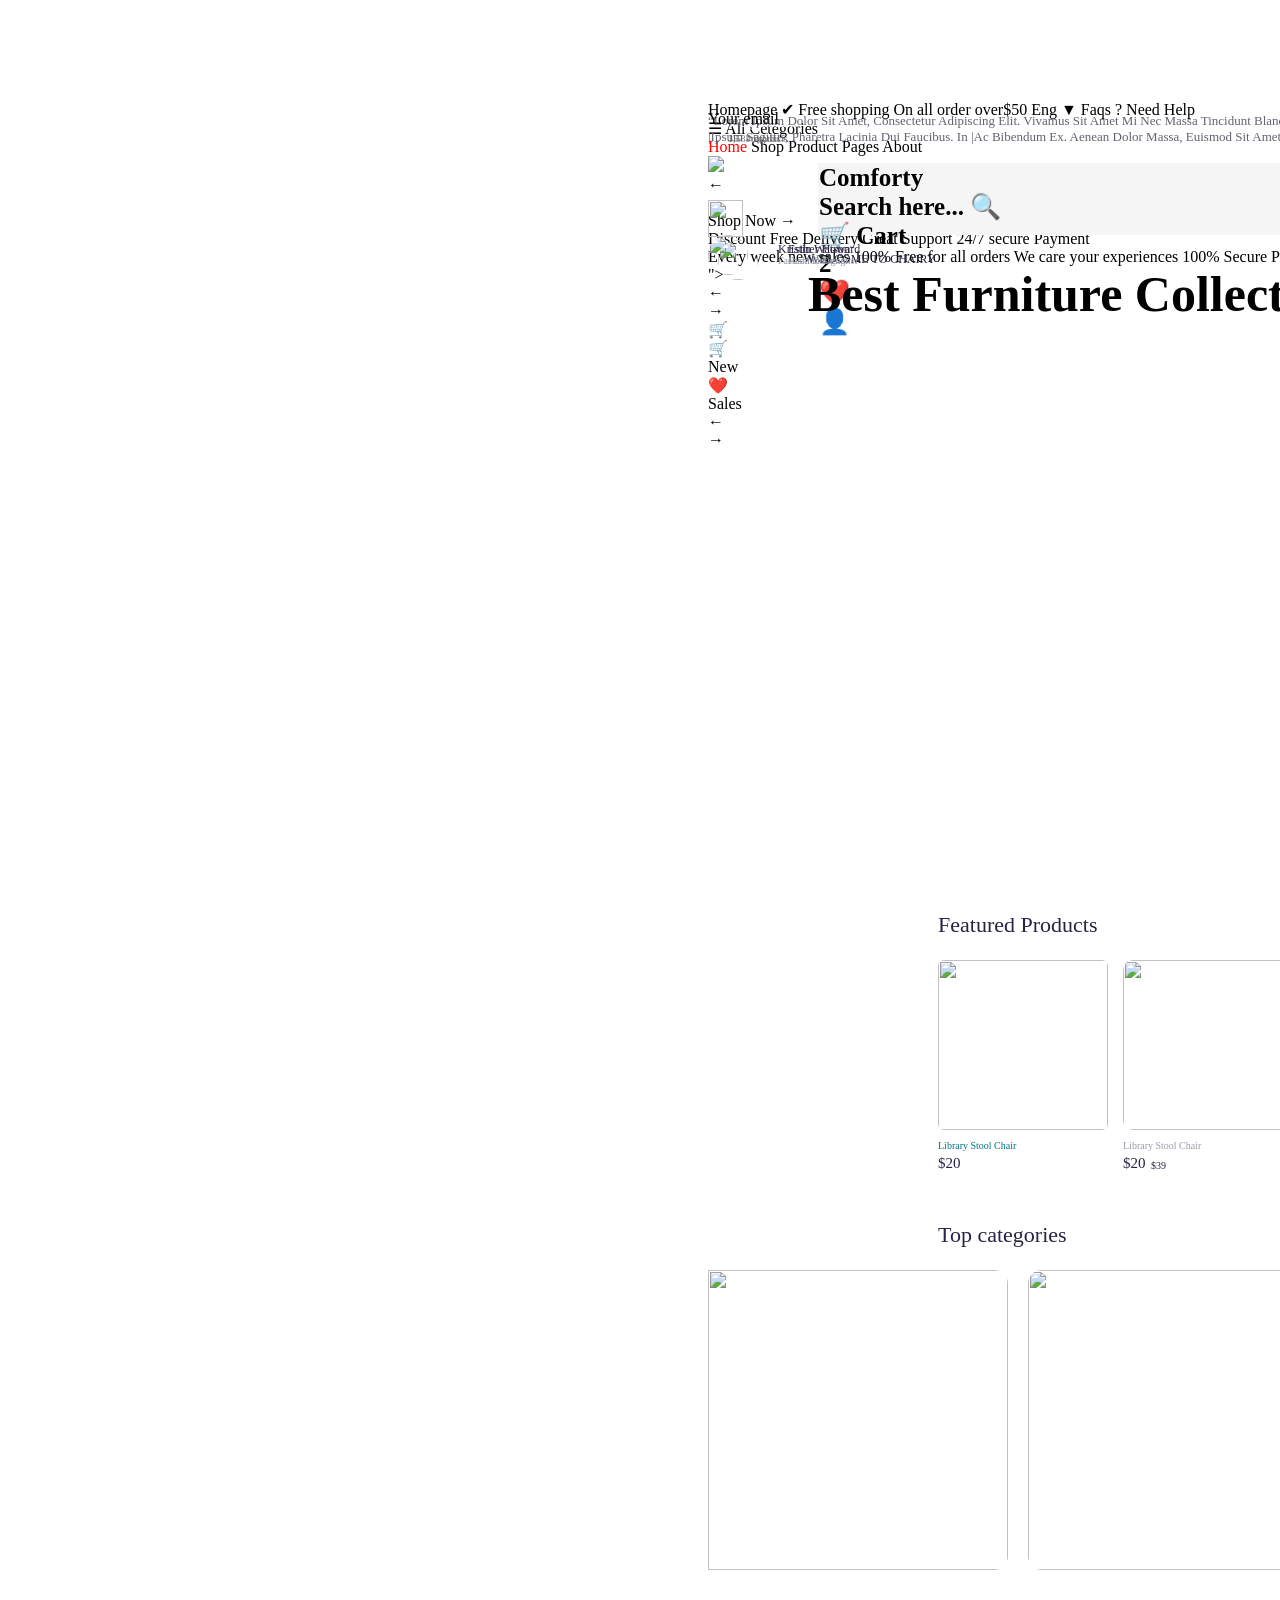
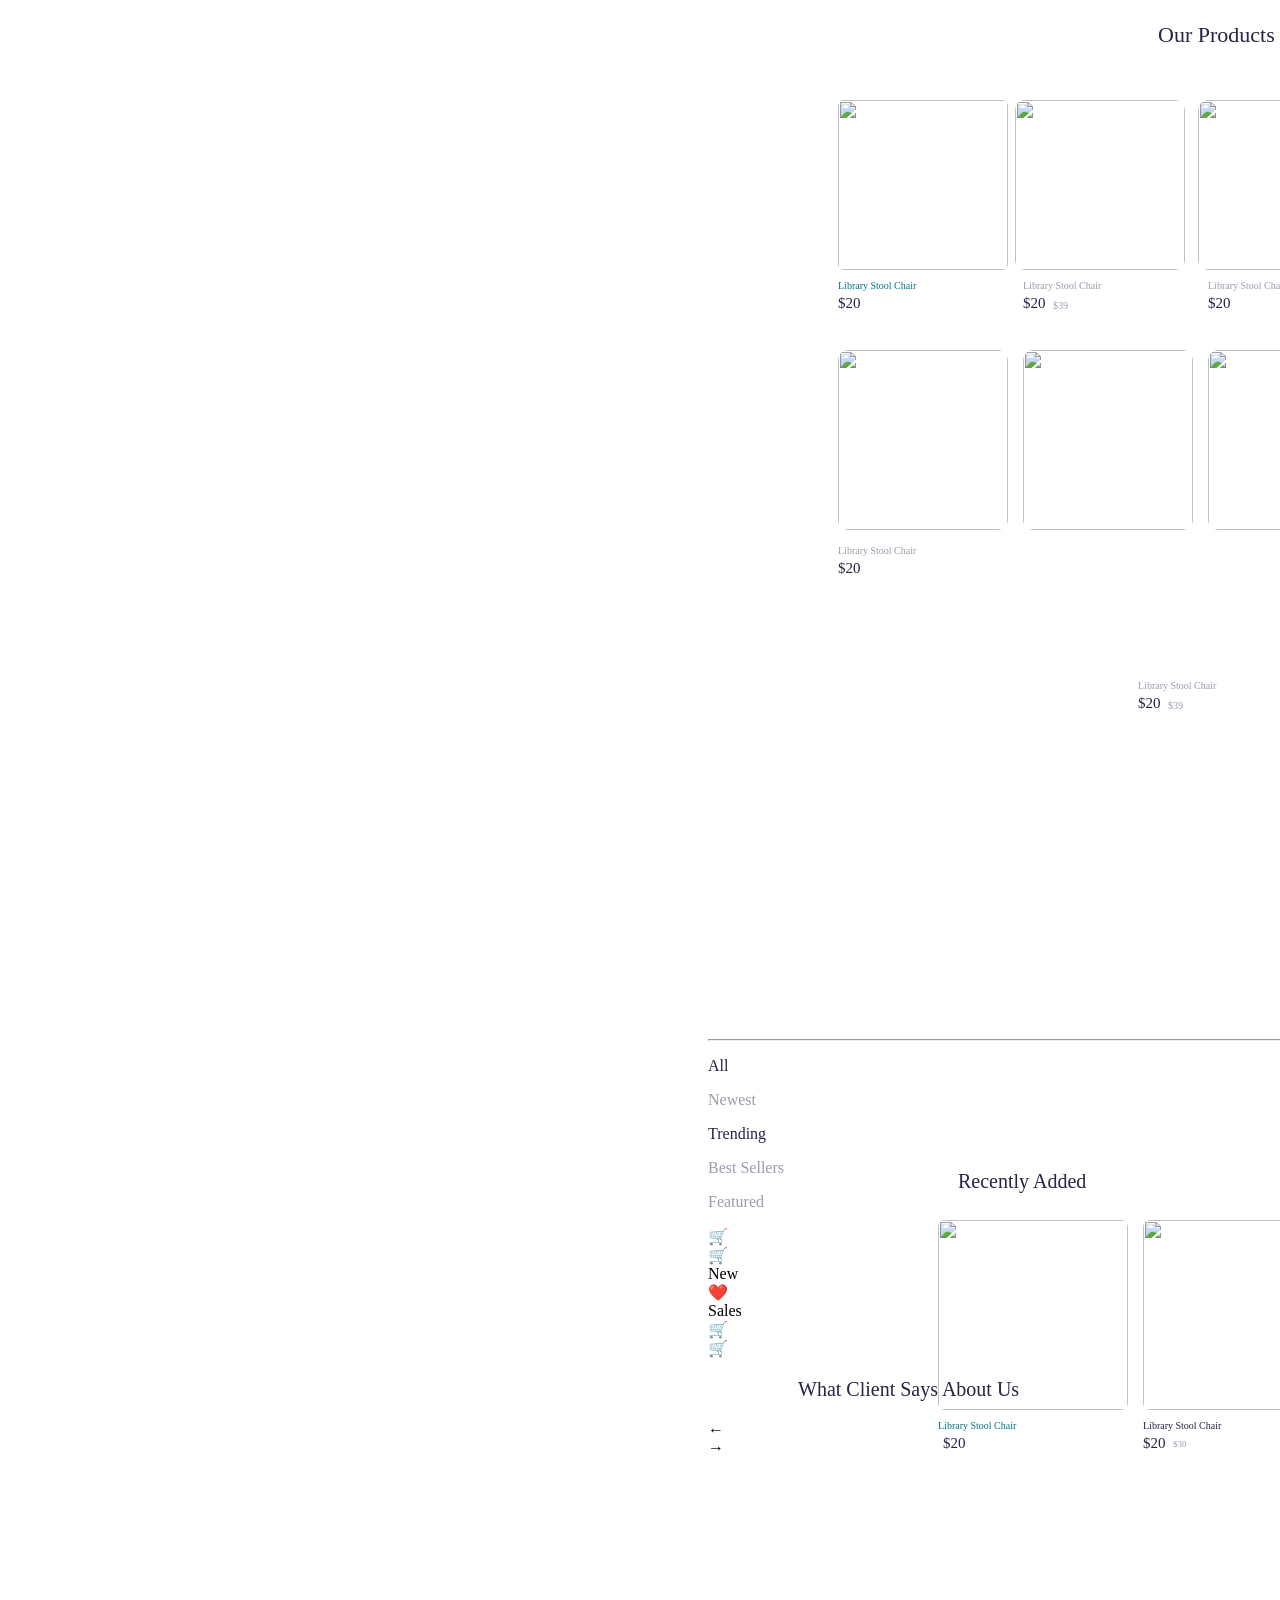
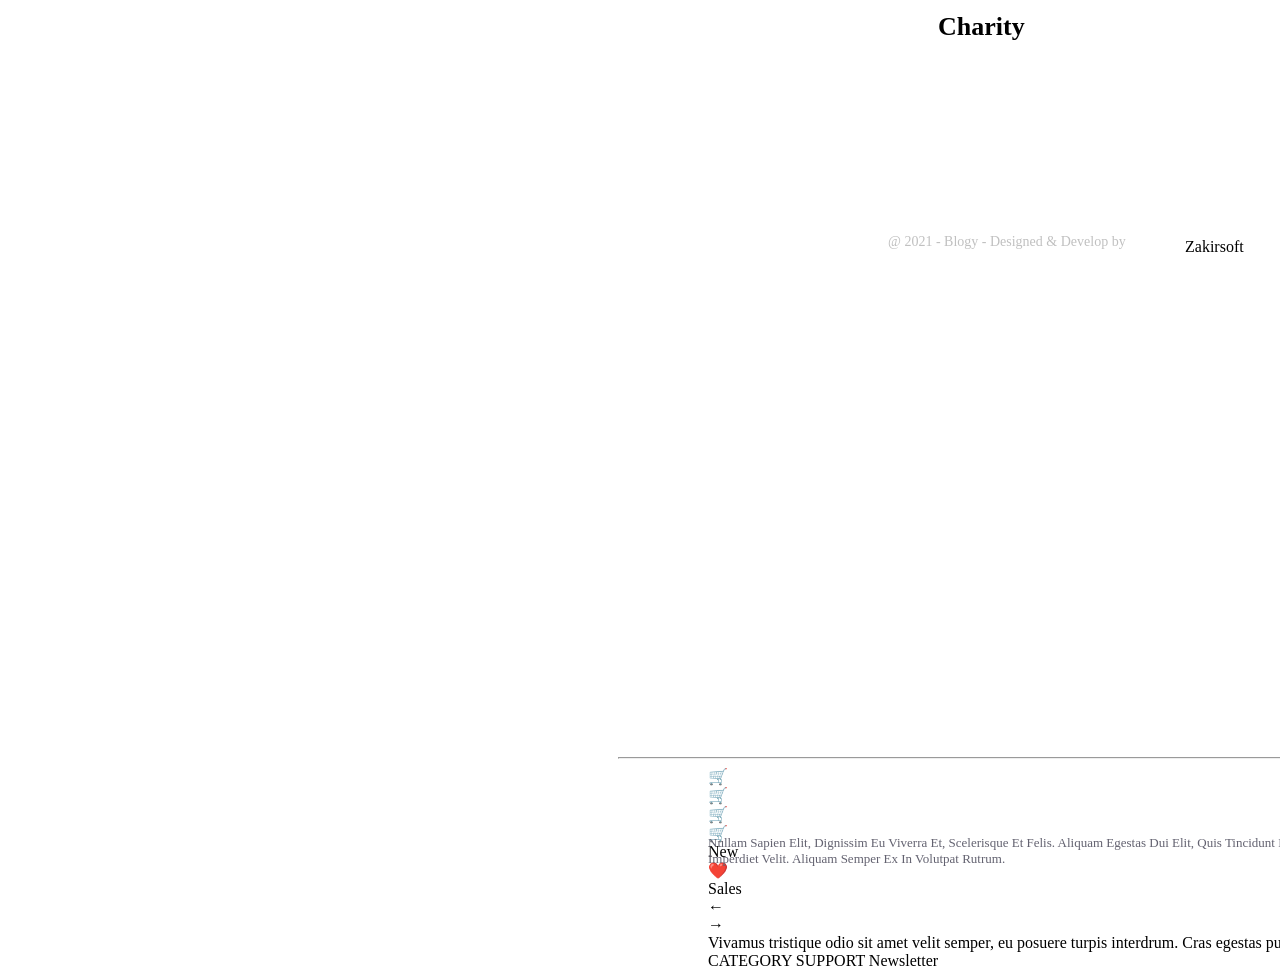
==== commit c6ecbb77: "Update fmt.Println message from 'Hello' to 'Goodbye'" ====
--- a/index.html
+++ b/index.html
@@ -4,843 +4,10 @@
     <meta charset="UTF-8">
     <meta name="viewport" content="width=device-width, initial-scale=1.0">
     <title>Figma</title>
-    <style>
-        body{
-            height: 3000px;
-            width: 5000px;
-            background-color: color-mix(in srgb, whitesmoke 75%, white);
-        }
-            .title {
-      border: 3px solid black;
-      margin-right: 370px;
-      margin-left: 110px;
-      width: 1150px;
-      background-color: #2b2945;
-      color: silver;
-      position: absolute;
-      top: 27px;
-      height: 30px;
-    }
-
-    .search {
-      font-size: 17px;
-      border-radius: 4px;
-      color: silver;
-      background-color: white;
-      margin-left: 450px;
-      width: 300px;
-      position: absolute;
-      top: 10px;
-      height: 40px;
-    }
-
-    .button {
-      border-radius: 5px;
-      font-size: 15px;
-      background-color: white;
-      width: 100px;
-      height: 35px;
-      margin-left: 850px;
-      position: absolute;
-      top: 10px;
-      text-align: center;
-    }
-
-    .circle {
-      background-color: #00797c;
-      color: #fff;
-      border-radius: 50%;
-      width: 24px;
-      height: 24px;
-      display: flex;
-      justify-content: center;
-      align-items: center;
-      font-size: 14px;
-      margin-left: 75px;
-      position: absolute;
-      top: 2px;
-    }
-
-    .heart-button {
-      border-radius: 5px;
-      background-color: white;
-      width: 50px;
-      margin-left: 960px;
-      display: flex;
-      justify-content: center;
-      align-items: center;
-      position: absolute;
-      top: 10px;
-    }
-
-    .Man-button {
-      border-radius: 5px;
-      background-color: white;
-      width: 50px;
-      margin-left: 1020px;
-      display: flex;
-      justify-content: center;
-      align-items: center;
-      position: absolute;
-      top: 10px;
-    }
-
-    .Menu {
-      border-radius: 1px;
-      background-color: white;
-      margin-left: 110px;
-      margin-right: 20px;
-      position: absolute;
-      top: 135px;
-      width: 1155px;
-      height: 3300px;
-
-    }
-
-    .Cetegories {
-      border: 1px solid silver;
-      height: 50px;
-      width: 150px;
-      margin-left: 168px;
-      border-radius: 7px;
-
-    }
-
-    .navbar {
-      font-size: 17px;
-      display: flex;
-      margin-left: 400px;
-      gap: 40px;
-      position: absolute;
-      top: 30px;
-    }
-    .header {
-      -webkit-border-bottom-right-radius: 27px;
-      -webkit-border-bottom-left-radius: 27px;
-      -moz-border-radius-bottomright: 27px;
-      -moz-border-radius-bottomleft: 27px;
-      border-bottom-right-radius: 27px;
-      border-bottom-left-radius: 27px;
-      background-color: #F0F2F3;
-      width: 970px;
-      height: 600px;
-      margin-left: 100px;
-      position: absolute;
-      top: 80px
-    }
-
-    .Left-arrow {
-      color: #007580;
-      background-color: #fff;
-      border-radius: 50%;
-      width: 30px;
-      height: 30px;
-      display: flex;
-      justify-content: center;
-      align-items: center;
-      font-size: 14px;
-      margin-left: 35px;
-      position: absolute;
-      top: 230px;
-    }
-
-    .shop-button {
-      background-color: #029FAE;
-      width: 171px;
-      height: 52px;
-      border-radius: 8px;
-      font-size: 14px;
-      color: #FFFFFF;
-      text-align: center;
-      /* left-right center */
-      line-height: 60px;
-      position: absolute;
-      top: 340px;
-      margin-left: 100px;
-    }
-
-    .half-circle {
-      background-color: #E1E3E5;
-      border-radius: 50%;
-      height: 300px;
-      width: 300px;
-      position: absolute;
-      top: -20px;
-      margin-left: 650px;
-    }
-
-    img {
-      height: 200px;
-      width: 200px;
-      margin-left: 600px;
-    }
-
-    .right-arrow {
-      color: #007580;
-      background-color: #fff;
-      border-radius: 50%;
-      width: 30px;
-      height: 30px;
-      display: flex;
-      justify-content: center;
-      align-items: center;
-      font-size: 14px;
-      margin-left: 915px;
-      position: absolute;
-      top: 230px;
-    }
-
-    .feature {
-      width: 720px;
-      height: 100px;
-      border-radius: 10px;
-      background-color: #fff;
-      position: absolute;
-      top: 545px;
-      margin-left: 130px;
-    }
-
-    .Info {
-      display: flex;
-      gap: 90px;
-      font-size: 14px;
-      margin-left: 20px;
-      color: #272343;
-    }
-
-    .Typography {
-      color: #9A9CAA;
-      gap: 60px;
-      font-size: 10px;
-      margin-left: 20px;
-      display: flex;
-      position: absolute;
-      top: 50px;
-    }
-
-    .logo {
-      display: flex;
-      margin-left: -600px;
-    }
-
-    .L-arrow {
-      background-color: #007580;
-      color: #fff;
-      border-radius: 50%;
-      width: 24px;
-      height: 24px;
-      display: flex;
-      justify-content: center;
-      align-items: center;
-      font-size: 14px;
-      margin-left: 905px;
-      position: absolute;
-      top: 810px;
-    }
-
-    .R-arrow {
-      background-color: #F0F2F3;
-      color: #272343;
-      border-radius: 50%;
-      width: 24px;
-      height: 24px;
-      display: flex;
-      justify-content: center;
-      align-items: center;
-      font-size: 14px;
-      margin-left: 940px;
-      position: absolute;
-      top: 810px;
-    }
-    .Card{
-      border-radius: 6px;
-      height: 23px;
-      width: 30px;
-      background-color: #029FAE;
-      position: absolute;
-      top: 1040px;
-      margin-left: 360px;
-      text-align: center;
-    }
-    .Card-2{
-        border-radius: 10px;
-      height: 23px;
-      width: 30px;
-      position: absolute;
-      top: 1040px;
-      margin-left: 550px;
-      text-align: center;
-      background-color: #F0F2F3;
-    }
-    .product-status{
-    width: 40px;
-    height: 20px;
-    border-radius: 4px;
-    color:#FFFFFF;
-    background-color: #01AD5A;
-    text-align: center;
-    position: absolute;
-    top: 870px;
-    margin-left: 240px
-    }.heart{
-      background-color: white;
-      width: 30px;
-      margin-left: 360px;
-      display: flex;
-      justify-content: center;
-      align-items: center;
-      position: absolute;
-      top: 870px;
-    }
-    .Sales{
-      background-color: #F5813F;
-      border-radius: 4px;
-      position: absolute;
-      top: 870px;
-      text-align: center;
-      width: 40px;
-      height: 20px;
-      margin-left: 425px;
-      color: #FFFFFF;
-    }
-  .Wind-chair{
-    width: 300px;
-    height: 50px;
-    -webkit-border-bottom-right-radius: 10px;
-    -webkit-border-bottom-left-radius: 10px;
-     -moz-border-radius-bottomright: 10px;
-     -moz-border-radius-bottomleft: 10px;
-     border-bottom-right-radius: 10px;
-     border-bottom-left-radius: 10px;
-     background-color: #000000B2;
-     position: absolute;
-     top: 1420px;
-     margin-left: 320px;
-  }
-  .Wooden-chair{
-    width: 300px;
-    height: 50px;
-    -webkit-border-bottom-right-radius: 10px;
-    -webkit-border-bottom-left-radius: 10px;
-     -moz-border-radius-bottomright: 10px;
-     -moz-border-radius-bottomleft: 10px;
-     border-bottom-right-radius: 10px;
-     border-bottom-left-radius: 10px;
-     background-color: #000000B2;
-     position: absolute;
-     top: 1420px;
-     margin-left: 640px;
-  }
-  .park-bench{
-       width: 195px;
-    height: 50px;
-    -webkit-border-bottom-right-radius: 10px;
-    -webkit-border-bottom-left-radius: 10px;
-     -moz-border-radius-bottomright: 10px;
-     -moz-border-radius-bottomleft: 10px;
-     border-bottom-right-radius: 10px;
-     border-bottom-left-radius: 10px;
-     background-color: #000000B2;
-     position: absolute;
-     top: 1420px;
-     margin-left: 960px;
-  }
-  .leftArrow{
-          background-color: #007580;
-      color: #fff;
-      border-radius: 50%;
-      width: 24px;
-      height: 24px;
-      display: flex;
-      justify-content: center;
-      align-items: center;
-      font-size: 14px;
-      margin-left: 905px;
-      position: absolute;
-      top: 1120px;
-  }
-  .rightArrow{
-          background-color: #F0F2F3;
-      color: #272343;
-      border-radius: 50%;
-      width: 24px;
-      height: 24px;
-      display: flex;
-      justify-content: center;
-      align-items: center;
-      font-size: 14px;
-      margin-left: 940px;
-      position: absolute;
-      top: 1120px;
-  }
-  .Tab{
-    gap: 18px;
-    display: flex;
-    position: absolute;
-    top: 1550px;
-    margin-left: 350px;
-  }
-   .Card-3{
-         width: 30px;
-         height: 20px;
-      background-color: #029FAE;
-      position: absolute;
-      top: 1780px;
-      margin-left: 260px;
-      text-align: center;
-      border-radius: 10px;
-  }
-  .Card-4{
-      border-radius: 10px;
-      height: 23px;
-      width: 30px;
-      position: absolute;
-      top: 1780px;
-      margin-left: 450px;
-      text-align: center;
-      background-color: #F0F2F3;
-  }
-  .New{
-    width: 40px;
-    height: 20px;
-    border-radius: 4px;
-    color:#FFFFFF;
-    background-color: #01AD5A;
-    text-align: center;
-    position: absolute;
-    top: 1610px;
-    margin-left: 140px
-  }
-  .button-Heart{
-      background-color: white;
-      width: 30px;
-      margin-left: 260px;
-      display: flex;
-      justify-content: center;
-      align-items: center;
-      position: absolute;
-      top: 1610px;
-  }
-  .Sales-button{
-          background-color: #F5813F;
-      border-radius: 4px;
-      position: absolute;
-      top: 1610px;
-      text-align: center;
-      width: 40px;
-      height: 20px;
-      margin-left: 325px;
-      color: #FFFFFF;
-  }
-  .Card-5{
-          border-radius: 10px;
-      height: 23px;
-      width: 30px;
-      position: absolute;
-      top: 2040px;
-      margin-left: 260px;
-      text-align: center;
-      background-color: #F0F2F3;
-  }
-  .Card-6{
-             border-radius: 10px;
-      height: 23px;
-      width: 30px;
-      position: absolute;
-      top: 2175px;
-      margin-left: 560px;
-      text-align: center;
-      background-color: #F0F2F3;
-  }
-  .Testimonial{
-    height: 400px;
-    background-color: #F0F2F3;
-    height: 350px;
-    width: 1155px;
-    position: absolute;
-    top: 2250px;
-    margin-left: 110px;
-  }
-  .Testimonial-Card-1{
-    background-color: #FFFFFF;
-    height: 200px;
-    width: 470px;
-    border-radius: 12px;
-    margin-left: 90px;
-    position: absolute;
-    top: 110px;
-  }
-  .Testimonial-Card-2{
-      background-color: #FFFFFF;
-    height: 200px;
-    width: 470px;
-    border-radius: 12px;
-    margin-left: 575px;
-    position: absolute;
-    top: 110px;
-  }
-  .L-A{  /* left Arrow*/
-    background-color: #007580;
-    color: #FFFFFF;
-    border-radius: 50%;
-    width: 24px;
-      height: 24px;
-      display: flex;
-      justify-content: center;
-      align-items: center;
-      position: absolute;
-      top: 50px;
-      margin-left: 990px;
-  }
-  .R-A{ /* right Arrow*/
-   background-color: #F0F2F3;
-    color: #272343;
-    border-radius: 50%;
-    width: 24px;
-      height: 24px;
-      display: flex;
-      justify-content: center;
-      align-items: center;
-      position: absolute;
-      top: 50px;
-      margin-left: 1020px;
-  }
-  .Card-7{
-    background-color: #029FAE;
-          border-radius: 8px;
-      height: 23px;
-      width: 30px;
-      position: absolute;
-      top: 2920px;
-      margin-left: 380px;
-      text-align: center;
-  }
-  .Card-8{
-        background-color: #F0F2F3;
-          border-radius: 8px;
-      height: 23px;
-      width: 30px;
-      position: absolute;
-      top: 2920px;
-      margin-left: 590px;
-      text-align: center;
-  }
-  .Card-9{
-            background-color: #F0F2F3;
-          border-radius: 8px;
-      height: 23px;
-      width: 30px;
-      position: absolute;
-      top: 2920px;
-      margin-left: 790px;
-      text-align: center;
-  }
-  .Card-10{
-                background-color: #F0F2F3;
-          border-radius: 8px;
-      height: 23px;
-      width: 30px;
-      position: absolute;
-      top: 2920px;
-      margin-left: 1000px;
-      text-align: center;
-  }
-  .New-button{
-     width: 40px;
-    height: 20px;
-    border-radius: 4px;
-    color:#FFFFFF;
-    background-color: #01AD5A;
-    text-align: center;
-    position: absolute;
-    top: 2730px;
-    margin-left: 240px
-  }
-  .heart-B{
-       background-color: white;
-      width: 30px;
-      margin-left: 380px;
-      display: flex;
-      justify-content: center;
-      align-items: center;
-      position: absolute;
-      top: 2730px;
-  }
-  .Sales-B{
-        background-color: #F5813F;
-      border-radius: 4px;
-      position: absolute;
-      top: 2730px;
-      text-align: center;
-      width: 40px;
-      height: 20px;
-      margin-left: 445px;
-      color: #FFFFFF;
-  }
-  .Left-A{
-      background-color: #007580;
-    color: #FFFFFF;
-    border-radius: 50%;
-    width: 24px;
-      height: 24px;
-      display: flex;
-      justify-content: center;
-      align-items: center;
-      position: absolute;
-      top: 2672px;
-      margin-left: 1000px;
-  }
-  .Right-A{
-      background-color: #F0F2F3;
-    color: #272343;
-    border-radius: 50%;
-    width: 24px;
-      height: 24px;
-      display: flex;
-      justify-content: center;
-      align-items: center;
-      position: absolute;
-      top: 2672px;
-      margin-left: 1030px;
-  }
-  .loarm-ipsem{
-        color: #272343;
-    position: absolute;
-    top: 3150px;
-    margin-left: 190px;
-    font-size: 16px;
-    opacity: 60%;
-    line-height: 24px;
-  }
-  .Frame-1{
-      color: #9A9CAA;
-  display: flex;
-  gap: 110px;
-  font-size: 14px;
-  margin-left: 600px;
-  position: absolute;
-  top: 3110px;
-  }
-  .Email{
-      color: #9A9CAA;
-  border-radius: 8px;
-  font-size: 16px;
-border: 1px solid #E1E3E5;
-width: 180px;
-height: 46px;
-margin-left: 930px;
-position: absolute;
-top: 3130px;
-  }
-  
-    .title-A {
-      border: 3px solid black;
-      margin-right: 370px;
-      margin-left: 165px;
-      width: 1490px;
-      background-color: #2b2945;
-      color: silver;
-      position: absolute;
-      top: 27px;
-      height: 30px;
-    }
-
-    .search-A {
-      font-size: 17px;
-      border-radius: 4px;
-      color: silver;
-      background-color: white;
-      margin-left: 450px;
-      width: 300px;
-      position: absolute;
-      top: 10px;
-      height: 40px;
-    }
-
-    .button-A {
-      border-radius: 5px;
-      font-size: 15px;
-      background-color: white;
-      width: 100px;
-      height: 35px;
-      margin-left: 850px;
-      position: absolute;
-      top: 10px;
-      text-align: center;
-    }
-
-    .circle-A {
-      background-color: #00797c;
-      color: #fff;
-      border-radius: 50%;
-      width: 24px;
-      height: 24px;
-      display: flex;
-      justify-content: center;
-      align-items: center;
-      font-size: 14px;
-      margin-left: 75px;
-      position: absolute;
-      top: 2px;
-    }
-
-    .heart-button-A {
-      border-radius: 5px;
-      background-color: white;
-      width: 50px;
-      margin-left: 960px;
-      display: flex;
-      justify-content: center;
-      align-items: center;
-      position: absolute;
-      top: 10px;
-    }
-
-    .Man-button-A {
-      border-radius: 5px;
-      background-color: white;
-      width: 50px;
-      margin-left: 1020px;
-      display: flex;
-      justify-content: center;
-      align-items: center;
-      position: absolute;
-      top: 10px;
-    }
-
-    .Menu-A {
-      border-radius: 1px;
-      background-color: beige;
-      margin-left: 165px;
-      margin-right: 20px;
-      position: absolute;
-      top: 135px;
-      width: 1490px;
-      height: 80px;
-
-    }
-
-    .Cetegories-A {
-      border: 1px solid silver;
-      height: 50px;
-      width: 150px;
-      margin-left: 148px;
-      border-radius: 7px;
-
-    }
-
-    .navbar-A {
-      font-size: 17px;
-      display: flex;
-      margin-left: 340px;
-      gap: 40px;
-      position: absolute;
-      top: 30px;
-    }
-
-    .Full-page {
-      background-color: white;
-      width: 1500px;
-      position: absolute;
-      top: 215px;
-      margin-left: 165px;
-      height: 1000px;
-    }
-
-    .login {
-      background-color: whitesmoke;
-      display: flex;
-      font-size: 17px;
-      margin-left: 100px;
-      -webkit-border-bottom-right-radius: 10px;
-      -webkit-border-bottom-left-radius: 10px;
-      -moz-border-radius-bottomright: 10px;
-      -moz-border-radius-bottomleft: 10px;
-      border-bottom-right-radius: 10px;
-      border-bottom-left-radius: 10px;
-      width: 1200px;
-      position: absolute;
-      top: 1px;
-      height: 130px;
-    }
-
-    .Login-page {
-      border-radius: 10px;
-      background-color: white;
-      position: absolute;
-      top: 200px;
-      width: 668px;
-      margin-left: 300px;
-      height: 440px;
-      box-shadow: 0px 0px 10px gray;
-    }
-
-    .Email-A {
-      border-radius: 5px;
-      background-color: whitesmoke;
-      width: 584px;
-      margin-left: 40px;
-      height: 50px;
-    }
-
-    .Password {
-      border-radius: 5px;
-      background-color: whitesmoke;
-      width: 584px;
-      margin-left: 40px;
-      height: 50px;
-    }
-
-    .Remember {
-      border: 1.5px solid silver;
-      border-radius: 4px;
-      width: 20px;
-      height: 20px;
-      margin-left: 40px;
-      position: absolute;
-      top: 295px;
-    }
-    button{
-      width: 584px;
-      height: 52px;
-      border-radius: 8px;
-      background-color: #029FAE;
-      color: white;
-      border: 1px solid #029FAE;
-    }
-   .data{
-    color: #272343;
-    position: absolute;
-    top: 790px;
-    margin-left: 90px;
-    font-size: 16px;
-    opacity: 60%;
-    line-height: 24px;
-   }
- .Text{
-  color: #9A9CAA;
-  display: flex;
-  gap: 180px;
-  font-size: 14px;
-  margin-left: 600px;
-  position: absolute;
-  top: 730px;
- }
- .Your-Email{
-  color: #9A9CAA;
-  border-radius: 8px;
-  font-size: 16px;
-border: 1px solid #E1E3E5;
-width: 285px;
-height: 46px;
-margin-left: 1000px;
-position: absolute;
-top: 770px;
- }
-    </style>
+    <link rel="stylesheet" href="styles.css">
 </head>
 <body>
-   <section>
+   <section style="position: absolute;top: 100px;margin-left: 700px;>
   <pre>                 <h7 style="color: silver;">Homepage</h7>
 
 <span class="title">                      ✔ Free shopping On all order over$50                                                                Eng ▼  Faqs  ? Need Help</span>
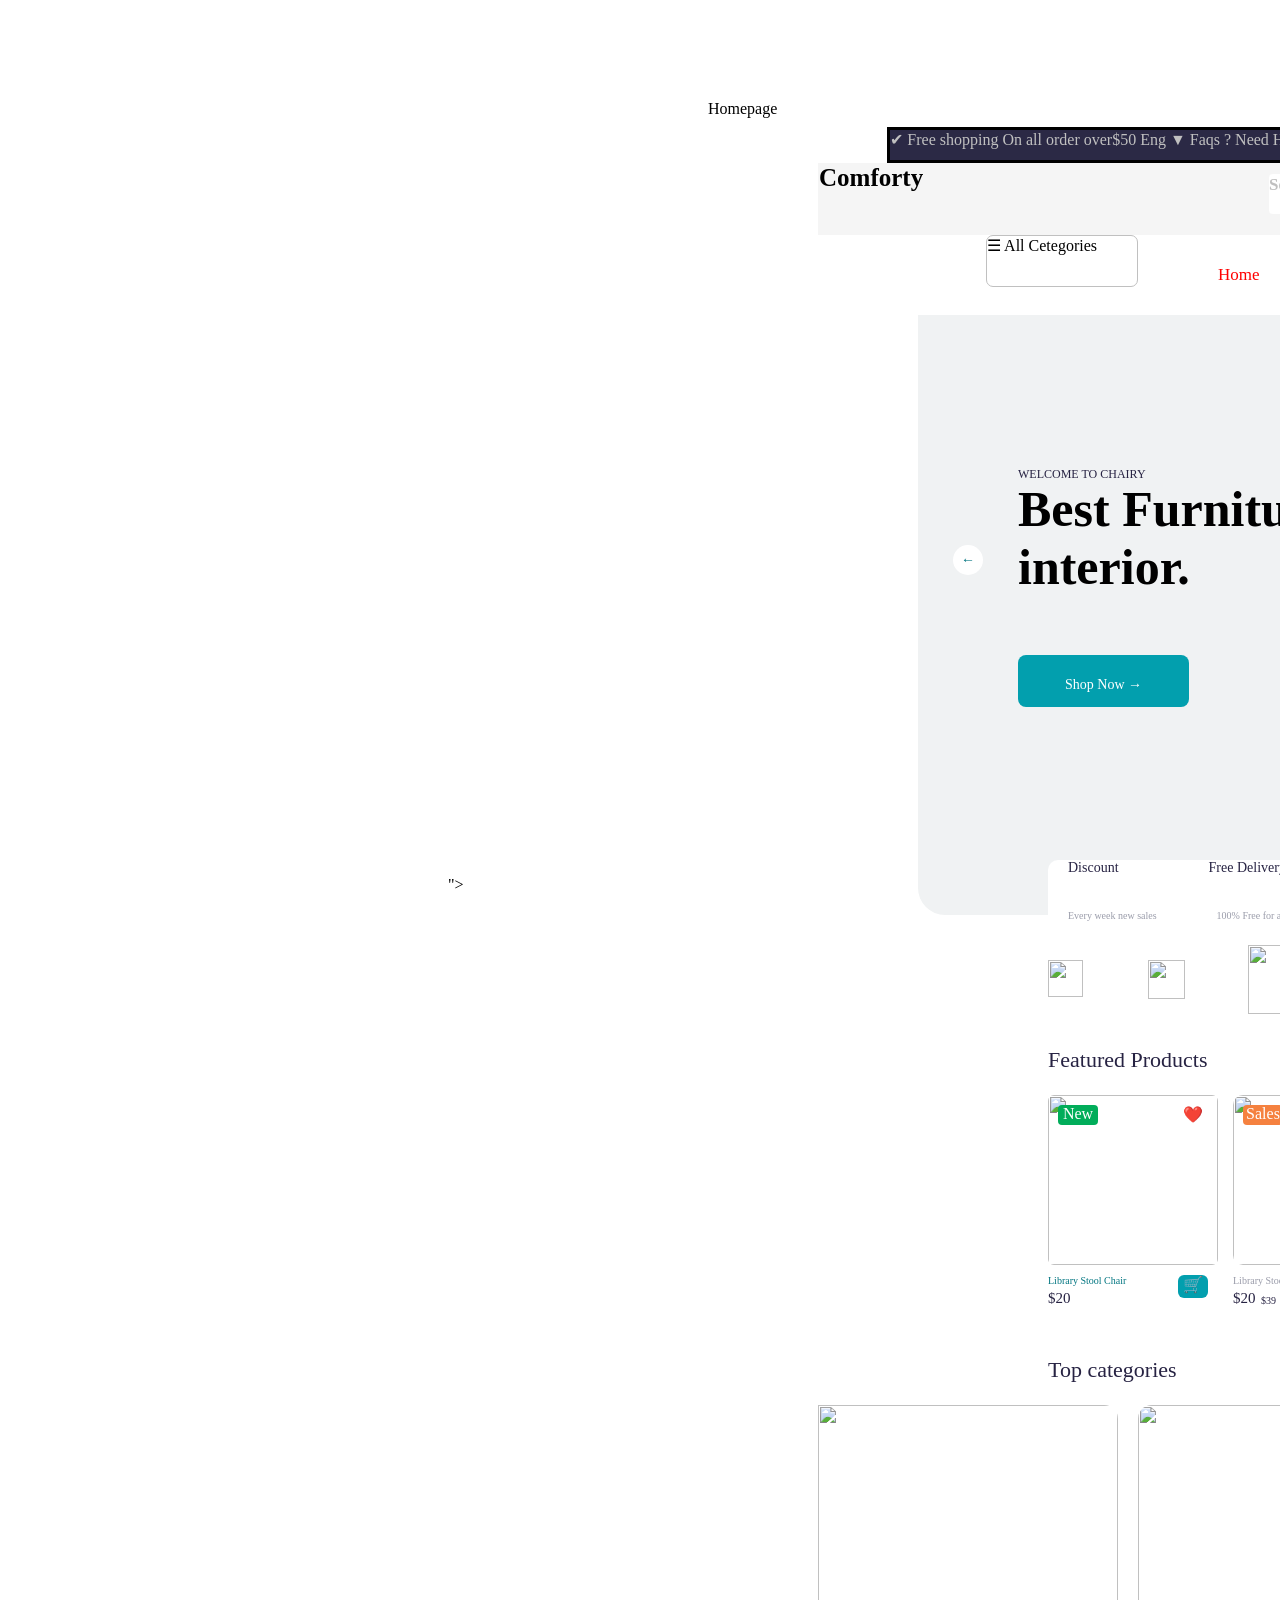
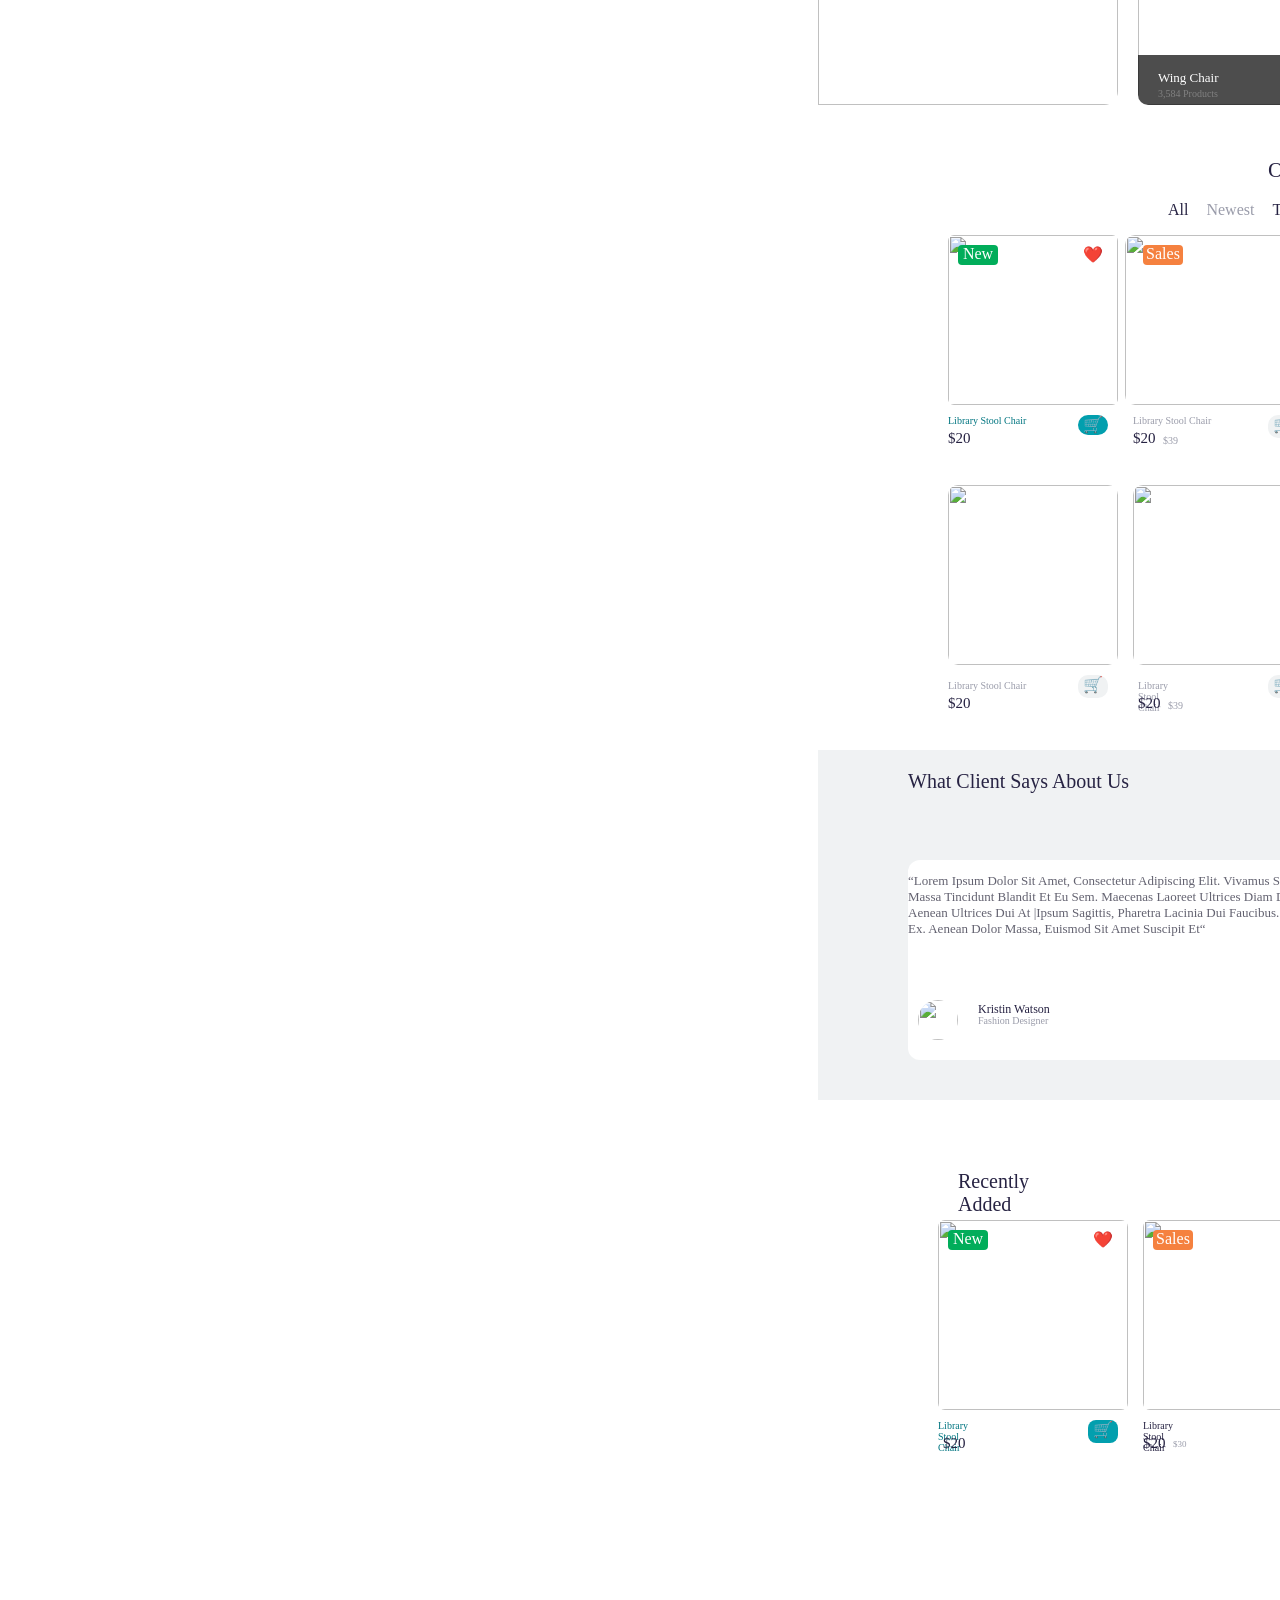
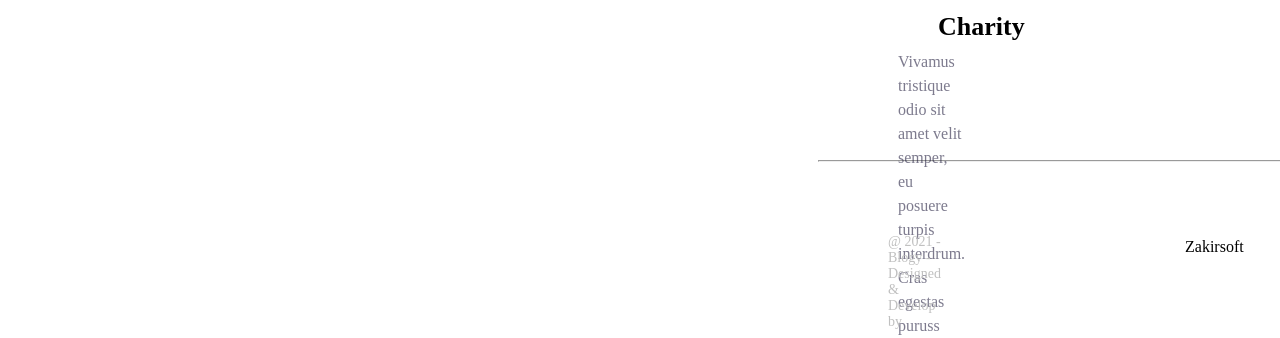
==== commit bcee0cd9: "Update print statement from 'Hello' to 'Goodbye'" ====
--- a/index.html
+++ b/index.html
@@ -4,7 +4,7 @@
     <meta charset="UTF-8">
     <meta name="viewport" content="width=device-width, initial-scale=1.0">
     <title>Figma</title>
-    <link rel="stylesheet" href="styles.css">
+    <link rel="stylesheet" href="style.css">
 </head>
 <body>
    <section style="position: absolute;top: 100px;margin-left: 700px;>
--- a/style.css
+++ b/style.css
@@ -0,0 +1,834 @@
+ <style>
+        body{
+            height: 3000px;
+            width: 5000px;
+            background-color: color-mix(in srgb, whitesmoke 75%, white);
+        }
+            .title {
+      border: 3px solid black;
+      margin-right: 370px;
+      margin-left: 110px;
+      width: 1150px;
+      background-color: #2b2945;
+      color: silver;
+      position: absolute;
+      top: 27px;
+      height: 30px;
+    }
+
+    .search {
+      font-size: 17px;
+      border-radius: 4px;
+      color: silver;
+      background-color: white;
+      margin-left: 450px;
+      width: 300px;
+      position: absolute;
+      top: 10px;
+      height: 40px;
+    }
+
+    .button {
+      border-radius: 5px;
+      font-size: 15px;
+      background-color: white;
+      width: 100px;
+      height: 35px;
+      margin-left: 850px;
+      position: absolute;
+      top: 10px;
+      text-align: center;
+    }
+
+    .circle {
+      background-color: #00797c;
+      color: #fff;
+      border-radius: 50%;
+      width: 24px;
+      height: 24px;
+      display: flex;
+      justify-content: center;
+      align-items: center;
+      font-size: 14px;
+      margin-left: 75px;
+      position: absolute;
+      top: 2px;
+    }
+
+    .heart-button {
+      border-radius: 5px;
+      background-color: white;
+      width: 50px;
+      margin-left: 960px;
+      display: flex;
+      justify-content: center;
+      align-items: center;
+      position: absolute;
+      top: 10px;
+    }
+
+    .Man-button {
+      border-radius: 5px;
+      background-color: white;
+      width: 50px;
+      margin-left: 1020px;
+      display: flex;
+      justify-content: center;
+      align-items: center;
+      position: absolute;
+      top: 10px;
+    }
+
+    .Menu {
+      border-radius: 1px;
+      background-color: white;
+      margin-left: 110px;
+      margin-right: 20px;
+      position: absolute;
+      top: 135px;
+      width: 1155px;
+      height: 3300px;
+
+    }
+
+    .Cetegories {
+      border: 1px solid silver;
+      height: 50px;
+      width: 150px;
+      margin-left: 168px;
+      border-radius: 7px;
+
+    }
+
+    .navbar {
+      font-size: 17px;
+      display: flex;
+      margin-left: 400px;
+      gap: 40px;
+      position: absolute;
+      top: 30px;
+    }
+    .header {
+      -webkit-border-bottom-right-radius: 27px;
+      -webkit-border-bottom-left-radius: 27px;
+      -moz-border-radius-bottomright: 27px;
+      -moz-border-radius-bottomleft: 27px;
+      border-bottom-right-radius: 27px;
+      border-bottom-left-radius: 27px;
+      background-color: #F0F2F3;
+      width: 970px;
+      height: 600px;
+      margin-left: 100px;
+      position: absolute;
+      top: 80px
+    }
+
+    .Left-arrow {
+      color: #007580;
+      background-color: #fff;
+      border-radius: 50%;
+      width: 30px;
+      height: 30px;
+      display: flex;
+      justify-content: center;
+      align-items: center;
+      font-size: 14px;
+      margin-left: 35px;
+      position: absolute;
+      top: 230px;
+    }
+
+    .shop-button {
+      background-color: #029FAE;
+      width: 171px;
+      height: 52px;
+      border-radius: 8px;
+      font-size: 14px;
+      color: #FFFFFF;
+      text-align: center;
+      /* left-right center */
+      line-height: 60px;
+      position: absolute;
+      top: 340px;
+      margin-left: 100px;
+    }
+
+    .half-circle {
+      background-color: #E1E3E5;
+      border-radius: 50%;
+      height: 300px;
+      width: 300px;
+      position: absolute;
+      top: -20px;
+      margin-left: 650px;
+    }
+
+    img {
+      height: 200px;
+      width: 200px;
+      margin-left: 600px;
+    }
+
+    .right-arrow {
+      color: #007580;
+      background-color: #fff;
+      border-radius: 50%;
+      width: 30px;
+      height: 30px;
+      display: flex;
+      justify-content: center;
+      align-items: center;
+      font-size: 14px;
+      margin-left: 915px;
+      position: absolute;
+      top: 230px;
+    }
+
+    .feature {
+      width: 720px;
+      height: 100px;
+      border-radius: 10px;
+      background-color: #fff;
+      position: absolute;
+      top: 545px;
+      margin-left: 130px;
+    }
+
+    .Info {
+      display: flex;
+      gap: 90px;
+      font-size: 14px;
+      margin-left: 20px;
+      color: #272343;
+    }
+
+    .Typography {
+      color: #9A9CAA;
+      gap: 60px;
+      font-size: 10px;
+      margin-left: 20px;
+      display: flex;
+      position: absolute;
+      top: 50px;
+    }
+
+    .logo {
+      display: flex;
+      margin-left: -600px;
+    }
+
+    .L-arrow {
+      background-color: #007580;
+      color: #fff;
+      border-radius: 50%;
+      width: 24px;
+      height: 24px;
+      display: flex;
+      justify-content: center;
+      align-items: center;
+      font-size: 14px;
+      margin-left: 905px;
+      position: absolute;
+      top: 810px;
+    }
+
+    .R-arrow {
+      background-color: #F0F2F3;
+      color: #272343;
+      border-radius: 50%;
+      width: 24px;
+      height: 24px;
+      display: flex;
+      justify-content: center;
+      align-items: center;
+      font-size: 14px;
+      margin-left: 940px;
+      position: absolute;
+      top: 810px;
+    }
+    .Card{
+      border-radius: 6px;
+      height: 23px;
+      width: 30px;
+      background-color: #029FAE;
+      position: absolute;
+      top: 1040px;
+      margin-left: 360px;
+      text-align: center;
+    }
+    .Card-2{
+        border-radius: 10px;
+      height: 23px;
+      width: 30px;
+      position: absolute;
+      top: 1040px;
+      margin-left: 550px;
+      text-align: center;
+      background-color: #F0F2F3;
+    }
+    .product-status{
+    width: 40px;
+    height: 20px;
+    border-radius: 4px;
+    color:#FFFFFF;
+    background-color: #01AD5A;
+    text-align: center;
+    position: absolute;
+    top: 870px;
+    margin-left: 240px
+    }.heart{
+      background-color: white;
+      width: 30px;
+      margin-left: 360px;
+      display: flex;
+      justify-content: center;
+      align-items: center;
+      position: absolute;
+      top: 870px;
+    }
+    .Sales{
+      background-color: #F5813F;
+      border-radius: 4px;
+      position: absolute;
+      top: 870px;
+      text-align: center;
+      width: 40px;
+      height: 20px;
+      margin-left: 425px;
+      color: #FFFFFF;
+    }
+  .Wind-chair{
+    width: 300px;
+    height: 50px;
+    -webkit-border-bottom-right-radius: 10px;
+    -webkit-border-bottom-left-radius: 10px;
+     -moz-border-radius-bottomright: 10px;
+     -moz-border-radius-bottomleft: 10px;
+     border-bottom-right-radius: 10px;
+     border-bottom-left-radius: 10px;
+     background-color: #000000B2;
+     position: absolute;
+     top: 1420px;
+     margin-left: 320px;
+  }
+  .Wooden-chair{
+    width: 300px;
+    height: 50px;
+    -webkit-border-bottom-right-radius: 10px;
+    -webkit-border-bottom-left-radius: 10px;
+     -moz-border-radius-bottomright: 10px;
+     -moz-border-radius-bottomleft: 10px;
+     border-bottom-right-radius: 10px;
+     border-bottom-left-radius: 10px;
+     background-color: #000000B2;
+     position: absolute;
+     top: 1420px;
+     margin-left: 640px;
+  }
+  .park-bench{
+       width: 195px;
+    height: 50px;
+    -webkit-border-bottom-right-radius: 10px;
+    -webkit-border-bottom-left-radius: 10px;
+     -moz-border-radius-bottomright: 10px;
+     -moz-border-radius-bottomleft: 10px;
+     border-bottom-right-radius: 10px;
+     border-bottom-left-radius: 10px;
+     background-color: #000000B2;
+     position: absolute;
+     top: 1420px;
+     margin-left: 960px;
+  }
+  .leftArrow{
+          background-color: #007580;
+      color: #fff;
+      border-radius: 50%;
+      width: 24px;
+      height: 24px;
+      display: flex;
+      justify-content: center;
+      align-items: center;
+      font-size: 14px;
+      margin-left: 905px;
+      position: absolute;
+      top: 1120px;
+  }
+  .rightArrow{
+          background-color: #F0F2F3;
+      color: #272343;
+      border-radius: 50%;
+      width: 24px;
+      height: 24px;
+      display: flex;
+      justify-content: center;
+      align-items: center;
+      font-size: 14px;
+      margin-left: 940px;
+      position: absolute;
+      top: 1120px;
+  }
+  .Tab{
+    gap: 18px;
+    display: flex;
+    position: absolute;
+    top: 1550px;
+    margin-left: 350px;
+  }
+   .Card-3{
+         width: 30px;
+         height: 20px;
+      background-color: #029FAE;
+      position: absolute;
+      top: 1780px;
+      margin-left: 260px;
+      text-align: center;
+      border-radius: 10px;
+  }
+  .Card-4{
+      border-radius: 10px;
+      height: 23px;
+      width: 30px;
+      position: absolute;
+      top: 1780px;
+      margin-left: 450px;
+      text-align: center;
+      background-color: #F0F2F3;
+  }
+  .New{
+    width: 40px;
+    height: 20px;
+    border-radius: 4px;
+    color:#FFFFFF;
+    background-color: #01AD5A;
+    text-align: center;
+    position: absolute;
+    top: 1610px;
+    margin-left: 140px
+  }
+  .button-Heart{
+      background-color: white;
+      width: 30px;
+      margin-left: 260px;
+      display: flex;
+      justify-content: center;
+      align-items: center;
+      position: absolute;
+      top: 1610px;
+  }
+  .Sales-button{
+          background-color: #F5813F;
+      border-radius: 4px;
+      position: absolute;
+      top: 1610px;
+      text-align: center;
+      width: 40px;
+      height: 20px;
+      margin-left: 325px;
+      color: #FFFFFF;
+  }
+  .Card-5{
+          border-radius: 10px;
+      height: 23px;
+      width: 30px;
+      position: absolute;
+      top: 2040px;
+      margin-left: 260px;
+      text-align: center;
+      background-color: #F0F2F3;
+  }
+  .Card-6{
+             border-radius: 10px;
+      height: 23px;
+      width: 30px;
+      position: absolute;
+      top: 2175px;
+      margin-left: 560px;
+      text-align: center;
+      background-color: #F0F2F3;
+  }
+  .Testimonial{
+    height: 400px;
+    background-color: #F0F2F3;
+    height: 350px;
+    width: 1155px;
+    position: absolute;
+    top: 2250px;
+    margin-left: 110px;
+  }
+  .Testimonial-Card-1{
+    background-color: #FFFFFF;
+    height: 200px;
+    width: 470px;
+    border-radius: 12px;
+    margin-left: 90px;
+    position: absolute;
+    top: 110px;
+  }
+  .Testimonial-Card-2{
+      background-color: #FFFFFF;
+    height: 200px;
+    width: 470px;
+    border-radius: 12px;
+    margin-left: 575px;
+    position: absolute;
+    top: 110px;
+  }
+  .L-A{  /* left Arrow*/
+    background-color: #007580;
+    color: #FFFFFF;
+    border-radius: 50%;
+    width: 24px;
+      height: 24px;
+      display: flex;
+      justify-content: center;
+      align-items: center;
+      position: absolute;
+      top: 50px;
+      margin-left: 990px;
+  }
+  .R-A{ /* right Arrow*/
+   background-color: #F0F2F3;
+    color: #272343;
+    border-radius: 50%;
+    width: 24px;
+      height: 24px;
+      display: flex;
+      justify-content: center;
+      align-items: center;
+      position: absolute;
+      top: 50px;
+      margin-left: 1020px;
+  }
+  .Card-7{
+    background-color: #029FAE;
+          border-radius: 8px;
+      height: 23px;
+      width: 30px;
+      position: absolute;
+      top: 2920px;
+      margin-left: 380px;
+      text-align: center;
+  }
+  .Card-8{
+        background-color: #F0F2F3;
+          border-radius: 8px;
+      height: 23px;
+      width: 30px;
+      position: absolute;
+      top: 2920px;
+      margin-left: 590px;
+      text-align: center;
+  }
+  .Card-9{
+            background-color: #F0F2F3;
+          border-radius: 8px;
+      height: 23px;
+      width: 30px;
+      position: absolute;
+      top: 2920px;
+      margin-left: 790px;
+      text-align: center;
+  }
+  .Card-10{
+                background-color: #F0F2F3;
+          border-radius: 8px;
+      height: 23px;
+      width: 30px;
+      position: absolute;
+      top: 2920px;
+      margin-left: 1000px;
+      text-align: center;
+  }
+  .New-button{
+     width: 40px;
+    height: 20px;
+    border-radius: 4px;
+    color:#FFFFFF;
+    background-color: #01AD5A;
+    text-align: center;
+    position: absolute;
+    top: 2730px;
+    margin-left: 240px
+  }
+  .heart-B{
+       background-color: white;
+      width: 30px;
+      margin-left: 380px;
+      display: flex;
+      justify-content: center;
+      align-items: center;
+      position: absolute;
+      top: 2730px;
+  }
+  .Sales-B{
+        background-color: #F5813F;
+      border-radius: 4px;
+      position: absolute;
+      top: 2730px;
+      text-align: center;
+      width: 40px;
+      height: 20px;
+      margin-left: 445px;
+      color: #FFFFFF;
+  }
+  .Left-A{
+      background-color: #007580;
+    color: #FFFFFF;
+    border-radius: 50%;
+    width: 24px;
+      height: 24px;
+      display: flex;
+      justify-content: center;
+      align-items: center;
+      position: absolute;
+      top: 2672px;
+      margin-left: 1000px;
+  }
+  .Right-A{
+      background-color: #F0F2F3;
+    color: #272343;
+    border-radius: 50%;
+    width: 24px;
+      height: 24px;
+      display: flex;
+      justify-content: center;
+      align-items: center;
+      position: absolute;
+      top: 2672px;
+      margin-left: 1030px;
+  }
+  .loarm-ipsem{
+        color: #272343;
+    position: absolute;
+    top: 3150px;
+    margin-left: 190px;
+    font-size: 16px;
+    opacity: 60%;
+    line-height: 24px;
+  }
+  .Frame-1{
+      color: #9A9CAA;
+  display: flex;
+  gap: 110px;
+  font-size: 14px;
+  margin-left: 600px;
+  position: absolute;
+  top: 3110px;
+  }
+  .Email{
+      color: #9A9CAA;
+  border-radius: 8px;
+  font-size: 16px;
+border: 1px solid #E1E3E5;
+width: 180px;
+height: 46px;
+margin-left: 930px;
+position: absolute;
+top: 3130px;
+  }
+  
+    .title-A {
+      border: 3px solid black;
+      margin-right: 370px;
+      margin-left: 165px;
+      width: 1490px;
+      background-color: #2b2945;
+      color: silver;
+      position: absolute;
+      top: 27px;
+      height: 30px;
+    }
+
+    .search-A {
+      font-size: 17px;
+      border-radius: 4px;
+      color: silver;
+      background-color: white;
+      margin-left: 450px;
+      width: 300px;
+      position: absolute;
+      top: 10px;
+      height: 40px;
+    }
+
+    .button-A {
+      border-radius: 5px;
+      font-size: 15px;
+      background-color: white;
+      width: 100px;
+      height: 35px;
+      margin-left: 850px;
+      position: absolute;
+      top: 10px;
+      text-align: center;
+    }
+
+    .circle-A {
+      background-color: #00797c;
+      color: #fff;
+      border-radius: 50%;
+      width: 24px;
+      height: 24px;
+      display: flex;
+      justify-content: center;
+      align-items: center;
+      font-size: 14px;
+      margin-left: 75px;
+      position: absolute;
+      top: 2px;
+    }
+
+    .heart-button-A {
+      border-radius: 5px;
+      background-color: white;
+      width: 50px;
+      margin-left: 960px;
+      display: flex;
+      justify-content: center;
+      align-items: center;
+      position: absolute;
+      top: 10px;
+    }
+
+    .Man-button-A {
+      border-radius: 5px;
+      background-color: white;
+      width: 50px;
+      margin-left: 1020px;
+      display: flex;
+      justify-content: center;
+      align-items: center;
+      position: absolute;
+      top: 10px;
+    }
+
+    .Menu-A {
+      border-radius: 1px;
+      background-color: beige;
+      margin-left: 165px;
+      margin-right: 20px;
+      position: absolute;
+      top: 135px;
+      width: 1490px;
+      height: 80px;
+
+    }
+
+    .Cetegories-A {
+      border: 1px solid silver;
+      height: 50px;
+      width: 150px;
+      margin-left: 148px;
+      border-radius: 7px;
+
+    }
+
+    .navbar-A {
+      font-size: 17px;
+      display: flex;
+      margin-left: 340px;
+      gap: 40px;
+      position: absolute;
+      top: 30px;
+    }
+
+    .Full-page {
+      background-color: white;
+      width: 1500px;
+      position: absolute;
+      top: 215px;
+      margin-left: 165px;
+      height: 1000px;
+    }
+
+    .login {
+      background-color: whitesmoke;
+      display: flex;
+      font-size: 17px;
+      margin-left: 100px;
+      -webkit-border-bottom-right-radius: 10px;
+      -webkit-border-bottom-left-radius: 10px;
+      -moz-border-radius-bottomright: 10px;
+      -moz-border-radius-bottomleft: 10px;
+      border-bottom-right-radius: 10px;
+      border-bottom-left-radius: 10px;
+      width: 1200px;
+      position: absolute;
+      top: 1px;
+      height: 130px;
+    }
+
+    .Login-page {
+      border-radius: 10px;
+      background-color: white;
+      position: absolute;
+      top: 200px;
+      width: 668px;
+      margin-left: 300px;
+      height: 440px;
+      box-shadow: 0px 0px 10px gray;
+    }
+
+    .Email-A {
+      border-radius: 5px;
+      background-color: whitesmoke;
+      width: 584px;
+      margin-left: 40px;
+      height: 50px;
+    }
+
+    .Password {
+      border-radius: 5px;
+      background-color: whitesmoke;
+      width: 584px;
+      margin-left: 40px;
+      height: 50px;
+    }
+
+    .Remember {
+      border: 1.5px solid silver;
+      border-radius: 4px;
+      width: 20px;
+      height: 20px;
+      margin-left: 40px;
+      position: absolute;
+      top: 295px;
+    }
+    button{
+      width: 584px;
+      height: 52px;
+      border-radius: 8px;
+      background-color: #029FAE;
+      color: white;
+      border: 1px solid #029FAE;
+    }
+   .data{
+    color: #272343;
+    position: absolute;
+    top: 790px;
+    margin-left: 90px;
+    font-size: 16px;
+    opacity: 60%;
+    line-height: 24px;
+   }
+ .Text{
+  color: #9A9CAA;
+  display: flex;
+  gap: 180px;
+  font-size: 14px;
+  margin-left: 600px;
+  position: absolute;
+  top: 730px;
+ }
+ .Your-Email{
+  color: #9A9CAA;
+  border-radius: 8px;
+  font-size: 16px;
+border: 1px solid #E1E3E5;
+width: 285px;
+height: 46px;
+margin-left: 1000px;
+position: absolute;
+top: 770px;
+ }
+    </style>
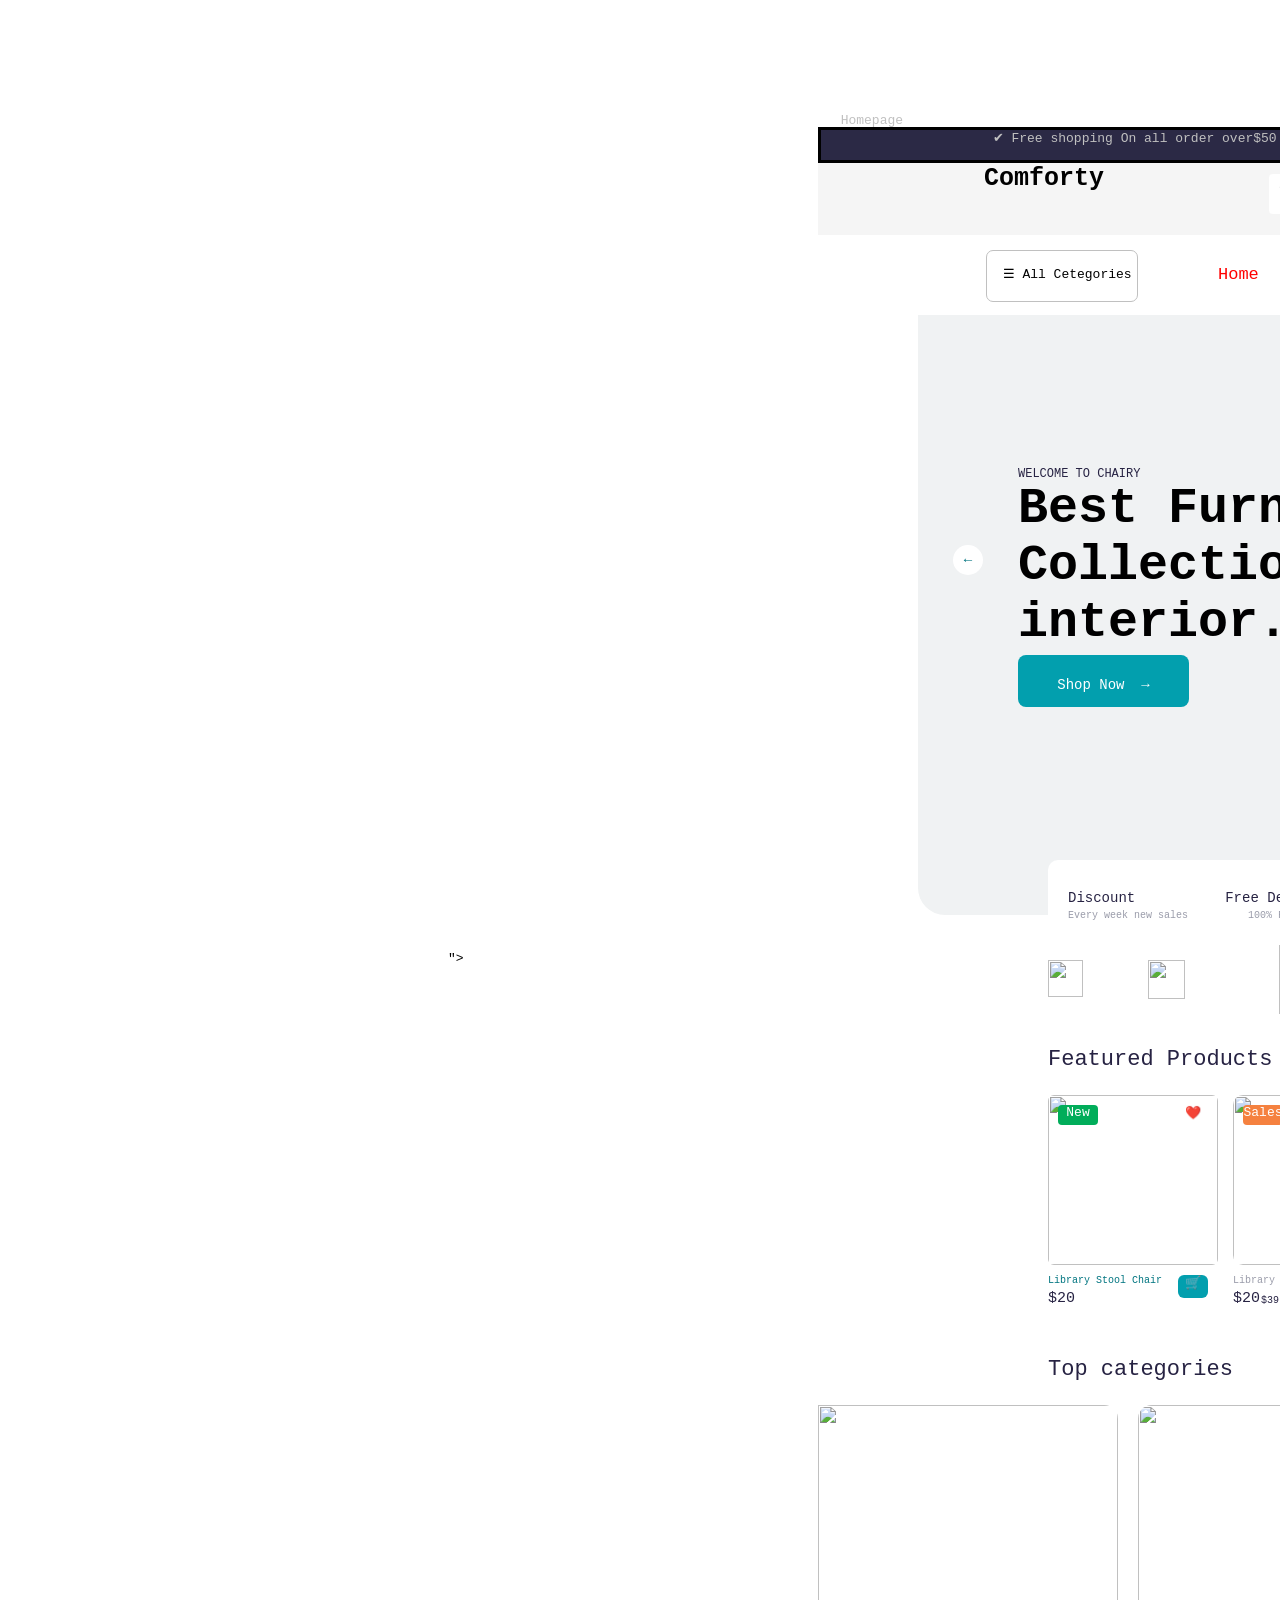
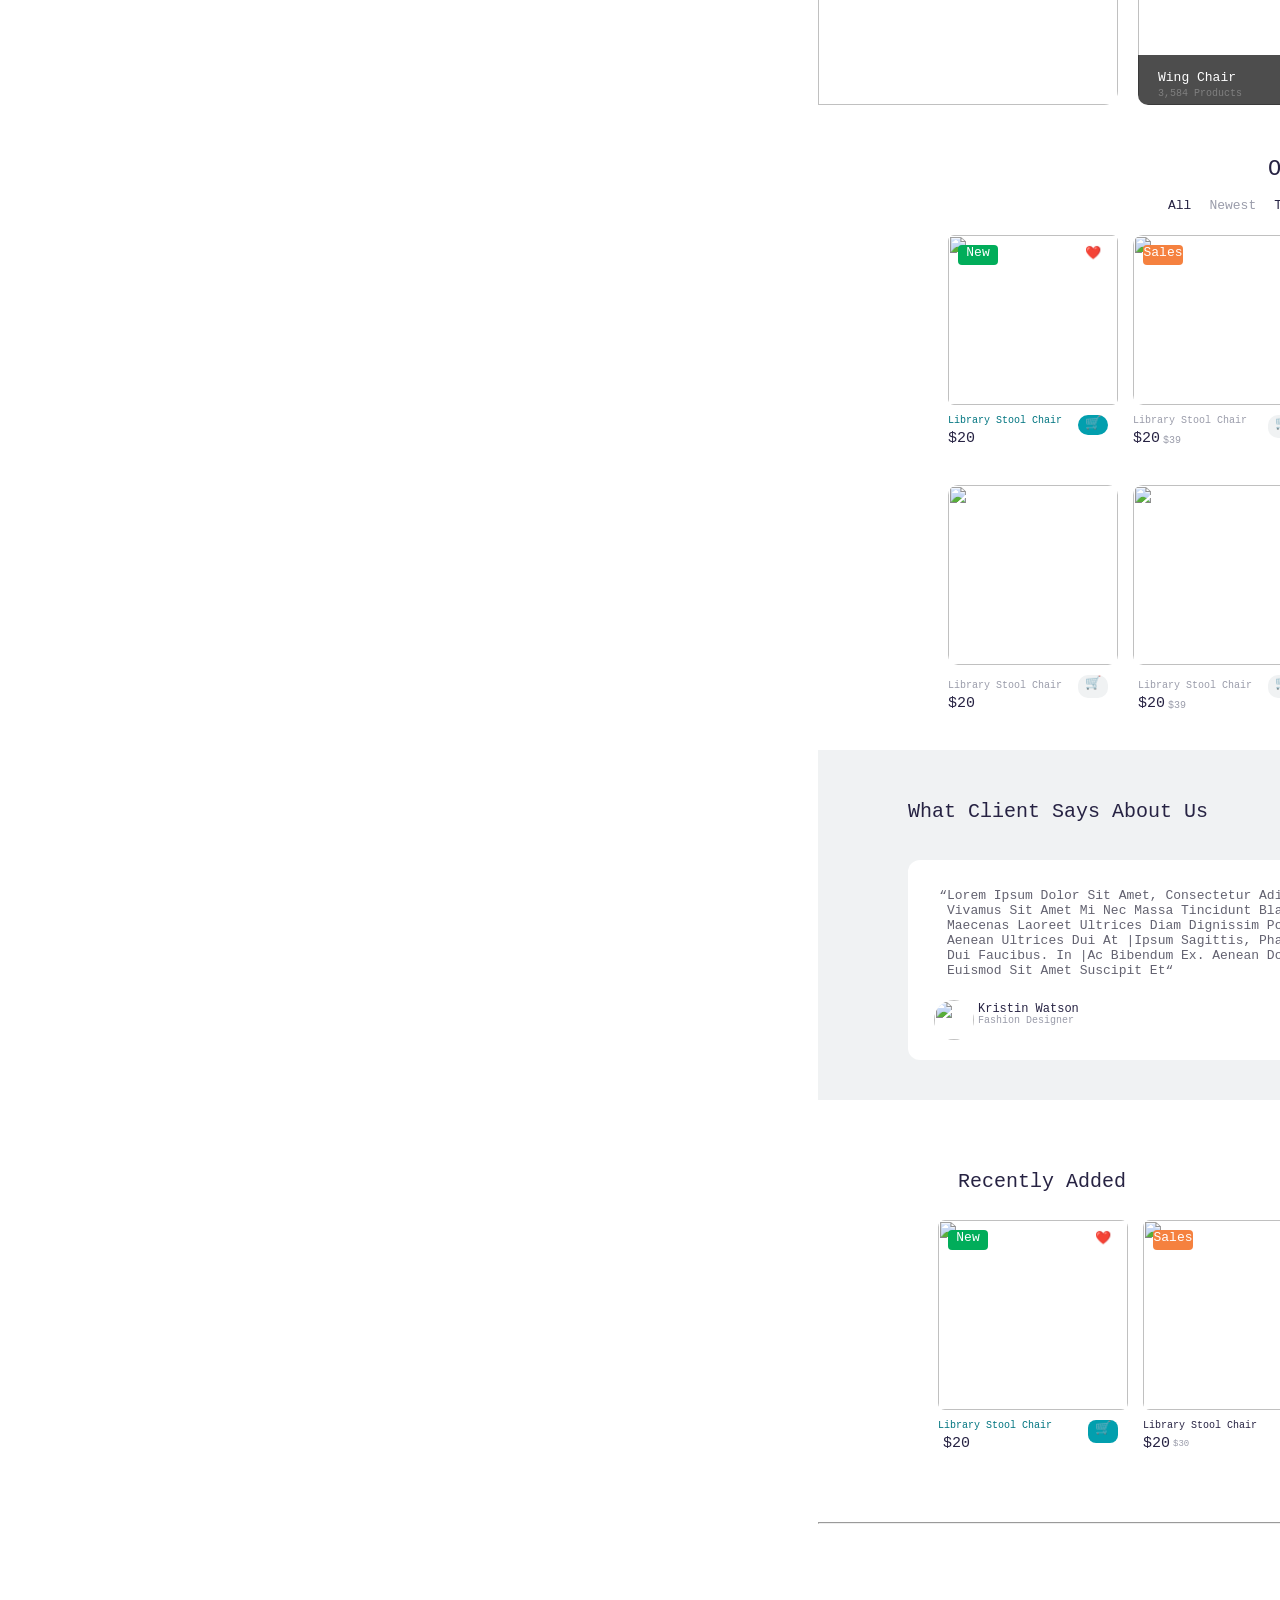
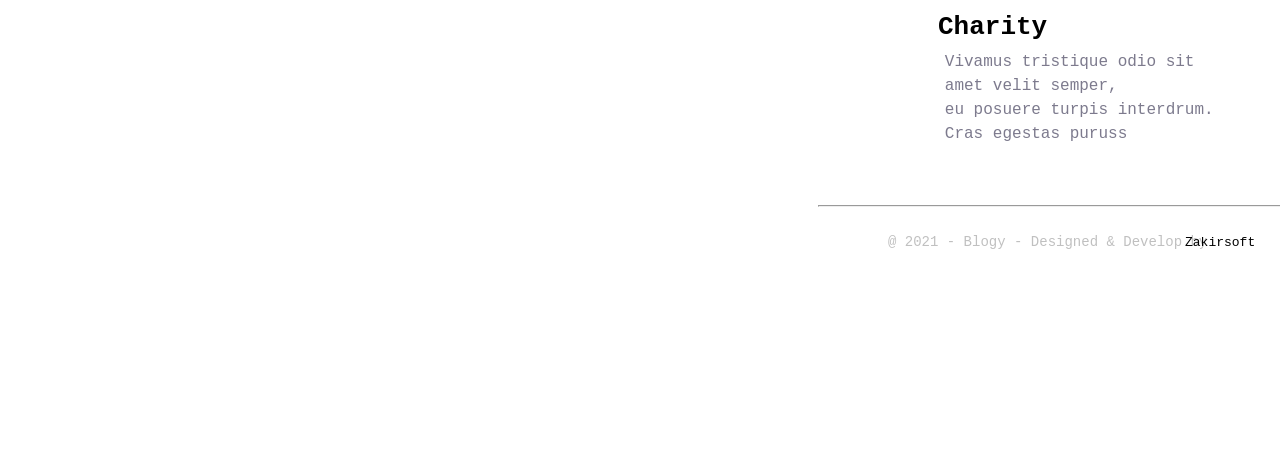
==== commit c4462bf2: "Update index.html" ====
--- a/index.html
+++ b/index.html
@@ -7,8 +7,8 @@
     <link rel="stylesheet" href="style.css">
 </head>
 <body>
-   <section style="position: absolute;top: 100px;margin-left: 700px;>
-  <pre>                 <h7 style="color: silver;">Homepage</h7>
+   <section style="position: absolute;top: 100px;margin-left: 700px;">
+ <pre>                 <h7 style="color: silver;">Homepage</h7>
 
 <span class="title">                      ✔ Free shopping On all order over$50                                                                Eng ▼  Faqs  ? Need Help</span>
               
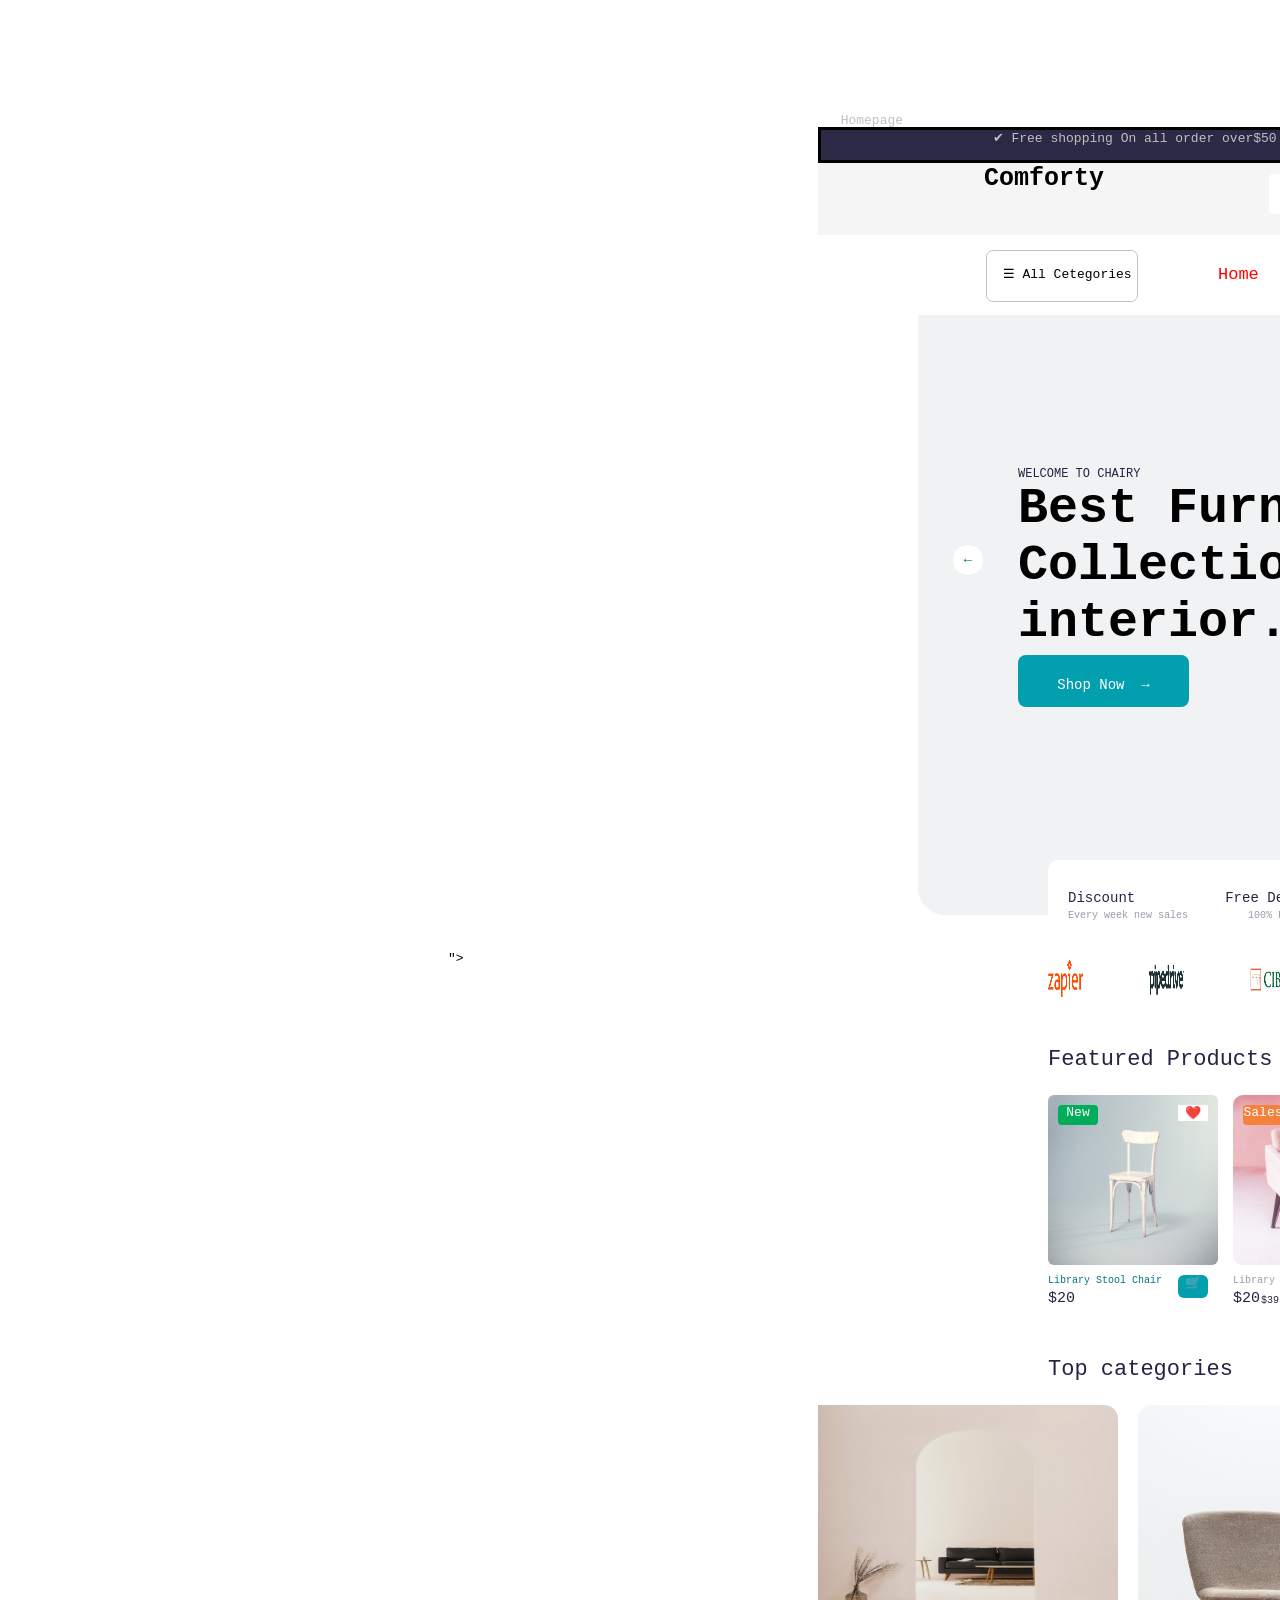
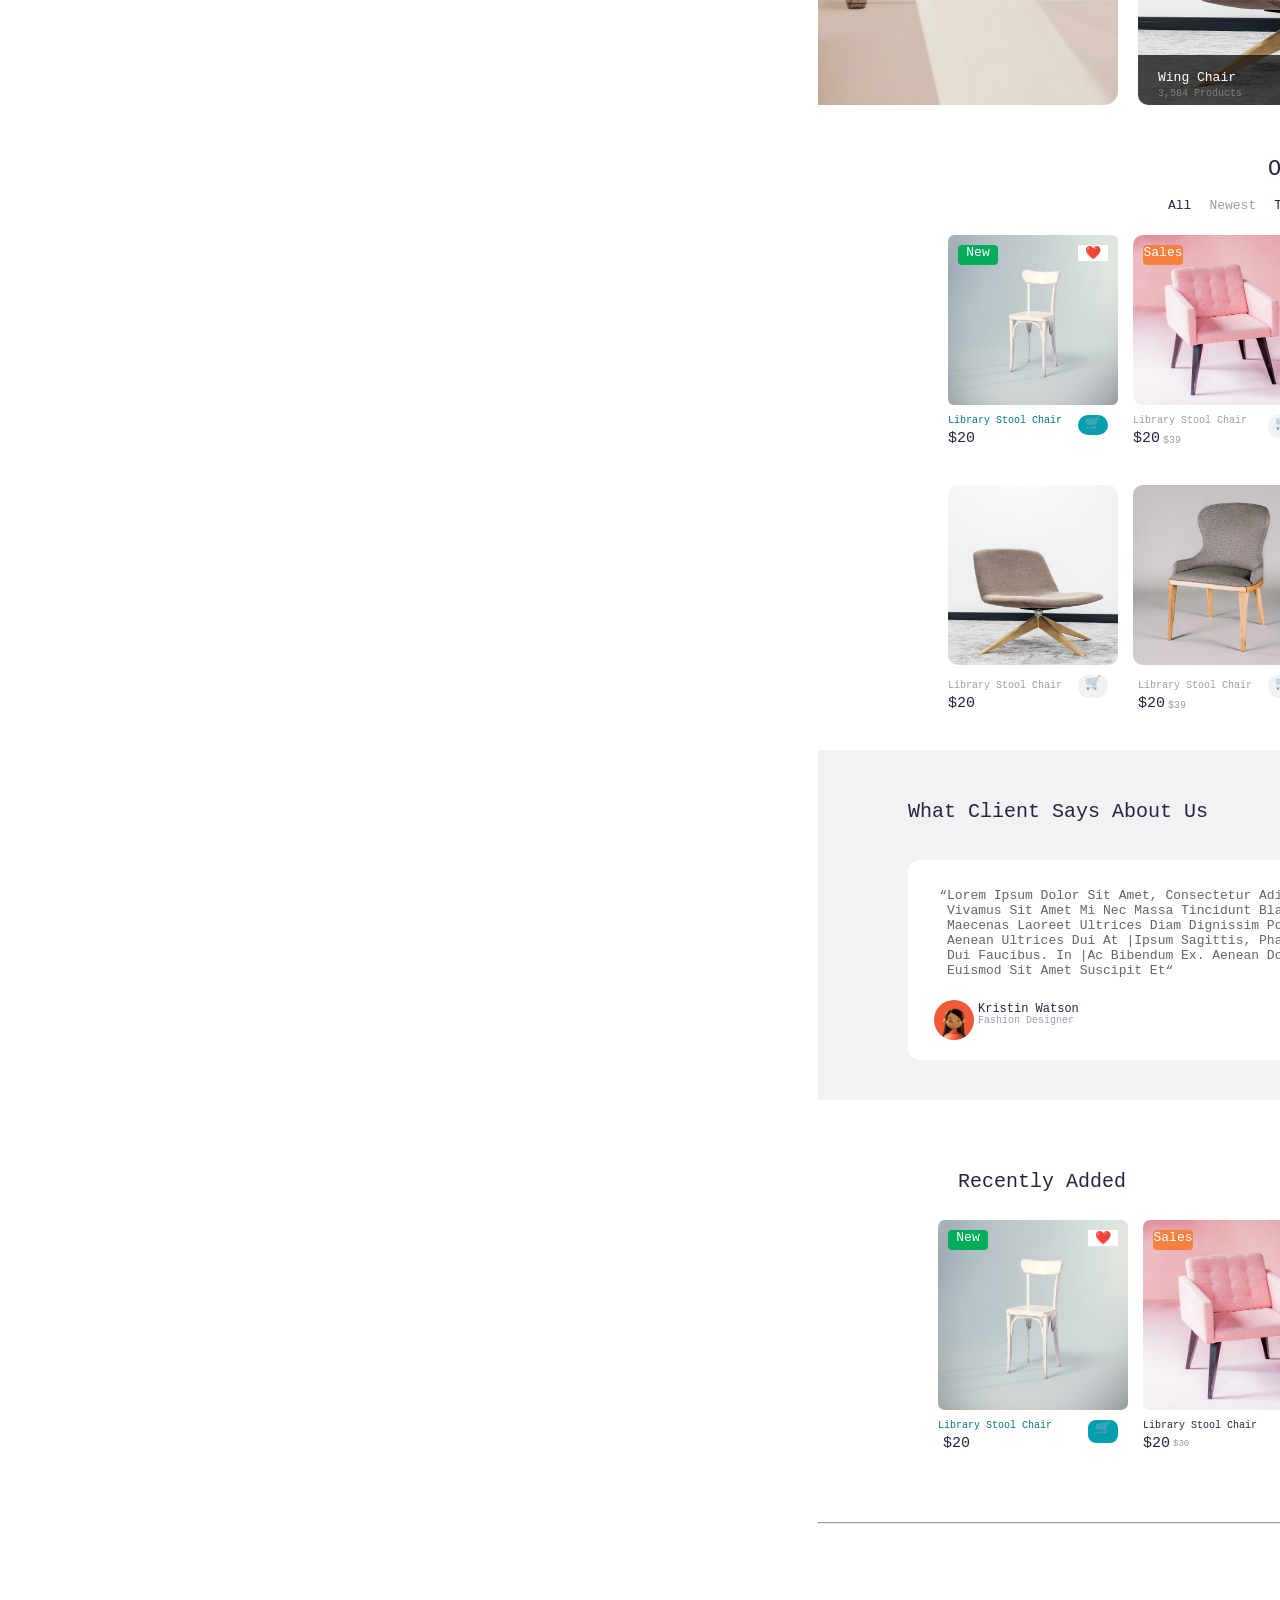
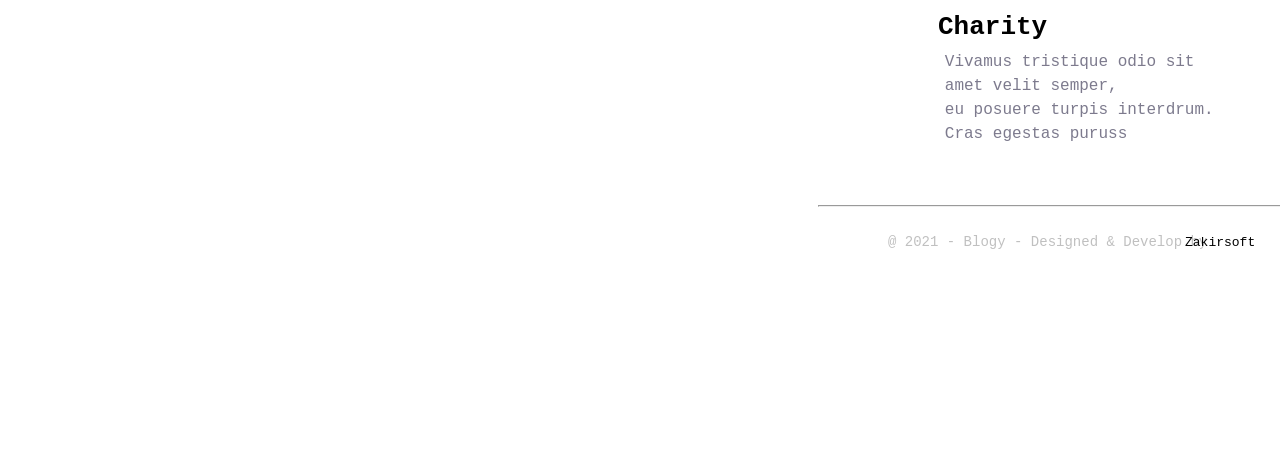
==== commit dc9965f2: "Update index.html" ====
--- a/index.html
+++ b/index.html
@@ -48,7 +48,7 @@
 <h1 style="font-size: 50px; margin-left: 100px;position: absolute;top: 123px;">Best Furniture
 Collection for your
 interior.</h1>
-<img src="picture/cdc7113b68039af7d7222a3d15eae2a39d068924 (3).png" class="half-circle">
+<img src="images/cdc7113b68039af7d7222a3d15eae2a39d068924 (3).png" class="half-circle">
 <div class="Left-arrow">←</div>
 <div class="right-arrow">→</div>
 <div class="shop-button">Shop Now  →</div>
@@ -66,22 +66,27 @@
   <span href="#">100% Secure Payment Method</span>
   </nav>
   <nav class="logo">
-    <img src="picture/e0035d056ad3c88d4b1a3fd03dfcde28119a604f.png"
+    <img src="images/e0035d056ad3c88d4b1a3fd03dfcde28119a604f.png"
      style="width: 35px;
      height: 37px;
      position: absolute;
      top: 100px;">
-    <img src="picture/ad054e766ecba134b5274ba3fd49187dd5fe9cc8.png"
+    <img src="images/ad054e766ecba134b5274ba3fd49187dd5fe9cc8.png"
      style="width: 37px;
      height: 39px;
      margin-left: 700px;
      position: absolute;
      top: 100px;">">
-    <img src="picture/16daf3088b9c3b477d787fd38a8b0505754f70ba.png" style="width: 65px;height: 69px;margin-left: 800px;position: absolute;top: 85px;">
-     <img src="picture/95afe41b6a234b7ab7899f5ce91b9737a351e249.png" style="width: 65px;height: 69px;margin-left: 910px;position: absolute;top: 85px;">
-      <img src="picture/427e6a38b9f21cabf9f278b8d278b378ad645ab1.png" style="width: 65px;height: 69px;margin-left: 1015px;position: absolute;top: 85px;">
-      <img src="picture/e93de3d5c4ca4b2a87029abf68283a355c0d4a6c.png" style="width: 65px;height: 69px;margin-left: 1130px;position: absolute;top: 85px;">
-      <img src="picture/42ee325c8d4f3f8e36f3ac85a6e5dd1187b451a2.png" style="width: 65px;height: 69px;margin-left: 1250px;position: absolute;top: 85px;">
+    <img src="images/16daf3088b9c3b477d787fd38a8b0505754f70ba.png"
+        style="width: 65px;height: 69px;margin-left: 800px;position: absolute;top: 85px;">
+     <img src="images/95afe41b6a234b7ab7899f5ce91b9737a351e249.png"
+         style="width: 65px;height: 69px;margin-left: 910px;position: absolute;top: 85px;">
+      <img src="images/427e6a38b9f21cabf9f278b8d278b378ad645ab1.png"
+          style="width: 65px;height: 69px;margin-left: 1015px;position: absolute;top: 85px;">
+      <img src="images/e93de3d5c4ca4b2a87029abf68283a355c0d4a6c.png"
+          style="width: 65px;height: 69px;margin-left: 1130px;position: absolute;top: 85px;">
+      <img src="images/42ee325c8d4f3f8e36f3ac85a6e5dd1187b451a2.png"
+          style="width: 65px;height: 69px;margin-left: 1250px;position: absolute;top: 85px;">
   </nav>
 </div>
 </div>
@@ -89,26 +94,26 @@
 <div class="L-arrow">←</div>
 <div class="R-arrow">→</div>
 <nav>
-<img src="picture/b120dd35afa230d9c7854e8904bff707a459d920.jpg"
+<img src="images/b120dd35afa230d9c7854e8904bff707a459d920.jpg"
        style="width: 170px;
       height: 170px;
       position: absolute;
       top: 860px;
       border-radius: 6px;
       margin-left: 230px;">
-<img src="picture/096d6bf5080dc137a17c6a407cb7a13d1dcbf2a4.jpg"  style="width: 170px;
+<img src="images/096d6bf5080dc137a17c6a407cb7a13d1dcbf2a4.jpg"  style="width: 170px;
       height: 170px;
       position: absolute;
       top: 860px;
       border-radius: 10px;
       margin-left: 415px;">
-<img src="picture/e2223ac49ef838bf1b2e6eb27237306ca911c590.jpg" style="width: 170px;
+<img src="images/e2223ac49ef838bf1b2e6eb27237306ca911c590.jpg" style="width: 170px;
       height: 170px;
       position: absolute;
       top: 860px;
       border-radius: 10px;
       margin-left: 600px;">      
-<img src="picture/8ae829fe06cfc69d45f5c9a48462543f1816e9a3.jpg" style="width: 170px;
+<img src="images/8ae829fe06cfc69d45f5c9a48462543f1816e9a3.jpg" style="width: 170px;
       height: 170px;
       position: absolute;
       top: 860px;
@@ -134,7 +139,7 @@
 <div class="leftArrow">←</div>
 <div class="rightArrow">→</div>
 <nav>
-<img src="picture/a4802af631ee4e02a8c754e8f5a375a73f9e93f0.jpg"
+<img src="images/a4802af631ee4e02a8c754e8f5a375a73f9e93f0.jpg"
  style="height: 300px;
      width: 300px;
      margin-left: 0px;
@@ -147,7 +152,7 @@
      -moz-border-radius-bottomright: 14px;
       border-top-right-radius: 14px;
       border-bottom-right-radius: 14px;">
-<img src="picture/16fe2c5029cda46ce552fa79c00b7d3b3cd99a51.jpg" 
+<img src="images/16fe2c5029cda46ce552fa79c00b7d3b3cd99a51.jpg" 
 style="height: 300px;
      width: 300px;
      margin-left: 320px;
@@ -159,7 +164,7 @@
         <p style="color: #FFFFFF;font-size: 13px;margin-left: 20px;position: absolute;top: 2px;">Wing Chair</p>
         <p style="color: gray;font-size: 10px; margin-left: 20px;position: absolute;top: 23px;">3,584 Products</p>
       </div>
-<img src="picture/5133553384342faf113634d1989cad50b7dd5580.png" 
+<img src="images/5133553384342faf113634d1989cad50b7dd5580.png" 
 style="height: 300px;
      width: 300px;
      margin-left: 640px;
@@ -171,7 +176,7 @@
         <p style="color: #FFFFFF;font-size: 13px;margin-left: 20px;position: absolute;top: 2px;">Wooden Chair</p>
         <p style="color: gray;font-size: 10px; margin-left: 20px;position: absolute;top: 23px;">157 Products</p>        
       </div>
-<img src="picture/60de06c899fa0cc171fbe75fe37a99eddcba594e.jpg" 
+<img src="images/60de06c899fa0cc171fbe75fe37a99eddcba594e.jpg" 
 style="height: 300px;
      width: 195px;
      margin-left: 960px;
@@ -198,28 +203,28 @@
 <p href="#" style="color: #9A9CAA;">Featured</p>
 </nav>
 <nav>
-<img src="picture/b120dd35afa230d9c7854e8904bff707a459d920.jpg"
+<img src="images/b120dd35afa230d9c7854e8904bff707a459d920.jpg"
        style="width: 170px;
       height: 170px;
       position: absolute;
       top: 1600px;
       border-radius: 6px;
       margin-left: 130px;">
- <img src="picture/096d6bf5080dc137a17c6a407cb7a13d1dcbf2a4.jpg"
+ <img src="images/096d6bf5080dc137a17c6a407cb7a13d1dcbf2a4.jpg"
    style="width: 170px;
       height: 170px;
       position: absolute;
       top: 1600px;
       border-radius: 10px;
       margin-left: 307px;">
- <img src="picture/e2223ac49ef838bf1b2e6eb27237306ca911c590.jpg"
+ <img src="images/e2223ac49ef838bf1b2e6eb27237306ca911c590.jpg"
   style="width: 170px;
       height: 170px;
       position: absolute;
       top: 1600px;
       border-radius: 10px;
       margin-left: 490px;">      
-<img src="picture/8ae829fe06cfc69d45f5c9a48462543f1816e9a3.jpg" 
+<img src="images/8ae829fe06cfc69d45f5c9a48462543f1816e9a3.jpg" 
 style="width: 170px;
       height: 170px;
       position: absolute;
@@ -256,7 +261,7 @@
 <div class="button-Heart">❤️</div>
 <div class="Sales-button">Sales</div>
 <nav>
-<img src="picture/64cefe53d4cbc3805c414ce9f76aa8bdd2a3cc8d.jpg"
+<img src="images/64cefe53d4cbc3805c414ce9f76aa8bdd2a3cc8d.jpg"
    style="height: 180px;
    width: 170px;
    position: absolute;
@@ -264,7 +269,7 @@
    margin-left: 130px;
    border-radius: 10px;">
 
-<img src="picture/a50784793410e47eab61c559fa971045f11bb3a9.jpg"
+<img src="images/a50784793410e47eab61c559fa971045f11bb3a9.jpg"
    style="height: 180px;
    width: 170px;
    position: absolute;
@@ -272,14 +277,14 @@
    margin-left: 315px;
    border-radius: 10px;">
 
-<img src="picture/8b88947a31903acf7eec7cd336119f1ea0b4587b.jpg"
+<img src="images/8b88947a31903acf7eec7cd336119f1ea0b4587b.jpg"
    style="height: 180px;
    width: 170px;
    position: absolute;
    top: 1850px;
    margin-left: 500px;
    border-radius: 10px;">
-<img src="picture/b120dd35afa230d9c7854e8904bff707a459d920.jpg"
+<img src="images/b120dd35afa230d9c7854e8904bff707a459d920.jpg"
    style="height: 180px;
    width: 170px;
    position: absolute;
@@ -314,7 +319,7 @@
   </p>
      <hr style="margin-top: 900px;width: 1155px;margin-left: -90px;">
 
-  <img src="picture/ed1cc80b6c95f55d53f843caf4439599d3582836.png" 
+  <img src="images/ed1cc80b6c95f55d53f843caf4439599d3582836.png" 
   style="height: 40px;
   width: 40px;
   border-radius: 50%;
@@ -342,7 +347,7 @@
     Quis Tincidunt Lacus Aliquam Et. Duis Nulla Velit, 
     Dignissim Ut Odio Ac, Eleifend Luctus Leo. Ut Ac
     Imperdiet Velit. Aliquam Semper Ex In Volutpat Rutrum.</p>
-    <img src="picture/ed85c1bfc92ef925a398d16787cdb6fe029f0218.png" 
+    <img src="images/ed85c1bfc92ef925a398d16787cdb6fe029f0218.png" 
     style="height: 40px;
   width: 40px;
   border-radius: 50%;
@@ -364,28 +369,28 @@
 <p style="font-size: 20px;
 color: #272343;position: absolute;top: 2650px;margin-left: 250px;">Recently Added</p>
 <nav>
-<img src="picture/b120dd35afa230d9c7854e8904bff707a459d920.jpg"
+<img src="images/b120dd35afa230d9c7854e8904bff707a459d920.jpg"
   style="width: 190px;
   height: 190px;
   position: absolute;
   top: 2720px;
   margin-left: 230px;
   border-radius: 7px;">
-<img src="picture/096d6bf5080dc137a17c6a407cb7a13d1dcbf2a4.jpg"
+<img src="images/096d6bf5080dc137a17c6a407cb7a13d1dcbf2a4.jpg"
   style="width: 190px;
   height: 190px;
   position: absolute;
   top: 2720px;
   margin-left: 435px;
   border-radius: 7px;">
-<img src="picture/e2223ac49ef838bf1b2e6eb27237306ca911c590.jpg"
+<img src="images/e2223ac49ef838bf1b2e6eb27237306ca911c590.jpg"
   style="width: 190px;
   height: 190px;
   position: absolute;
   top: 2720px;
   margin-left: 640px;
   border-radius: 7px;">
-<img src="picture/8ae829fe06cfc69d45f5c9a48462543f1816e9a3.jpg"
+<img src="images/8ae829fe06cfc69d45f5c9a48462543f1816e9a3.jpg"
 style="width: 190px;
   height: 190px;
   position: absolute;
